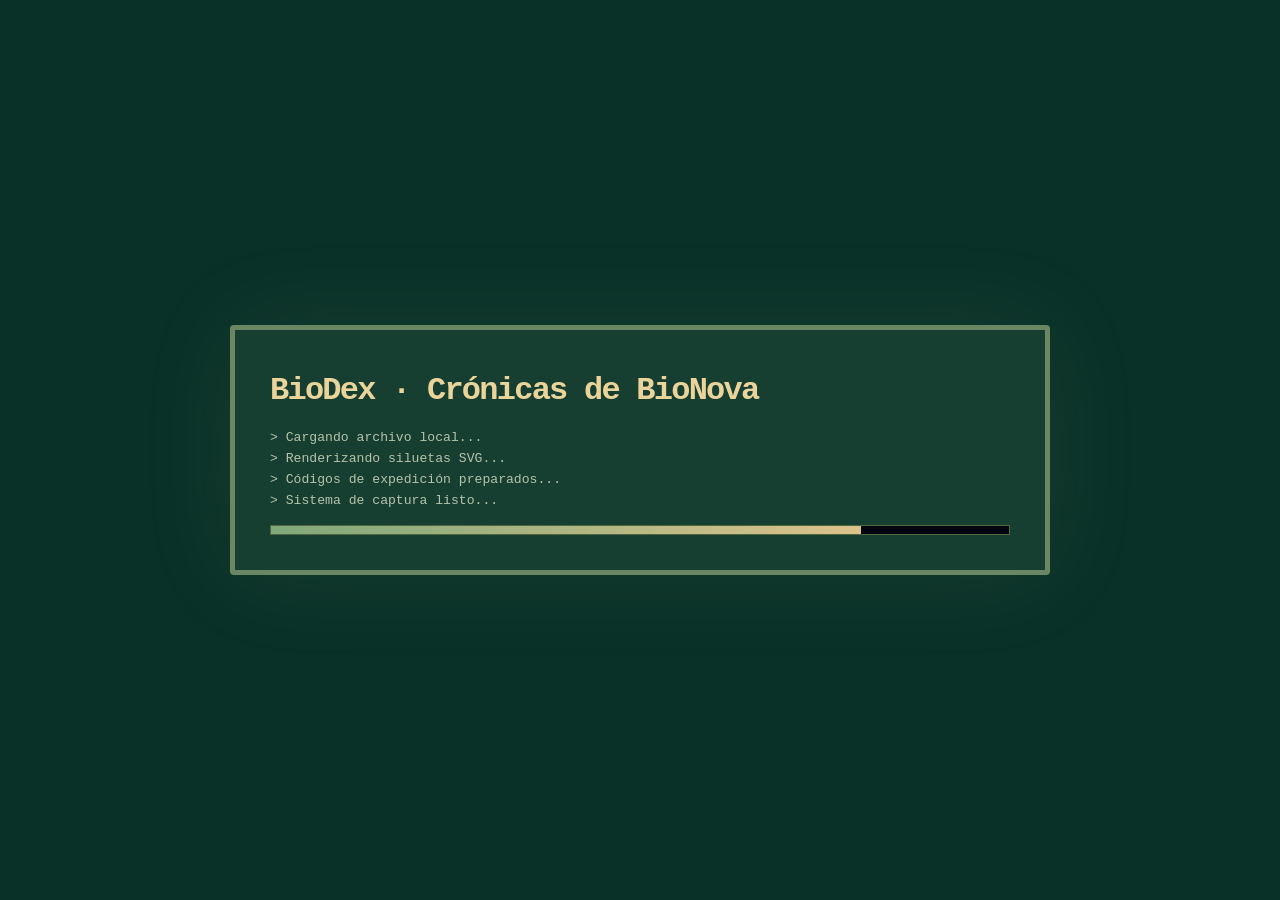
==== index.html @ 53fc34d2 "Add optional audiovisual polish without changing account or game logic Introduce synthesized music a" ====
<!DOCTYPE html>
<html lang="es">
<head>
<meta charset="UTF-8">
<meta name="viewport" content="width=device-width, initial-scale=1.0">
<title>BioDex · Crónicas de BioNova</title>
<style>
:root {
  --bg:#070a16; --panel:#11152e; --panel2:#1b2147; --ink:#ecf7ff; --muted:#a7b4d8;
  --green:#4dff91; --cyan:#48e7ff; --mag:#ff4fd8; --yellow:#ffe66d; --red:#ff5f7a;
  --line:#38427d; --font:"Courier New","Lucida Console",monospace;
}
*{box-sizing:border-box}
html,body{margin:0;min-height:100%;font-family:var(--font);color:var(--ink);background:radial-gradient(circle at top,#263278 0%,#0b1027 42%,#04060d 100%);overflow-x:hidden}
body::before{content:"";position:fixed;inset:0;pointer-events:none;opacity:.18;background:linear-gradient(rgba(255,255,255,.03) 1px,transparent 1px),linear-gradient(90deg,rgba(255,255,255,.03) 1px,transparent 1px);background-size:34px 34px;animation:grid 14s linear infinite}
@keyframes grid{from{transform:translateY(0)}to{transform:translateY(34px)}}
body.crt::after{content:"";position:fixed;inset:0;pointer-events:none;background:linear-gradient(rgba(255,255,255,.02) 50%,rgba(0,0,0,.07) 50%);background-size:100% 4px;mix-blend-mode:screen;z-index:999}
.particles{position:fixed;inset:0;pointer-events:none;opacity:.35;background:radial-gradient(circle at 10% 20%,rgba(72,231,255,.7) 0 1px,transparent 2px),radial-gradient(circle at 80% 30%,rgba(255,79,216,.7) 0 1px,transparent 2px),radial-gradient(circle at 40% 78%,rgba(255,230,109,.7) 0 1px,transparent 2px);animation:drift 18s infinite alternate linear}
@keyframes drift{from{transform:translateY(0)}to{transform:translateY(-28px)}}
.app{position:relative;z-index:1;max-width:1280px;margin:0 auto;padding:18px 14px 120px}
.boot-screen{position:fixed;inset:0;z-index:2000;display:grid;place-items:center;background:radial-gradient(circle at top,#1e2b66,#050712)}
.boot-panel{width:min(820px,92vw);padding:20px;border:4px solid var(--green);background:#03060f;box-shadow:0 0 35px rgba(77,255,145,.22),8px 8px 0 #000}
.boot-title{font-size:1.6rem;color:var(--green);text-shadow:2px 2px 0 #000;margin-bottom:10px;font-weight:900}
.boot-line{min-height:1.45em;color:#c8ffd9}.boot-bar{height:20px;border:3px solid var(--line);background:#03060f;margin-top:14px;overflow:hidden}.boot-bar>div{height:100%;width:0;background:linear-gradient(90deg,var(--green),var(--cyan),var(--mag));transition:width .35s}
.topbar{display:flex;align-items:center;justify-content:space-between;gap:12px;margin-bottom:14px}.brand{display:flex;align-items:center;gap:12px}.logo{width:56px;height:56px;border:4px solid var(--cyan);display:grid;place-items:center;background:#0d1533;color:var(--green);font-weight:900;font-size:24px;text-shadow:2px 2px 0 #000;box-shadow:0 0 18px rgba(72,231,255,.55),inset 0 0 12px rgba(72,231,255,.25)}
h1,h2,h3,p{margin-top:0}h1{font-size:clamp(1.45rem,4vw,2.7rem);letter-spacing:2px;text-shadow:3px 3px 0 #000,0 0 16px rgba(72,231,255,.65);margin:0}.subtitle{color:var(--muted);font-size:.9rem}.tag{border:2px solid var(--line);padding:7px 10px;background:rgba(10,15,36,.82);color:var(--yellow);font-size:.82rem}
.rpg-window{background:linear-gradient(180deg,rgba(27,33,71,.96),rgba(13,17,43,.96));border:4px solid var(--cyan);box-shadow:0 0 0 2px rgba(255,255,255,.08),0 0 24px rgba(72,231,255,.18),7px 7px 0 rgba(0,0,0,.6);padding:16px;position:relative}
.rpg-window::before{content:"";position:absolute;inset:5px;border:1px solid rgba(255,255,255,.12);pointer-events:none}.rpg-title{display:inline-block;background:#050816;border:3px solid var(--yellow);color:var(--yellow);padding:5px 10px;margin-bottom:12px;text-transform:uppercase;letter-spacing:1px;font-weight:900;box-shadow:4px 4px 0 #000}
.nav{display:grid;grid-template-columns:repeat(5,1fr);gap:10px;margin:14px 0}button,.btn{font-family:var(--font);font-weight:900;cursor:pointer;border:3px solid var(--cyan);background:#101a3c;color:var(--ink);padding:10px 12px;box-shadow:4px 4px 0 #000;text-transform:uppercase;transition:.12s}button:hover{transform:translate(-1px,-1px);filter:brightness(1.15);border-color:var(--green)}button:active{transform:translate(2px,2px);box-shadow:1px 1px 0 #000}button.active{border-color:var(--green);color:var(--green)}button.ghost{background:transparent;border-color:var(--line);color:var(--muted);box-shadow:none}button.danger{border-color:var(--red)}button.secondary{border-color:var(--yellow)}.nav button{text-align:left;white-space:nowrap;overflow:hidden;text-overflow:ellipsis}.nav button::before{content:"▶ ";color:var(--green)}
input,select,textarea{width:100%;font-family:var(--font);background:#050816;color:var(--ink);border:3px solid var(--line);padding:12px;outline:none;box-shadow:inset 0 0 12px rgba(0,0,0,.35)}input:focus,select:focus,textarea:focus{border-color:var(--cyan)}label{display:block;color:var(--yellow);margin:10px 0 6px;font-weight:900;text-transform:uppercase;font-size:.85rem}
.grid{display:grid;gap:14px}.grid.two{grid-template-columns:repeat(2,minmax(0,1fr))}.grid.three{grid-template-columns:repeat(3,minmax(0,1fr))}.grid.four{grid-template-columns:repeat(4,minmax(0,1fr))}
.hero{min-height:72vh;display:grid;place-items:center}.register{width:min(900px,100%)}.terminal{color:var(--green);font-size:.95rem;line-height:1.7;background:#050816;border:2px solid var(--green);padding:12px;margin-bottom:14px;box-shadow:inset 0 0 16px rgba(77,255,145,.1)}.blink{animation:blink 1s steps(2,end) infinite}@keyframes blink{50%{opacity:.2}}
.card{border:3px solid var(--line);background:rgba(5,8,22,.64);padding:12px;position:relative;box-shadow:4px 4px 0 rgba(0,0,0,.45);overflow-wrap:break-word}.card:hover{border-color:var(--cyan)}.card-title{font-weight:900;color:var(--cyan);text-transform:uppercase;margin-bottom:8px}.muted{color:var(--muted)}.small{font-size:.84rem;line-height:1.45}.pill{display:inline-block;border:2px solid currentColor;padding:3px 7px;margin:3px 3px 3px 0;font-size:.75rem;font-weight:900;background:rgba(0,0,0,.22)}.stamp{position:absolute;right:10px;top:10px;border:2px solid var(--green);color:var(--green);padding:4px 8px;transform:rotate(-6deg);font-size:.72rem;background:rgba(77,255,145,.08);z-index:2}
.type-aurora{color:#ff8bd1}.type-prisma{color:#ff9d4d}.type-nexo{color:#ff5f7a}.type-nova{color:#4dff91}.type-bruma{color:#9cffd2}.type-lumen{color:#a477ff}.type-vector{color:#ffe66d}.type-umbral{color:#48e7ff}.type-arcana{color:#ff7d4d}.type-terra{color:#c7d2ff}
.rarity-comun{border-color:#8ca3c7}.rarity-poco-comun{border-color:#4dff91;box-shadow:0 0 12px rgba(77,255,145,.12),4px 4px 0 rgba(0,0,0,.45)}.rarity-rara{border-color:#48e7ff;box-shadow:0 0 18px rgba(72,231,255,.23),4px 4px 0 rgba(0,0,0,.45)}.rarity-epica{border-color:#ff4fd8;box-shadow:0 0 20px rgba(255,79,216,.32),4px 4px 0 rgba(0,0,0,.45)}.rarity-legendaria{border-color:#ffe66d;box-shadow:0 0 24px rgba(255,230,109,.4),4px 4px 0 rgba(0,0,0,.45);animation:legend 2.3s infinite alternate}@keyframes legend{from{filter:brightness(1)}to{filter:brightness(1.22)}}
.stats-row{display:grid;grid-template-columns:repeat(4,1fr);gap:10px}.stat{border:3px solid var(--line);background:rgba(5,8,22,.58);padding:12px;min-height:92px}.stat b{display:block;color:var(--yellow);font-size:.78rem;text-transform:uppercase;margin-bottom:8px}.stat span{font-size:1.25rem;color:var(--green);text-shadow:2px 2px 0 #000}.progress{height:20px;background:#050816;border:3px solid var(--line);box-shadow:inset 0 0 10px #000;overflow:hidden;margin-top:8px}.progress>div{height:100%;background:linear-gradient(90deg,var(--green),var(--cyan),var(--mag));width:0%;transition:.4s}
.bioforma-grid{display:grid;grid-template-columns:repeat(auto-fill,minmax(238px,1fr));gap:12px}.bioforma{min-height:345px;display:flex;flex-direction:column;justify-content:space-between;transition:.15s transform}.bioforma:hover{transform:translateY(-2px)}.bio-svg-wrap{height:125px;display:grid;place-items:center;margin:8px 0;background:linear-gradient(135deg,rgba(72,231,255,.08),rgba(255,79,216,.08));border:2px dashed rgba(255,255,255,.12);overflow:hidden}.locked .bio-svg-wrap{filter:grayscale(.85)}.evo-locked .bio-svg-wrap{opacity:.65;filter:grayscale(1)}.capture-reveal{animation:reveal 1.35s ease-in-out}@keyframes reveal{0%{filter:grayscale(1) brightness(.45);transform:scale(.88)}45%{filter:grayscale(.7) brightness(1.3);transform:scale(1.04)}100%{filter:none;transform:scale(1)}}
.status{font-size:.76rem;font-weight:900;text-transform:uppercase;color:var(--yellow)}.bioforma .status{display:block;min-height:22px;padding-right:116px}.bioforma .stamp{top:44px;right:12px;font-size:.68rem;padding:4px 7px;white-space:nowrap;pointer-events:none}.filters{display:grid;grid-template-columns:2fr 1fr 1fr 1fr;gap:10px;margin-bottom:14px}
.modal-back{position:fixed;inset:0;background:rgba(0,0,0,.72);z-index:1000;display:none;align-items:center;justify-content:center;padding:18px}.modal-back.show{display:flex}.modal{width:min(890px,100%);max-height:92vh;overflow:auto}.modal-actions{display:flex;gap:10px;flex-wrap:wrap;margin-top:12px}
.dialogue{position:fixed;left:50%;bottom:15px;transform:translateX(-50%);width:min(1000px,calc(100% - 24px));z-index:1100;display:none}.dialogue.show{display:block}.dialogue .name{display:inline-block;background:#050816;color:var(--yellow);border:3px solid var(--yellow);padding:4px 10px;margin-bottom:-3px;position:relative;z-index:2;font-weight:900}.dialogue .box{border:4px solid var(--ink);background:#090d25;padding:16px;min-height:105px;box-shadow:0 0 24px rgba(72,231,255,.25),7px 7px 0 rgba(0,0,0,.75);line-height:1.55}.dialogue .controls{display:flex;justify-content:flex-end;gap:8px;margin-top:8px}
.map-grid{display:grid;grid-template-columns:repeat(auto-fill,minmax(250px,1fr));gap:16px}.zone-node{min-height:285px}.zone-svg{height:120px;border:2px solid var(--line);background:#050816;margin-bottom:10px;overflow:hidden}.node-top{display:flex;align-items:center;gap:10px}.node-icon{width:42px;height:42px;border:3px solid var(--cyan);display:grid;place-items:center;background:#050816;color:var(--green);box-shadow:0 0 15px rgba(72,231,255,.2)}.inventory{display:grid;grid-template-columns:repeat(auto-fill,minmax(180px,1fr));gap:10px}.slot{min-height:160px;text-align:center;border-style:dashed;padding:14px}
.achievement.unlocked{border-color:var(--green);background:rgba(77,255,145,.08)}.achievement.locked{filter:grayscale(.8);opacity:.65}.toast{position:fixed;top:18px;right:18px;background:#050816;border:3px solid var(--green);color:var(--ink);padding:12px;box-shadow:5px 5px 0 #000;z-index:1200;display:none;max-width:340px}.toast.show{display:block;animation:pop .18s}@keyframes pop{from{transform:scale(.92);opacity:0}to{transform:scale(1);opacity:1}}
.terminal-lines{background:#050816;border:2px solid var(--line);padding:12px;line-height:1.6;min-height:140px}.terminal-lines .ok{color:var(--green)}.terminal-lines .info{color:var(--cyan)}.terminal-lines .warn{color:var(--yellow)}.meter{display:grid;grid-template-columns:115px 1fr 42px;gap:8px;align-items:center;margin:8px 0}.meter b{font-size:.8rem;color:var(--yellow)}.meter-bar{height:14px;border:2px solid var(--line);background:#050816;overflow:hidden}.meter-bar>div{height:100%;background:linear-gradient(90deg,var(--green),var(--cyan));width:0}
.footer-note{margin-top:14px;color:var(--muted);font-size:.8rem;line-height:1.5}.question-note{border-left:3px solid var(--cyan);padding-left:10px;color:var(--muted)}
@media(max-width:900px){.grid.two,.grid.three,.grid.four{grid-template-columns:1fr}.topbar{align-items:flex-start;flex-direction:column}.nav{grid-template-columns:repeat(2,1fr)!important}.stats-row{grid-template-columns:repeat(2,1fr)}.filters{grid-template-columns:1fr}.meter{grid-template-columns:92px 1fr 38px}}

/* === Gimnasios BioNova integrados === */
.gym-command-row{display:grid;grid-template-columns:1fr auto;gap:10px;margin:12px 0 6px}
.gym-grid{display:grid;grid-template-columns:repeat(auto-fill,minmax(310px,1fr));gap:14px;margin-top:14px}
.gym-card{min-height:100%;padding-top:12px}
.gym-status-pill{position:absolute;right:12px;top:12px;border:2px solid var(--yellow);color:var(--yellow);background:#050816;padding:4px 8px;font-size:.68rem;font-weight:900;transform:rotate(-4deg);z-index:5;white-space:nowrap}
.gym-status-open{border-color:var(--cyan);color:var(--cyan)}
.gym-status-progress{border-color:var(--yellow);color:var(--yellow)}
.gym-status-complete{border-color:var(--green);color:var(--green)}
.gym-status-closed{border-color:var(--red);color:var(--red)}
.gym-zone-svg{height:145px;border:2px dashed rgba(255,255,255,.12);background:linear-gradient(135deg,rgba(72,231,255,.07),rgba(255,79,216,.06));display:grid;place-items:center;margin-bottom:12px;overflow:hidden}
.gym-zone-svg svg{width:100%;height:145px;display:block}
.gym-bio-list{display:grid;grid-template-columns:repeat(3,1fr);gap:8px;margin-top:10px}
.gym-bio-token{border:2px solid var(--line);background:rgba(0,0,0,.24);padding:8px;min-height:104px;text-align:center;display:grid;align-content:center;gap:4px}
.gym-bio-token.locked{filter:grayscale(1);opacity:.62}
.gym-bio-token.done{border-color:var(--green);box-shadow:0 0 12px rgba(77,255,145,.18)}
.gym-bio-mini{height:50px;display:grid;place-items:center}
.gym-bio-mini .bioforma-wrap.tiny svg{width:54px}
.gym-card.closed .gym-bio-list{display:none}
.gym-locked-panel{border:2px dashed var(--line);padding:10px;text-align:center;color:var(--muted);background:rgba(0,0,0,.18);margin-top:10px}
.gym-actions{display:flex;gap:8px;flex-wrap:wrap;margin-top:10px}
.gym-code-list{display:grid;grid-template-columns:repeat(auto-fill,minmax(240px,1fr));gap:8px;margin-top:10px}
.gym-code-line{border:2px solid var(--line);padding:8px;background:#050816}
@media(max-width:900px){.gym-command-row{grid-template-columns:1fr}.gym-bio-list{grid-template-columns:1fr}}


/* === Sectores Ciudad BioNova === */
.sector-grid{display:grid;grid-template-columns:repeat(auto-fill,minmax(340px,1fr));gap:16px;margin-top:14px}
.sector-card{position:relative;transition:.15s}
.sector-locked{opacity:.70}
.sector-locked .gym-zone-svg{filter:grayscale(1) brightness(.45)!important}
.sector-locked-panel{border:2px dashed var(--line);padding:14px 10px;text-align:center;background:rgba(0,0,0,.32);margin-top:8px;border-radius:0}
.sector-gyms{display:flex;flex-direction:column;gap:8px}
.gym-mini-card{border:2px solid var(--line);padding:10px;background:rgba(0,0,0,.18);transition:.12s}
.gym-mini-card:hover{border-color:var(--cyan)}
.gym-mini-card.gym-mini-done{border-color:var(--green);background:rgba(77,255,145,.07)}
.gym-mini-card.gym-mini-progress{border-color:var(--yellow);background:rgba(255,230,109,.05)}
.gym-mini-header{display:flex;align-items:center;gap:6px;margin-bottom:4px;flex-wrap:wrap}
.gym-mini-bios{display:flex;flex-wrap:wrap;gap:4px;margin:5px 0 4px}
.gym-bio-pill{font-size:.7rem;padding:2px 7px;border:1.5px solid var(--line);background:rgba(0,0,0,.2);display:inline-block;font-weight:900}
.gym-bio-pill.captured{border-color:var(--green);color:var(--green);background:rgba(77,255,145,.09)}
.gym-bio-pill.pending{color:var(--muted)}
@media(max-width:900px){.sector-grid{grid-template-columns:1fr}}

/* ════════════════════════════════════════════
   EPIC CAPTURE ANIMATION — BioDex v1.8
   ════════════════════════════════════════════ */
#captureOverlay{
  position:fixed;inset:0;z-index:3000;background:#000;
  display:none;flex-direction:column;
  align-items:center;justify-content:center;overflow:hidden;
}
.cap-flash{position:fixed;inset:0;background:#fff;z-index:3500;pointer-events:none;
  animation:capFlashOut .35s ease-out forwards}
@keyframes capFlashOut{from{opacity:1}to{opacity:0}}

.cap-bg{position:absolute;inset:-100%;
  animation:capBgPulse 2.2s ease-out forwards}
@keyframes capBgPulse{
  0%{transform:scale(0);opacity:0}
  35%{transform:scale(.7);opacity:.55}
  100%{transform:scale(1.5);opacity:0}}

.cap-ring{position:absolute;left:50%;top:50%;border-radius:50%;border:3px solid;
  transform:translate(-50%,-50%);width:0;height:0;
  animation:capRingExpand 1.6s ease-out forwards}
@keyframes capRingExpand{
  0%{width:0;height:0;opacity:.9}
  100%{width:700px;height:700px;opacity:0}}

.cap-stage{position:relative;z-index:10;text-align:center;padding:20px}
.cap-svg-wrap{
  width:220px;height:220px;margin:0 auto;position:relative;
  display:grid;place-items:center;
  filter:drop-shadow(0 0 32px var(--cap-glow));
  animation:capBioReveal 2s ease-in-out forwards}
@keyframes capBioReveal{
  0%{filter:brightness(0) saturate(0) drop-shadow(0 0 0px #000);transform:scale(.5)}
  20%{filter:brightness(4) saturate(0) drop-shadow(0 0 60px #fff);transform:scale(1.2)}
  55%{filter:brightness(1.6) saturate(.6) drop-shadow(0 0 40px var(--cap-glow));transform:scale(.97)}
  100%{filter:brightness(1) saturate(1) drop-shadow(0 0 28px var(--cap-glow));transform:scale(1)}}

.cap-scanline{
  position:absolute;left:-20%;right:-20%;height:8px;top:0;pointer-events:none;
  background:linear-gradient(90deg,transparent,var(--cap-col),#fff,var(--cap-col),transparent);
  box-shadow:0 0 40px 14px rgba(255,255,255,.55);
  animation:capScan 1.15s .4s ease-in-out forwards;opacity:0}
@keyframes capScan{
  0%{top:-4px;opacity:1}50%{opacity:1}100%{top:100%;opacity:.2}}

.cap-particle{position:absolute;border-radius:50%;pointer-events:none;
  left:50%;top:50%;
  animation:capParticle var(--cdur) var(--cdel) ease-out forwards;opacity:0}
@keyframes capParticle{
  0%{transform:translate(-50%,-50%) scale(1);opacity:1}
  100%{transform:translate(calc(-50% + var(--cdx)),calc(-50% + var(--cdy))) scale(0);opacity:0}}

.cap-name{
  font-size:clamp(1.8rem,6vw,3.2rem);font-weight:900;letter-spacing:4px;
  text-transform:uppercase;margin-top:18px;line-height:1.1;
  text-shadow:4px 4px 0 #000,0 0 40px var(--cap-col);
  animation:capNameSlam .45s 1.75s cubic-bezier(.15,.85,.25,1.4) both;opacity:0}
@keyframes capNameSlam{
  from{transform:scale(3.5) translateY(-15px);opacity:0;filter:blur(12px)}
  to{transform:scale(1) translateY(0);opacity:1;filter:blur(0)}}

.cap-rarity{
  display:inline-block;border:3px solid var(--cap-col);color:var(--cap-col);
  padding:5px 18px;font-weight:900;letter-spacing:3px;text-transform:uppercase;
  background:rgba(0,0,0,.55);margin-top:10px;
  box-shadow:0 0 20px var(--cap-col),4px 4px 0 #000;
  animation:capBadgePop .35s 2.1s cubic-bezier(.15,.85,.25,1.5) both;opacity:0}
@keyframes capBadgePop{
  from{transform:scale(0) rotate(-8deg);opacity:0}
  to{transform:scale(1) rotate(-2deg);opacity:1}}

.cap-cta{
  margin-top:28px;
  animation:capNameSlam .4s 2.5s cubic-bezier(.15,.85,.25,1.3) both;opacity:0}
.cap-cta button{
  font-family:var(--font);font-weight:900;cursor:pointer;
  border:3px solid var(--cap-col);background:#101a3c;color:#ecf7ff;
  padding:14px 36px;font-size:1.05rem;letter-spacing:3px;text-transform:uppercase;
  box-shadow:0 0 24px var(--cap-col),6px 6px 0 #000;
  transition:.12s}
.cap-cta button:hover{filter:brightness(1.2);transform:translate(-1px,-1px)}
.cap-cta button:active{transform:translate(2px,2px);box-shadow:2px 2px 0 #000}

</style>
<link rel="stylesheet" href="remaster.css?v=2.4.0">
<link rel="stylesheet" href="retro.css?v=2.4.0">
<link rel="stylesheet" href="territorios.css?v=2.4.1">
<link rel="stylesheet" href="narrativa.css?v=2.4.2">
<link rel="stylesheet" href="experiencia.css?v=2.5.0">
</head>
<body>
<div class="particles"></div>
<div id="bootScreen" class="boot-screen"><div class="boot-panel"><div class="boot-title">BioDex · Crónicas de BioNova</div><div id="bootLines"></div><div class="boot-bar"><div id="bootBarInner"></div></div></div></div>
<div id="app" class="app"></div>
<div id="modalBack" class="modal-back" onclick="closeModal(event)"><div id="modalContent" class="modal rpg-window" onclick="event.stopPropagation()"></div></div>
<div id="dialogue" class="dialogue"><div class="name" id="dialogueName">Dra. Lira</div><div class="box"><div id="dialogueText"></div><div class="controls"><button class="ghost" onclick="skipDialogue()">Saltar</button><button onclick="closeDialogue()">Continuar</button></div></div></div>
<div id="toast" class="toast" role="status" aria-live="polite"></div>
<div id="captureOverlay"></div>
<script>

/*
  Bloque SVG Bioformas BioDex v1.8
  30 Bioformas con silueta/captura, sin imágenes externas.
  Uso:
    injectBioformaSVGStyles();
    renderBioformaSVG("B001", false, "card");
    renderBioformaSVG("B001", true, "large", {reveal:true});
*/
const BIOFORMAS_SVG_DATA = [{"id": "B001", "nombre": "Nimbel", "template": "fireflyCell", "tipo": "Aurora", "rareza": "Común", "colors": {"primary": "#ff8bd1", "secondary": "#a477ff", "accent": "#ffe66d", "glow": "#ff4fd8"}}, {"id": "B002", "nombre": "Auralis", "template": "shieldGuardian", "tipo": "Aurora", "rareza": "Poco común", "colors": {"primary": "#a477ff", "secondary": "#48e7ff", "accent": "#ff8bd1", "glow": "#48e7ff"}}, {"id": "B003", "nombre": "Prismara", "template": "orbitTriad", "tipo": "Aurora", "rareza": "Rara", "colors": {"primary": "#ffe66d", "secondary": "#ff4fd8", "accent": "#48e7ff", "glow": "#ffe66d"}}, {"id": "B004", "nombre": "Lunor", "template": "lunarCreature", "tipo": "Prisma", "rareza": "Común", "colors": {"primary": "#263c99", "secondary": "#f4f7ff", "accent": "#ff9d4d", "glow": "#f4f7ff"}}, {"id": "B005", "nombre": "Orbelix", "template": "gameteOrbit", "tipo": "Prisma", "rareza": "Poco común", "colors": {"primary": "#ff9d4d", "secondary": "#48e7ff", "accent": "#a477ff", "glow": "#ffcc80"}}, {"id": "B006", "nombre": "Solvian", "template": "guardianBird", "tipo": "Prisma", "rareza": "Rara", "colors": {"primary": "#48e7ff", "secondary": "#ff9d4d", "accent": "#ffe66d", "glow": "#48e7ff"}}, {"id": "B007", "nombre": "Vireon", "template": "alertSentinel", "tipo": "Nexo", "rareza": "Común", "colors": {"primary": "#ff5f7a", "secondary": "#ffffff", "accent": "#48e7ff", "glow": "#ff5f7a"}}, {"id": "B008", "nombre": "Nexora", "template": "shieldMedic", "tipo": "Nexo", "rareza": "Poco común", "colors": {"primary": "#48e7ff", "secondary": "#4dff91", "accent": "#ff5f7a", "glow": "#4dff91"}}, {"id": "B009", "nombre": "Clyrion", "template": "medicAngel", "tipo": "Nexo", "rareza": "Rara", "colors": {"primary": "#ffffff", "secondary": "#48e7ff", "accent": "#ff5f7a", "glow": "#4dff91"}}, {"id": "B010", "nombre": "Terral", "template": "livingWall", "tipo": "Nova", "rareza": "Común", "colors": {"primary": "#4dff91", "secondary": "#48e7ff", "accent": "#ffffff", "glow": "#4dff91"}}, {"id": "B011", "nombre": "Valtrix", "template": "immuneGuardian", "tipo": "Nova", "rareza": "Poco común", "colors": {"primary": "#4dff91", "secondary": "#2b7bff", "accent": "#ffe66d", "glow": "#4dff91"}}, {"id": "B012", "nombre": "Aegira", "template": "vaccineCrystal", "tipo": "Nova", "rareza": "Rara", "colors": {"primary": "#48e7ff", "secondary": "#4dff91", "accent": "#ffe66d", "glow": "#48e7ff"}}, {"id": "B013", "nombre": "Myrka", "template": "viralParticle", "tipo": "Bruma", "rareza": "Común", "colors": {"primary": "#a477ff", "secondary": "#4dff91", "accent": "#48e7ff", "glow": "#a477ff"}}, {"id": "B014", "nombre": "Zephor", "template": "bacteriumFlagellum", "tipo": "Bruma", "rareza": "Poco común", "colors": {"primary": "#4dff91", "secondary": "#9cff57", "accent": "#ffe66d", "glow": "#4dff91"}}, {"id": "B015", "nombre": "Spirel", "template": "fungusSpores", "tipo": "Bruma", "rareza": "Rara", "colors": {"primary": "#a477ff", "secondary": "#f7e7c6", "accent": "#4dff91", "glow": "#a477ff"}}, {"id": "B016", "nombre": "Embera", "template": "fermentFlask", "tipo": "Lumen", "rareza": "Común", "colors": {"primary": "#ffb347", "secondary": "#4dff91", "accent": "#ffffff", "glow": "#ffb347"}}, {"id": "B017", "nombre": "Cylar", "template": "biotechGear", "tipo": "Lumen", "rareza": "Poco común", "colors": {"primary": "#a477ff", "secondary": "#48e7ff", "accent": "#4dff91", "glow": "#48e7ff"}}, {"id": "B018", "nombre": "Orynx", "template": "medicineCapsule", "tipo": "Lumen", "rareza": "Rara", "colors": {"primary": "#ffffff", "secondary": "#ff5f7a", "accent": "#48e7ff", "glow": "#4dff91"}}, {"id": "B019", "nombre": "Altor", "template": "gravityPlanet", "tipo": "Vector", "rareza": "Común", "colors": {"primary": "#2d5bff", "secondary": "#ffe66d", "accent": "#ff9d4d", "glow": "#ffe66d"}}, {"id": "B020", "nombre": "Dravik", "template": "frictionLizard", "tipo": "Vector", "rareza": "Poco común", "colors": {"primary": "#ff9d4d", "secondary": "#7b8499", "accent": "#ffe66d", "glow": "#ff9d4d"}}, {"id": "B021", "nombre": "Velion", "template": "elasticSpring", "tipo": "Vector", "rareza": "Rara", "colors": {"primary": "#ffe66d", "secondary": "#48e7ff", "accent": "#a477ff", "glow": "#ffe66d"}}, {"id": "B022", "nombre": "Umbrin", "template": "pressureBlock", "tipo": "Umbral", "rareza": "Común", "colors": {"primary": "#48e7ff", "secondary": "#b7c3d7", "accent": "#ffe66d", "glow": "#48e7ff"}}, {"id": "B023", "nombre": "Caelix", "template": "divingDrop", "tipo": "Umbral", "rareza": "Poco común", "colors": {"primary": "#1264ff", "secondary": "#48e7ff", "accent": "#ffffff", "glow": "#48e7ff"}}, {"id": "B024", "nombre": "Nuvora", "template": "gasCloud", "tipo": "Umbral", "rareza": "Rara", "colors": {"primary": "#bdf9ff", "secondary": "#48e7ff", "accent": "#ff8bd1", "glow": "#bdf9ff"}}, {"id": "B025", "nombre": "Lithor", "template": "tectonicRock", "tipo": "Arcana", "rareza": "Común", "colors": {"primary": "#7b8499", "secondary": "#8b5a3c", "accent": "#ff9d4d", "glow": "#ff9d4d"}}, {"id": "B026", "nombre": "Quarza", "template": "seismicBeast", "tipo": "Arcana", "rareza": "Poco común", "colors": {"primary": "#ff5f3d", "secondary": "#7b8499", "accent": "#ffe66d", "glow": "#ff5f3d"}}, {"id": "B027", "nombre": "Pyronix", "template": "volcanoDragon", "tipo": "Arcana", "rareza": "Épica", "colors": {"primary": "#1b1b22", "secondary": "#ff5f3d", "accent": "#ffe66d", "glow": "#ff5f3d"}}, {"id": "B028", "nombre": "Strata", "template": "crystalRocks", "tipo": "Terra", "rareza": "Común", "colors": {"primary": "#9aa7bd", "secondary": "#6e4b35", "accent": "#d8f3ff", "glow": "#d8f3ff"}}, {"id": "B029", "nombre": "Borelia", "template": "climateFlower", "tipo": "Terra", "rareza": "Rara", "colors": {"primary": "#4dff91", "secondary": "#48e7ff", "accent": "#ff9d4d", "glow": "#4dff91"}}, {"id": "B030", "nombre": "Gaian", "template": "biodiversityLegend", "tipo": "Terra", "rareza": "Legendaria", "colors": {"primary": "#4dff91", "secondary": "#ffe66d", "accent": "#48e7ff", "glow": "#ffe66d"}}]
const BIOFORMA_SVG_TEMPLATES = {
  "fireflyCell": "<path class=\"detail\" d=\"M192 96 C160 38,135 42,122 70\" fill=\"none\" stroke=\"{s}\" stroke-width=\"15\" stroke-linecap=\"round\"/><path class=\"detail\" d=\"M308 96 C340 38,365 42,378 70\" fill=\"none\" stroke=\"{s}\" stroke-width=\"15\" stroke-linecap=\"round\"/><circle class=\"color-part\" cx=\"119\" cy=\"67\" r=\"18\" fill=\"{a}\" stroke=\"#091126\" stroke-width=\"8\"/><circle class=\"color-part\" cx=\"381\" cy=\"67\" r=\"18\" fill=\"{a}\" stroke=\"#091126\" stroke-width=\"8\"/><ellipse class=\"color-part\" cx=\"250\" cy=\"215\" rx=\"105\" ry=\"122\" fill=\"url(#grad-{b_id})\" stroke=\"#091126\" stroke-width=\"10\"/><circle class=\"color-part\" cx=\"250\" cy=\"250\" r=\"34\" fill=\"{a}\" opacity=\".9\"/><ellipse class=\"detail\" cx=\"202\" cy=\"330\" rx=\"22\" ry=\"38\" fill=\"{s}\" stroke=\"#091126\" stroke-width=\"7\"/><ellipse class=\"detail\" cx=\"298\" cy=\"330\" rx=\"22\" ry=\"38\" fill=\"{s}\" stroke=\"#091126\" stroke-width=\"7\"/><circle class=\"eye\" cx=\"214\" cy=\"190\" r=\"14\"/><circle class=\"eye\" cx=\"286\" cy=\"190\" r=\"14\"/>",
  "shieldGuardian": "<path class=\"color-part\" d=\"M110 180 C76 230,88 295,140 325 C154 274,160 230,150 176 Z\" fill=\"{s}\" opacity=\".75\" stroke=\"#091126\" stroke-width=\"9\"/><path class=\"color-part\" d=\"M390 180 C424 230,412 295,360 325 C346 274,340 230,350 176 Z\" fill=\"{s}\" opacity=\".75\" stroke=\"#091126\" stroke-width=\"9\"/><path class=\"color-part\" d=\"M250 66 C335 118,360 210,334 302 C310 352,190 352,166 302 C140 210,165 118,250 66 Z\" fill=\"url(#grad-{b_id})\" stroke=\"#091126\" stroke-width=\"10\"/><path class=\"detail\" d=\"M250 126 C290 150,302 194,288 230 C276 264,224 264,212 230 C198 194,210 150,250 126 Z\" fill=\"{a}\" opacity=\".9\" stroke=\"#091126\" stroke-width=\"7\"/><path class=\"detail\" d=\"M220 104 Q250 56 280 104\" fill=\"none\" stroke=\"{a}\" stroke-width=\"10\" stroke-linecap=\"round\"/><circle class=\"eye\" cx=\"218\" cy=\"190\" r=\"12\"/><circle class=\"eye\" cx=\"282\" cy=\"190\" r=\"12\"/>",
  "orbitTriad": "<path class=\"detail\" d=\"M145 214 C185 145,315 145,355 214\" fill=\"none\" stroke=\"{s}\" stroke-width=\"9\" stroke-linecap=\"round\"/><path class=\"detail\" d=\"M145 244 C190 315,310 315,355 244\" fill=\"none\" stroke=\"{a}\" stroke-width=\"9\" stroke-linecap=\"round\"/><circle class=\"color-part\" cx=\"250\" cy=\"220\" r=\"72\" fill=\"{p}\" stroke=\"#091126\" stroke-width=\"10\"/><circle class=\"color-part\" cx=\"128\" cy=\"228\" r=\"46\" fill=\"{s}\" stroke=\"#091126\" stroke-width=\"9\"/><circle class=\"color-part\" cx=\"372\" cy=\"228\" r=\"46\" fill=\"{a}\" stroke=\"#091126\" stroke-width=\"9\"/><path class=\"detail\" d=\"M250 92 L286 148 L214 148 Z\" fill=\"{a}\" stroke=\"#091126\" stroke-width=\"8\"/><circle class=\"eye\" cx=\"225\" cy=\"208\" r=\"10\"/><circle class=\"eye\" cx=\"275\" cy=\"208\" r=\"10\"/>",
  "lunarCreature": "<path class=\"color-part\" d=\"M315 92 C245 108,202 172,216 248 C230 320,298 358,365 334 C318 302,296 252,306 196 C314 150,344 114,388 94 C362 86,338 86,315 92 Z\" fill=\"{s}\" stroke=\"#091126\" stroke-width=\"10\"/><ellipse class=\"color-part\" cx=\"230\" cy=\"230\" rx=\"86\" ry=\"104\" fill=\"{p}\" stroke=\"#091126\" stroke-width=\"10\"/><circle class=\"detail\" cx=\"185\" cy=\"112\" r=\"15\" fill=\"{s}\"/><circle class=\"detail\" cx=\"225\" cy=\"88\" r=\"20\" fill=\"{s}\"/><circle class=\"detail\" cx=\"270\" cy=\"96\" r=\"15\" fill=\"{s}\"/><path class=\"eye\" d=\"M195 218 Q213 232 231 218\" fill=\"none\" stroke=\"#06101d\" stroke-width=\"8\" stroke-linecap=\"round\"/><path class=\"eye\" d=\"M247 218 Q265 232 283 218\" fill=\"none\" stroke=\"#06101d\" stroke-width=\"8\" stroke-linecap=\"round\"/>",
  "gameteOrbit": "<ellipse class=\"detail\" cx=\"250\" cy=\"220\" rx=\"165\" ry=\"84\" fill=\"none\" stroke=\"{s}\" stroke-width=\"9\" transform=\"rotate(-18 250 220)\"/><circle class=\"color-part\" cx=\"224\" cy=\"222\" r=\"76\" fill=\"{p}\" stroke=\"#091126\" stroke-width=\"10\"/><path class=\"color-part\" d=\"M332 168 C388 172,410 215,378 252 C355 278,315 270,303 238 C292 206,302 178,332 168 Z\" fill=\"{s}\" stroke=\"#091126\" stroke-width=\"9\"/><path class=\"detail\" d=\"M373 250 C420 294,398 336,350 352\" fill=\"none\" stroke=\"{s}\" stroke-width=\"12\" stroke-linecap=\"round\"/><circle class=\"detail\" cx=\"224\" cy=\"222\" r=\"34\" fill=\"{a}\" opacity=\".9\"/><circle class=\"eye\" cx=\"196\" cy=\"205\" r=\"10\"/><circle class=\"eye\" cx=\"248\" cy=\"205\" r=\"10\"/>",
  "guardianBird": "<path class=\"color-part\" d=\"M120 210 C72 182,60 126,94 92 C158 122,198 164,218 238 C176 250,144 238,120 210 Z\" fill=\"{s}\" stroke=\"#091126\" stroke-width=\"10\"/><path class=\"color-part\" d=\"M380 210 C428 182,440 126,406 92 C342 122,302 164,282 238 C324 250,356 238,380 210 Z\" fill=\"{s}\" stroke=\"#091126\" stroke-width=\"10\"/><ellipse class=\"color-part\" cx=\"250\" cy=\"222\" rx=\"72\" ry=\"110\" fill=\"{p}\" stroke=\"#091126\" stroke-width=\"10\"/><path class=\"detail\" d=\"M250 100 L304 178 L250 155 L196 178 Z\" fill=\"{a}\" stroke=\"#091126\" stroke-width=\"8\"/><path class=\"detail\" d=\"M210 238 L250 304 L290 238 Z\" fill=\"{a}\" stroke=\"#091126\" stroke-width=\"8\"/><circle class=\"eye\" cx=\"225\" cy=\"194\" r=\"10\"/><circle class=\"eye\" cx=\"275\" cy=\"194\" r=\"10\"/>",
  "alertSentinel": "<path class=\"detail\" d=\"M250 84 L250 42\" stroke=\"{s}\" stroke-width=\"13\" stroke-linecap=\"round\"/><path class=\"color-part\" d=\"M250 32 L284 90 L216 90 Z\" fill=\"{a}\" stroke=\"#091126\" stroke-width=\"8\"/><path class=\"color-part\" d=\"M250 84 C320 142,330 260,250 340 C170 260,180 142,250 84 Z\" fill=\"{p}\" stroke=\"#091126\" stroke-width=\"10\"/><path class=\"detail\" d=\"M166 246 Q128 234 112 196\" stroke=\"{s}\" stroke-width=\"12\" stroke-linecap=\"round\" fill=\"none\"/><path class=\"detail\" d=\"M334 246 Q372 234 388 196\" stroke=\"{s}\" stroke-width=\"12\" stroke-linecap=\"round\" fill=\"none\"/><circle class=\"eye\" cx=\"222\" cy=\"202\" r=\"11\"/><circle class=\"eye\" cx=\"278\" cy=\"202\" r=\"11\"/>",
  "shieldMedic": "<ellipse class=\"color-part\" cx=\"250\" cy=\"224\" rx=\"128\" ry=\"150\" fill=\"{s}\" opacity=\".62\" stroke=\"#091126\" stroke-width=\"10\"/><ellipse class=\"color-part\" cx=\"250\" cy=\"226\" rx=\"80\" ry=\"94\" fill=\"{p}\" stroke=\"#091126\" stroke-width=\"10\"/><path class=\"detail\" d=\"M250 150 L250 286 M202 218 L298 218\" stroke=\"{a}\" stroke-width=\"24\" stroke-linecap=\"round\"/><path class=\"detail\" d=\"M170 238 Q132 210 150 166\" stroke=\"{s}\" stroke-width=\"14\" fill=\"none\" stroke-linecap=\"round\"/><path class=\"detail\" d=\"M330 238 Q368 210 350 166\" stroke=\"{s}\" stroke-width=\"14\" fill=\"none\" stroke-linecap=\"round\"/><circle class=\"eye\" cx=\"224\" cy=\"196\" r=\"10\"/><circle class=\"eye\" cx=\"276\" cy=\"196\" r=\"10\"/>",
  "medicAngel": "<path class=\"color-part\" d=\"M160 198 C102 170,92 118,132 90 C190 125,210 166,206 224 Z\" fill=\"{s}\" stroke=\"#091126\" stroke-width=\"9\"/><path class=\"color-part\" d=\"M340 198 C398 170,408 118,368 90 C310 125,290 166,294 224 Z\" fill=\"{s}\" stroke=\"#091126\" stroke-width=\"9\"/><path class=\"color-part\" d=\"M250 112 C318 160,318 278,250 342 C182 278,182 160,250 112 Z\" fill=\"{p}\" stroke=\"#091126\" stroke-width=\"10\"/><path class=\"detail\" d=\"M250 42 L250 100 M218 72 L282 72\" stroke=\"{a}\" stroke-width=\"22\" stroke-linecap=\"round\"/><circle class=\"eye\" cx=\"224\" cy=\"196\" r=\"10\"/><circle class=\"eye\" cx=\"276\" cy=\"196\" r=\"10\"/>",
  "livingWall": "<path class=\"color-part\" d=\"M132 135 L164 135 L164 100 L204 100 L204 135 L246 135 L246 100 L286 100 L286 135 L328 135 L328 100 L368 100 L368 135 L398 135 L398 330 L132 330 Z\" fill=\"{p}\" stroke=\"#091126\" stroke-width=\"10\"/><path class=\"detail\" d=\"M156 178 H376 M156 224 H376 M156 270 H376 M204 135 V330 M286 135 V330\" stroke=\"{s}\" stroke-width=\"7\" opacity=\".75\"/><path class=\"detail\" d=\"M112 248 L76 218 M388 248 L424 218\" stroke=\"{a}\" stroke-width=\"16\" stroke-linecap=\"round\"/><circle class=\"eye\" cx=\"218\" cy=\"212\" r=\"13\"/><circle class=\"eye\" cx=\"282\" cy=\"212\" r=\"13\"/>",
  "immuneGuardian": "<path class=\"detail\" d=\"M188 122 Q250 48 312 122\" fill=\"{a}\" stroke=\"#091126\" stroke-width=\"9\"/><ellipse class=\"color-part\" cx=\"250\" cy=\"226\" rx=\"92\" ry=\"118\" fill=\"{p}\" stroke=\"#091126\" stroke-width=\"10\"/><ellipse class=\"color-part\" cx=\"148\" cy=\"238\" rx=\"42\" ry=\"62\" fill=\"{s}\" stroke=\"#091126\" stroke-width=\"9\"/><ellipse class=\"color-part\" cx=\"352\" cy=\"238\" rx=\"42\" ry=\"62\" fill=\"{s}\" stroke=\"#091126\" stroke-width=\"9\"/><path class=\"detail\" d=\"M180 164 L320 164\" stroke=\"{a}\" stroke-width=\"12\" stroke-linecap=\"round\"/><circle class=\"eye\" cx=\"218\" cy=\"214\" r=\"12\"/><circle class=\"eye\" cx=\"282\" cy=\"214\" r=\"12\"/>",
  "vaccineCrystal": "<path class=\"color-part\" d=\"M250 78 L334 162 L310 302 L250 360 L190 302 L166 162 Z\" fill=\"url(#grad-{b_id})\" stroke=\"#091126\" stroke-width=\"10\"/><circle class=\"detail\" cx=\"130\" cy=\"198\" r=\"28\" fill=\"{s}\" stroke=\"#091126\" stroke-width=\"8\"/><circle class=\"detail\" cx=\"370\" cy=\"198\" r=\"28\" fill=\"{s}\" stroke=\"#091126\" stroke-width=\"8\"/><circle class=\"detail\" cx=\"250\" cy=\"56\" r=\"24\" fill=\"{a}\" stroke=\"#091126\" stroke-width=\"8\"/><path class=\"detail\" d=\"M250 150 L250 278 M206 214 L294 214\" stroke=\"#fff\" stroke-width=\"18\" stroke-linecap=\"round\" opacity=\".9\"/><circle class=\"eye\" cx=\"224\" cy=\"196\" r=\"9\"/><circle class=\"eye\" cx=\"276\" cy=\"196\" r=\"9\"/>",
  "viralParticle": "<g class=\"detail\" stroke=\"{s}\" stroke-width=\"12\" stroke-linecap=\"round\"><line x1=\"250\" y1=\"118\" x2=\"250\" y2=\"74\"/><line x1=\"250\" y1=\"322\" x2=\"250\" y2=\"366\"/><line x1=\"148\" y1=\"220\" x2=\"104\" y2=\"220\"/><line x1=\"352\" y1=\"220\" x2=\"396\" y2=\"220\"/><line x1=\"178\" y1=\"148\" x2=\"146\" y2=\"116\"/><line x1=\"322\" y1=\"148\" x2=\"354\" y2=\"116\"/><line x1=\"178\" y1=\"292\" x2=\"146\" y2=\"324\"/><line x1=\"322\" y1=\"292\" x2=\"354\" y2=\"324\"/></g><circle class=\"color-part\" cx=\"250\" cy=\"220\" r=\"96\" fill=\"{p}\" stroke=\"#091126\" stroke-width=\"10\"/><path class=\"detail\" d=\"M250 150 L314 198 L290 274 L210 274 L186 198 Z\" fill=\"{s}\" opacity=\".8\" stroke=\"#091126\" stroke-width=\"7\"/><circle class=\"eye\" cx=\"220\" cy=\"210\" r=\"10\"/><circle class=\"eye\" cx=\"280\" cy=\"210\" r=\"10\"/>",
  "bacteriumFlagellum": "<path class=\"detail\" d=\"M356 250 C430 270,410 342,458 352\" fill=\"none\" stroke=\"{s}\" stroke-width=\"14\" stroke-linecap=\"round\"/><path class=\"color-part\" d=\"M125 190 C125 132,180 108,250 122 C328 136,382 184,372 246 C362 306,290 332,210 316 C154 304,125 258,125 190 Z\" fill=\"{p}\" stroke=\"#091126\" stroke-width=\"10\"/><path class=\"detail\" d=\"M132 154 L96 124 M148 292 L108 324 M338 160 L386 128 M330 300 L372 334\" stroke=\"{a}\" stroke-width=\"10\" stroke-linecap=\"round\"/><circle class=\"detail\" cx=\"218\" cy=\"190\" r=\"16\" fill=\"{a}\"/><circle class=\"detail\" cx=\"284\" cy=\"238\" r=\"18\" fill=\"{s}\"/><circle class=\"eye\" cx=\"210\" cy=\"238\" r=\"10\"/><circle class=\"eye\" cx=\"266\" cy=\"250\" r=\"10\"/>",
  "fungusSpores": "<path class=\"color-part\" d=\"M120 192 C130 110,208 70,290 86 C360 98,404 146,392 210 C326 198,198 198,120 192 Z\" fill=\"{p}\" stroke=\"#091126\" stroke-width=\"10\"/><ellipse class=\"color-part\" cx=\"250\" cy=\"258\" rx=\"70\" ry=\"92\" fill=\"{s}\" stroke=\"#091126\" stroke-width=\"10\"/><circle class=\"detail\" cx=\"194\" cy=\"142\" r=\"18\" fill=\"{a}\"/><circle class=\"detail\" cx=\"262\" cy=\"124\" r=\"14\" fill=\"{a}\"/><circle class=\"detail\" cx=\"328\" cy=\"158\" r=\"20\" fill=\"{a}\"/><circle class=\"detail\" cx=\"112\" cy=\"86\" r=\"13\" fill=\"{s}\"/><circle class=\"detail\" cx=\"392\" cy=\"88\" r=\"16\" fill=\"{s}\"/><circle class=\"eye\" cx=\"225\" cy=\"248\" r=\"10\"/><circle class=\"eye\" cx=\"275\" cy=\"248\" r=\"10\"/>",
  "fermentFlask": "<path class=\"color-part\" d=\"M218 82 H282 V150 C336 178,356 246,330 306 C304 366,196 366,170 306 C144 246,164 178,218 150 Z\" fill=\"{p}\" stroke=\"#091126\" stroke-width=\"10\"/><path class=\"detail\" d=\"M184 250 C218 230,282 272,318 246 L318 304 C292 346,208 346,182 304 Z\" fill=\"{s}\" opacity=\".85\"/><circle class=\"detail\" cx=\"215\" cy=\"218\" r=\"16\" fill=\"{a}\"/><circle class=\"detail\" cx=\"282\" cy=\"236\" r=\"12\" fill=\"{a}\"/><circle class=\"detail\" cx=\"260\" cy=\"180\" r=\"10\" fill=\"#fff\"/><circle class=\"detail\" cx=\"226\" cy=\"50\" r=\"15\" fill=\"#fff\"/><circle class=\"eye\" cx=\"222\" cy=\"282\" r=\"10\"/><circle class=\"eye\" cx=\"278\" cy=\"282\" r=\"10\"/>",
  "biotechGear": "<ellipse class=\"color-part\" cx=\"250\" cy=\"220\" rx=\"88\" ry=\"108\" fill=\"{p}\" stroke=\"#091126\" stroke-width=\"10\"/><path class=\"detail\" d=\"M154 166 C92 150,92 244,154 228\" fill=\"none\" stroke=\"{s}\" stroke-width=\"18\" stroke-linecap=\"round\"/><path class=\"detail\" d=\"M346 166 C408 150,408 244,346 228\" fill=\"none\" stroke=\"{s}\" stroke-width=\"18\" stroke-linecap=\"round\"/><circle class=\"detail\" cx=\"250\" cy=\"230\" r=\"46\" fill=\"{a}\" stroke=\"#091126\" stroke-width=\"8\"/><path class=\"detail\" d=\"M250 170 V290 M190 230 H310 M208 188 L292 272 M292 188 L208 272\" stroke=\"#091126\" stroke-width=\"7\"/><path class=\"detail\" d=\"M212 102 L190 62 M288 102 L310 62\" stroke=\"{a}\" stroke-width=\"11\" stroke-linecap=\"round\"/><circle class=\"eye\" cx=\"224\" cy=\"194\" r=\"9\"/><circle class=\"eye\" cx=\"276\" cy=\"194\" r=\"9\"/>",
  "medicineCapsule": "<path class=\"color-part\" d=\"M250 74 C318 74,354 126,354 202 L354 252 C354 328,314 368,250 368 C186 368,146 328,146 252 L146 202 C146 126,182 74,250 74 Z\" fill=\"{p}\" stroke=\"#091126\" stroke-width=\"10\"/><path class=\"color-part\" d=\"M146 222 H354 V252 C354 328,314 368,250 368 C186 368,146 328,146 252 Z\" fill=\"{s}\" stroke=\"#091126\" stroke-width=\"5\"/><path class=\"detail\" d=\"M250 142 V266 M202 204 H298\" stroke=\"{a}\" stroke-width=\"22\" stroke-linecap=\"round\"/><path class=\"detail\" d=\"M142 188 C90 178,80 128,112 100\" fill=\"none\" stroke=\"{s}\" stroke-width=\"13\" stroke-linecap=\"round\" opacity=\".8\"/><path class=\"detail\" d=\"M358 188 C410 178,420 128,388 100\" fill=\"none\" stroke=\"{s}\" stroke-width=\"13\" stroke-linecap=\"round\" opacity=\".8\"/><circle class=\"eye\" cx=\"222\" cy=\"284\" r=\"10\"/><circle class=\"eye\" cx=\"278\" cy=\"284\" r=\"10\"/>",
  "gravityPlanet": "<ellipse class=\"detail\" cx=\"250\" cy=\"210\" rx=\"160\" ry=\"54\" fill=\"none\" stroke=\"{s}\" stroke-width=\"13\" transform=\"rotate(-18 250 210)\"/><circle class=\"color-part\" cx=\"250\" cy=\"210\" r=\"95\" fill=\"{p}\" stroke=\"#091126\" stroke-width=\"10\"/><path class=\"detail\" d=\"M250 142 V260 M220 230 L250 262 L280 230\" stroke=\"{a}\" stroke-width=\"16\" stroke-linecap=\"round\" stroke-linejoin=\"round\" fill=\"none\"/><ellipse class=\"detail\" cx=\"202\" cy=\"328\" rx=\"34\" ry=\"22\" fill=\"{s}\" stroke=\"#091126\" stroke-width=\"8\"/><ellipse class=\"detail\" cx=\"298\" cy=\"328\" rx=\"34\" ry=\"22\" fill=\"{s}\" stroke=\"#091126\" stroke-width=\"8\"/><circle class=\"eye\" cx=\"222\" cy=\"196\" r=\"10\"/><circle class=\"eye\" cx=\"278\" cy=\"196\" r=\"10\"/>",
  "frictionLizard": "<path class=\"color-part\" d=\"M106 242 C142 160,250 122,348 170 C392 192,392 260,342 292 C250 350,134 320,106 242 Z\" fill=\"{p}\" stroke=\"#091126\" stroke-width=\"10\"/><path class=\"detail\" d=\"M172 158 L190 110 L220 156 L246 104 L276 158 L312 116 L318 176\" fill=\"{a}\" stroke=\"#091126\" stroke-width=\"7\"/><path class=\"detail\" d=\"M120 290 H382 M144 316 H332\" stroke=\"{s}\" stroke-width=\"9\" stroke-linecap=\"round\"/><path class=\"detail\" d=\"M328 262 C398 278,420 318,446 352\" fill=\"none\" stroke=\"{s}\" stroke-width=\"13\" stroke-linecap=\"round\"/><circle class=\"eye\" cx=\"190\" cy=\"220\" r=\"10\"/><circle class=\"eye\" cx=\"244\" cy=\"214\" r=\"10\"/>",
  "elasticSpring": "<circle class=\"color-part\" cx=\"250\" cy=\"98\" r=\"54\" fill=\"{p}\" stroke=\"#091126\" stroke-width=\"10\"/><path class=\"color-part\" d=\"M210 158 C310 176,190 206,290 228 C190 250,310 278,210 302 C248 328,286 328,322 302 C222 278,342 250,242 228 C342 206,222 176,322 158\" fill=\"none\" stroke=\"{s}\" stroke-width=\"24\" stroke-linecap=\"round\" stroke-linejoin=\"round\"/><path class=\"detail\" d=\"M150 196 C98 182,102 270,148 250\" fill=\"none\" stroke=\"{a}\" stroke-width=\"15\" stroke-linecap=\"round\"/><path class=\"detail\" d=\"M350 196 C402 182,398 270,352 250\" fill=\"none\" stroke=\"{a}\" stroke-width=\"15\" stroke-linecap=\"round\"/><circle class=\"eye\" cx=\"230\" cy=\"92\" r=\"9\"/><circle class=\"eye\" cx=\"270\" cy=\"92\" r=\"9\"/>",
  "pressureBlock": "<path class=\"detail\" d=\"M172 66 H328 V122 H172 Z\" fill=\"{s}\" stroke=\"#091126\" stroke-width=\"9\"/><path class=\"detail\" d=\"M200 130 V178 M250 130 V178 M300 130 V178\" stroke=\"{a}\" stroke-width=\"13\" stroke-linecap=\"round\"/><path class=\"color-part\" d=\"M126 194 C126 152,374 152,374 194 L354 318 C344 352,156 352,146 318 Z\" fill=\"{p}\" stroke=\"#091126\" stroke-width=\"10\"/><path class=\"detail\" d=\"M150 328 H350\" stroke=\"{s}\" stroke-width=\"16\" stroke-linecap=\"round\"/><circle class=\"eye\" cx=\"220\" cy=\"238\" r=\"10\"/><circle class=\"eye\" cx=\"280\" cy=\"238\" r=\"10\"/>",
  "divingDrop": "<path class=\"color-part\" d=\"M250 68 C326 156,358 224,330 292 C304 354,196 354,170 292 C142 224,174 156,250 68 Z\" fill=\"{p}\" stroke=\"#091126\" stroke-width=\"10\"/><circle class=\"detail\" cx=\"250\" cy=\"218\" r=\"58\" fill=\"{s}\" opacity=\".85\" stroke=\"#091126\" stroke-width=\"8\"/><circle class=\"detail\" cx=\"390\" cy=\"102\" r=\"14\" fill=\"{a}\"/><circle class=\"detail\" cx=\"366\" cy=\"64\" r=\"10\" fill=\"{a}\"/><path class=\"detail\" d=\"M168 252 L112 284 L160 308 Z\" fill=\"{s}\" stroke=\"#091126\" stroke-width=\"7\"/><path class=\"detail\" d=\"M332 252 L388 284 L340 308 Z\" fill=\"{s}\" stroke=\"#091126\" stroke-width=\"7\"/><circle class=\"eye\" cx=\"228\" cy=\"216\" r=\"9\"/><circle class=\"eye\" cx=\"272\" cy=\"216\" r=\"9\"/>",
  "gasCloud": "<path class=\"color-part\" d=\"M158 264 C100 260,86 190,134 164 C140 100,222 84,258 132 C306 94,386 130,376 196 C430 216,402 304,342 292 C302 342,214 336,190 292 C176 292,166 282,158 264 Z\" fill=\"{p}\" stroke=\"#091126\" stroke-width=\"10\"/><circle class=\"detail\" cx=\"252\" cy=\"222\" r=\"48\" fill=\"{s}\" stroke=\"#091126\" stroke-width=\"8\"/><path class=\"detail\" d=\"M252 222 L286 196\" stroke=\"{a}\" stroke-width=\"8\" stroke-linecap=\"round\"/><path class=\"detail\" d=\"M210 110 L210 62 H290 V110\" fill=\"none\" stroke=\"{a}\" stroke-width=\"12\" stroke-linecap=\"round\"/><circle class=\"eye\" cx=\"208\" cy=\"250\" r=\"10\"/><circle class=\"eye\" cx=\"296\" cy=\"250\" r=\"10\"/>",
  "tectonicRock": "<path class=\"color-part\" d=\"M132 148 L212 88 L282 122 L354 98 L396 200 L352 322 L224 348 L116 286 Z\" fill=\"{p}\" stroke=\"#091126\" stroke-width=\"10\"/><path class=\"detail\" d=\"M156 206 L240 150 L234 294 L142 282 Z\" fill=\"{s}\" stroke=\"#091126\" stroke-width=\"8\"/><path class=\"detail\" d=\"M252 146 L352 176 L326 294 L244 294 Z\" fill=\"{a}\" stroke=\"#091126\" stroke-width=\"8\"/><path class=\"detail\" d=\"M238 132 L250 318\" stroke=\"#091126\" stroke-width=\"7\" stroke-dasharray=\"14 10\"/><circle class=\"eye\" cx=\"210\" cy=\"224\" r=\"10\"/><circle class=\"eye\" cx=\"292\" cy=\"224\" r=\"10\"/>",
  "seismicBeast": "<path class=\"detail\" d=\"M96 202 C68 228,68 270,96 296 M404 202 C432 228,432 270,404 296\" fill=\"none\" stroke=\"{a}\" stroke-width=\"10\" stroke-linecap=\"round\"/><path class=\"detail\" d=\"M64 178 C22 220,22 284,64 326 M436 178 C478 220,478 284,436 326\" fill=\"none\" stroke=\"{a}\" stroke-width=\"7\" stroke-linecap=\"round\" opacity=\".75\"/><path class=\"color-part\" d=\"M250 82 L354 162 L330 310 L250 360 L170 310 L146 162 Z\" fill=\"{p}\" stroke=\"#091126\" stroke-width=\"10\"/><path class=\"detail\" d=\"M250 100 L222 190 L270 198 L232 330\" fill=\"none\" stroke=\"{s}\" stroke-width=\"13\" stroke-linecap=\"round\" stroke-linejoin=\"round\"/><circle class=\"eye\" cx=\"218\" cy=\"220\" r=\"10\"/><circle class=\"eye\" cx=\"282\" cy=\"220\" r=\"10\"/>",
  "volcanoDragon": "<path class=\"detail\" d=\"M230 82 C204 40,252 24,250 64 C284 24,326 54,286 92\" fill=\"{a}\" stroke=\"#091126\" stroke-width=\"8\"/><path class=\"color-part\" d=\"M250 70 L392 342 H108 Z\" fill=\"{p}\" stroke=\"#091126\" stroke-width=\"10\"/><path class=\"color-part\" d=\"M250 110 L322 342 H178 Z\" fill=\"{s}\" stroke=\"#091126\" stroke-width=\"6\"/><path class=\"detail\" d=\"M206 342 C238 270,262 270,294 342 Z\" fill=\"{a}\" opacity=\".9\"/><path class=\"detail\" d=\"M340 238 C408 250,424 306,448 348\" fill=\"none\" stroke=\"{s}\" stroke-width=\"18\" stroke-linecap=\"round\"/><circle class=\"eye\" cx=\"226\" cy=\"210\" r=\"11\"/><circle class=\"eye\" cx=\"274\" cy=\"210\" r=\"11\"/>",
  "crystalRocks": "<path class=\"color-part\" d=\"M250 74 L324 166 L300 334 L250 372 L200 334 L176 166 Z\" fill=\"{p}\" stroke=\"#091126\" stroke-width=\"10\"/><path class=\"detail\" d=\"M250 82 V366 M180 168 L300 334 M320 168 L200 334\" stroke=\"#fff\" stroke-width=\"6\" opacity=\".4\"/><path class=\"color-part\" d=\"M104 218 L142 178 L186 206 L168 264 L120 270 Z\" fill=\"{s}\" stroke=\"#091126\" stroke-width=\"8\"/><path class=\"color-part\" d=\"M396 224 L360 180 L316 210 L334 268 L382 270 Z\" fill=\"{s}\" stroke=\"#091126\" stroke-width=\"8\"/><path class=\"color-part\" d=\"M250 34 L286 78 L250 104 L214 78 Z\" fill=\"{a}\" stroke=\"#091126\" stroke-width=\"8\"/><circle class=\"eye\" cx=\"224\" cy=\"220\" r=\"9\"/><circle class=\"eye\" cx=\"276\" cy=\"220\" r=\"9\"/>",
  "climateFlower": "<path class=\"detail\" d=\"M250 210 C228 260,224 314,226 364\" stroke=\"{p}\" stroke-width=\"18\" stroke-linecap=\"round\"/><path class=\"color-part\" d=\"M250 156 C216 84,278 58,304 118 C356 80,394 150,326 190 C390 222,344 294,292 236 C272 310,194 288,218 218 C150 238,134 150,206 158 C178 96,232 80,250 156 Z\" fill=\"url(#grad-{b_id})\" stroke=\"#091126\" stroke-width=\"10\"/><path class=\"detail\" d=\"M318 76 C360 54,410 80,406 126 C430 132,438 168,410 184\" fill=\"{s}\" opacity=\".85\" stroke=\"#091126\" stroke-width=\"8\"/><path class=\"detail\" d=\"M210 304 C170 280,128 302,120 342 C166 350,202 336,226 314\" fill=\"{p}\" stroke=\"#091126\" stroke-width=\"7\"/><circle class=\"eye\" cx=\"230\" cy=\"188\" r=\"10\"/><circle class=\"eye\" cx=\"282\" cy=\"188\" r=\"10\"/>",
  "biodiversityLegend": "<path class=\"detail\" d=\"M250 94 C220 40,164 52,178 116 C118 88,74 136,126 180\" fill=\"none\" stroke=\"{p}\" stroke-width=\"15\" stroke-linecap=\"round\"/><path class=\"detail\" d=\"M250 94 C280 40,336 52,322 116 C382 88,426 136,374 180\" fill=\"none\" stroke=\"{p}\" stroke-width=\"15\" stroke-linecap=\"round\"/><path class=\"color-part\" d=\"M250 84 C318 142,344 238,314 318 C292 372,208 372,186 318 C156 238,182 142,250 84 Z\" fill=\"url(#grad-{b_id})\" stroke=\"#091126\" stroke-width=\"10\"/><path class=\"color-part\" d=\"M168 214 C100 190,78 126,116 90 C176 126,206 172,214 238 Z\" fill=\"{p}\" stroke=\"#091126\" stroke-width=\"9\"/><path class=\"color-part\" d=\"M332 214 C400 190,422 126,384 90 C324 126,294 172,286 238 Z\" fill=\"{p}\" stroke=\"#091126\" stroke-width=\"9\"/><path class=\"detail\" d=\"M214 344 C190 382,158 390,130 374 M286 344 C310 382,342 390,370 374\" stroke=\"{p}\" stroke-width=\"13\" stroke-linecap=\"round\" fill=\"none\"/><circle class=\"detail\" cx=\"250\" cy=\"230\" r=\"42\" fill=\"{s}\" stroke=\"#091126\" stroke-width=\"8\"/><path class=\"detail\" d=\"M250 188 V272 M210 230 H290\" stroke=\"{a}\" stroke-width=\"10\" stroke-linecap=\"round\"/><circle class=\"eye\" cx=\"224\" cy=\"190\" r=\"10\"/><circle class=\"eye\" cx=\"276\" cy=\"190\" r=\"10\"/>"
};

const BIOFORMA_SVG_STYLES = `
.bioforma-wrap{width:100%;display:grid;place-items:center;position:relative;isolation:isolate}
.bioforma-wrap.tiny svg{width:92px;height:auto}
.bioforma-wrap.card svg{width:min(180px,100%);height:auto}
.bioforma-wrap.large svg{width:min(360px,100%);height:auto}
.bioforma-svg{width:100%;max-width:360px;overflow:visible;filter:drop-shadow(0 0 10px rgba(72,231,255,.18))}
.bioforma-svg .color-part,.bioforma-svg .detail,.bioforma-svg .eye,.bioforma-svg .aura{transition:fill .75s ease,stroke .75s ease,opacity .75s ease,filter .75s ease,transform .75s ease;transform-origin:center}
.bioforma-svg .eye{fill:#06101d;stroke:none}
.bioforma-wrap.locked .color-part{fill:#05070d!important;stroke:#1e2740!important;filter:grayscale(1) brightness(.48)}
.bioforma-wrap.locked .detail{fill:#0b1020!important;stroke:#1e2740!important;opacity:.56}
.bioforma-wrap.locked .eye{fill:#0d1220!important;stroke:#1e2740!important;opacity:.7}
.bioforma-wrap.locked .aura{opacity:.08!important}
.bioforma-wrap.locked .question-mark{opacity:1}
.bioforma-wrap.unlocked .question-mark{opacity:0}
.bioforma-wrap.unlocked .aura{animation:pulseBioAura 2.4s infinite ease-in-out}
.bioforma-wrap.reveal .color-part{animation:bioReveal .95s ease both}
.bioforma-wrap.reveal .aura{animation:pulseBioAura 2.4s infinite ease-in-out,auraPop .95s ease both}
.bioforma-wrap.legendaria .bioforma-svg{filter:drop-shadow(0 0 18px rgba(255,230,109,.55))}
.bioforma-wrap.epica .bioforma-svg{filter:drop-shadow(0 0 16px rgba(255,79,216,.45))}
@keyframes pulseBioAura{0%,100%{opacity:.25;transform:scale(1)}50%{opacity:.55;transform:scale(1.04)}}
@keyframes bioReveal{0%{filter:grayscale(1) brightness(.25);opacity:.45;transform:scale(.96)}55%{filter:grayscale(.3) brightness(1.6);opacity:1;transform:scale(1.03)}100%{filter:none;opacity:1;transform:scale(1)}}
@keyframes auraPop{0%{opacity:.05;transform:scale(.75)}60%{opacity:.75;transform:scale(1.08)}100%{opacity:.35;transform:scale(1)}}
`;

function getBioformaSVGData(input){
  if(typeof input === "string") return BIOFORMAS_SVG_DATA.find(b => b.id === input || b.nombre === input) || BIOFORMAS_SVG_DATA[0];
  if(!input) return BIOFORMAS_SVG_DATA[0];
  const ref = BIOFORMAS_SVG_DATA.find(b => b.id === input.id || b.nombre === input.nombre) || {};
  const colors = (input.colors && !Array.isArray(input.colors)) ? input.colors : (ref.colors || {primary:"#48e7ff",secondary:"#4dff91",accent:"#ffe66d",glow:"#48e7ff"});
  return {...ref, ...input, template: input.template || ref.template || 'fireflyCell', colors, rareza: input.rareza || ref.rareza || 'Común'};
}
function svgBaseBioforma(b, inner){
  const c = b.colors || {};
  const p = c.primary || "#48e7ff", s = c.secondary || "#4dff91", a = c.accent || "#ffe66d", g = c.glow || a;
  inner = inner.replaceAll("{p}", p).replaceAll("{s}", s).replaceAll("{a}", a).replaceAll("{g}", g).replaceAll("{b_id}", b.id);
  return `<svg class="bioforma-svg" viewBox="0 0 500 420" role="img" aria-label="${b.nombre}" xmlns="http://www.w3.org/2000/svg">
    <defs>
      <radialGradient id="aura-${b.id}" cx="50%" cy="50%" r="50%"><stop offset="0%" stop-color="${g}" stop-opacity=".55"/><stop offset="72%" stop-color="${g}" stop-opacity=".13"/><stop offset="100%" stop-color="${g}" stop-opacity="0"/></radialGradient>
      <linearGradient id="grad-${b.id}" x1="0%" y1="0%" x2="100%" y2="100%"><stop offset="0%" stop-color="${p}"/><stop offset="55%" stop-color="${s}"/><stop offset="100%" stop-color="${a}"/></linearGradient>
    </defs>
    <ellipse class="aura" cx="250" cy="230" rx="190" ry="150" fill="url(#aura-${b.id})"/>
    ${inner}
    <text class="question-mark" x="250" y="238" text-anchor="middle" font-family="monospace" font-weight="900" font-size="110" fill="#dce7ff" opacity="0">?</text>
  </svg>`;
}
function renderBioformaSVG(input, captured=false, size="card", opts={}){
  const b = getBioformaSVGData(input);
  const state = captured ? "unlocked" : "locked";
  const reveal = opts.reveal ? "reveal" : "";
  const rarityClass = slugCssBioforma(b.rareza);
  const tpl = BIOFORMA_SVG_TEMPLATES[b.template] || BIOFORMA_SVG_TEMPLATES.fireflyCell;
  const sizeClass = (typeof size === 'string') ? size : 'dynamic';
  const inlineStyle = (typeof size === 'number') ? `style="width:${size}px;max-width:100%"` : '';
  return `<div class="bioforma-wrap ${state} ${sizeClass} ${rarityClass} ${reveal}" ${inlineStyle} data-bioforma="${b.id}">${svgBaseBioforma(b, tpl)}</div>`;
}
function injectBioformaSVGStyles(){
  if(typeof document === "undefined" || document.getElementById("bioforma-svg-styles")) return;
  const style = document.createElement("style");
  style.id = "bioforma-svg-styles";
  style.textContent = BIOFORMA_SVG_STYLES;
  document.head.appendChild(style);
}
function slugCssBioforma(s){
  return String(s||"").normalize("NFD").replace(/[\u0300-\u036f]/g,"").toLowerCase().trim().replace(/[^a-z0-9]+/g,"-").replace(/^-|-$/g,"");
}
if(typeof window !== "undefined"){
  window.BIOFORMAS_SVG_DATA = BIOFORMAS_SVG_DATA;
  window.BIOFORMA_SVG_STYLES = BIOFORMA_SVG_STYLES;
  window.renderBioformaSVG = renderBioformaSVG;
  window.injectBioformaSVGStyles = injectBioformaSVGStyles;
}

</script>
<script>
const STORAGE_KEY = "biodex_bionova_alumno_v15";
const RARITY_ORDER = ["Común","Poco común","Rara","Épica","Legendaria"];
const BIOFORMAS = [{"id":"B001","num":"001","nombre":"Nimbel","slug":"NIMBEL","tipo":"Aurora","rareza":"Común","zona":"Sector Aurora","oa":"Ruta 1","linea":"sexualidad-integral","etapa":1,"evolucionaDe":null,"evolucionaA":"B002","nivel":1,"habilidad":"Observación Serena","shape":"orb","colors":["#ff8bd1","#48e7ff","#ffe66d"],"descN":"Bioforma inicial detectada en expediciones científicas de Ciudad BioNova.","descE":"Representa curiosidad, observación y registro de evidencias.","stats":{"vida":42,"analisis":46,"evidencia":40,"comunicacion":62,"energia":55}},{"id":"B002","num":"002","nombre":"Auralis","slug":"AURALIS","tipo":"Aurora","rareza":"Poco común","zona":"Sector Aurora","oa":"Ruta 1","linea":"sexualidad-integral","etapa":2,"evolucionaDe":"B001","evolucionaA":"B003","nivel":6,"habilidad":"Escucha Mutua","shape":"wing","colors":["#ff8bd1","#a477ff","#48e7ff"],"descN":"Bioforma intermedia que aparece cuando el registro y el análisis se vuelven más precisos.","descE":"Representa comparación de datos, uso de modelos y comunicación clara.","stats":{"vida":58,"analisis":48,"evidencia":52,"comunicacion":78,"energia":62}},{"id":"B003","num":"003","nombre":"Prismara","slug":"PRISMARA","tipo":"Aurora","rareza":"Rara","zona":"Sector Aurora","oa":"Ruta 1","linea":"sexualidad-integral","etapa":3,"evolucionaDe":"B002","evolucionaA":null,"nivel":12,"habilidad":"Acuerdo Claro","shape":"crystal","colors":["#ff4fd8","#ffe66d","#48e7ff"],"descN":"Bioforma avanzada que refleja un mayor dominio del proceso de investigación.","descE":"Representa pensamiento crítico, toma de decisiones y aplicación responsable de la ciencia.","stats":{"vida":72,"analisis":66,"evidencia":70,"comunicacion":84,"energia":76}},{"id":"B004","num":"004","nombre":"Lunor","slug":"LUNOR","tipo":"Prisma","rareza":"Común","zona":"Santuario Prisma","oa":"Ruta 2","linea":"formacion-vida","etapa":1,"evolucionaDe":null,"evolucionaA":"B005","nivel":1,"habilidad":"Registro de Ciclos","shape":"orb","colors":["#ff9d4d","#ffe66d","#ff8bd1"],"descN":"Bioforma inicial detectada en expediciones científicas de Ciudad BioNova.","descE":"Representa curiosidad, observación y registro de evidencias.","stats":{"vida":44,"analisis":58,"evidencia":54,"comunicacion":48,"energia":60}},{"id":"B005","num":"005","nombre":"Orbelix","slug":"ORBELIX","tipo":"Prisma","rareza":"Poco común","zona":"Santuario Prisma","oa":"Ruta 2","linea":"formacion-vida","etapa":2,"evolucionaDe":"B004","evolucionaA":"B006","nivel":7,"habilidad":"Modelo Celular","shape":"cell","colors":["#ff9d4d","#48e7ff","#4dff91"],"descN":"Bioforma intermedia que aparece cuando el registro y el análisis se vuelven más precisos.","descE":"Representa comparación de datos, uso de modelos y comunicación clara.","stats":{"vida":56,"analisis":68,"evidencia":62,"comunicacion":56,"energia":68}},{"id":"B006","num":"006","nombre":"Solvian","slug":"SOLVIAN","tipo":"Prisma","rareza":"Rara","zona":"Santuario Prisma","oa":"Ruta 2","linea":"formacion-vida","etapa":3,"evolucionaDe":"B005","evolucionaA":null,"nivel":13,"habilidad":"Decisión Informada","shape":"shield","colors":["#ffe66d","#ff9d4d","#ff4fd8"],"descN":"Bioforma avanzada que refleja un mayor dominio del proceso de investigación.","descE":"Representa pensamiento crítico, toma de decisiones y aplicación responsable de la ciencia.","stats":{"vida":78,"analisis":72,"evidencia":82,"comunicacion":70,"energia":80}},{"id":"B007","num":"007","nombre":"Vireon","slug":"VIREON","tipo":"Nexo","rareza":"Común","zona":"Distrito Nexo","oa":"Ruta 3","linea":"prevencion-its","etapa":1,"evolucionaDe":null,"evolucionaA":"B008","nivel":1,"habilidad":"Pregunta Oportuna","shape":"microbe","colors":["#ff5f7a","#ffe66d","#48e7ff"],"descN":"Bioforma inicial detectada en expediciones científicas de Ciudad BioNova.","descE":"Representa curiosidad, observación y registro de evidencias.","stats":{"vida":40,"analisis":52,"evidencia":46,"comunicacion":58,"energia":54}},{"id":"B008","num":"008","nombre":"Nexora","slug":"NEXORA","tipo":"Nexo","rareza":"Poco común","zona":"Distrito Nexo","oa":"Ruta 3","linea":"prevencion-its","etapa":2,"evolucionaDe":"B007","evolucionaA":"B009","nivel":7,"habilidad":"Fuente Segura","shape":"shield","colors":["#ff5f7a","#4dff91","#48e7ff"],"descN":"Bioforma intermedia que aparece cuando el registro y el análisis se vuelven más precisos.","descE":"Representa comparación de datos, uso de modelos y comunicación clara.","stats":{"vida":60,"analisis":60,"evidencia":70,"comunicacion":72,"energia":66}},{"id":"B009","num":"009","nombre":"Clyrion","slug":"CLYRION","tipo":"Nexo","rareza":"Rara","zona":"Distrito Nexo","oa":"Ruta 3","linea":"prevencion-its","etapa":3,"evolucionaDe":"B008","evolucionaA":null,"nivel":14,"habilidad":"Red de Cuidado","shape":"wing","colors":["#ff5f7a","#ff8bd1","#ffe66d"],"descN":"Bioforma avanzada que refleja un mayor dominio del proceso de investigación.","descE":"Representa pensamiento crítico, toma de decisiones y aplicación responsable de la ciencia.","stats":{"vida":76,"analisis":70,"evidencia":84,"comunicacion":80,"energia":82}},{"id":"B010","num":"010","nombre":"Terral","slug":"TERRAL","tipo":"Nova","rareza":"Común","zona":"Muralla Nova","oa":"Ruta 4","linea":"defensa-cuerpo","etapa":1,"evolucionaDe":null,"evolucionaA":"B011","nivel":1,"habilidad":"Primera Barrera","shape":"shield","colors":["#4dff91","#48e7ff","#ffe66d"],"descN":"Bioforma inicial detectada en expediciones científicas de Ciudad BioNova.","descE":"Representa curiosidad, observación y registro de evidencias.","stats":{"vida":58,"analisis":48,"evidencia":52,"comunicacion":44,"energia":50}},{"id":"B011","num":"011","nombre":"Valtrix","slug":"VALTRIX","tipo":"Nova","rareza":"Poco común","zona":"Muralla Nova","oa":"Ruta 4","linea":"defensa-cuerpo","etapa":2,"evolucionaDe":"B010","evolucionaA":"B012","nivel":8,"habilidad":"Respuesta Basada en Datos","shape":"cell","colors":["#4dff91","#a477ff","#48e7ff"],"descN":"Bioforma intermedia que aparece cuando el registro y el análisis se vuelven más precisos.","descE":"Representa comparación de datos, uso de modelos y comunicación clara.","stats":{"vida":70,"analisis":72,"evidencia":74,"comunicacion":54,"energia":66}},{"id":"B012","num":"012","nombre":"Aegira","slug":"AEGIRA","tipo":"Nova","rareza":"Rara","zona":"Muralla Nova","oa":"Ruta 4","linea":"defensa-cuerpo","etapa":3,"evolucionaDe":"B011","evolucionaA":null,"nivel":15,"habilidad":"Memoria de Evidencia","shape":"crystal","colors":["#4dff91","#ffe66d","#48e7ff"],"descN":"Bioforma avanzada que refleja un mayor dominio del proceso de investigación.","descE":"Representa pensamiento crítico, toma de decisiones y aplicación responsable de la ciencia.","stats":{"vida":86,"analisis":76,"evidencia":90,"comunicacion":68,"energia":84}},{"id":"B013","num":"013","nombre":"Myrka","slug":"MYRKA","tipo":"Bruma","rareza":"Común","zona":"Laboratorio Bruma","oa":"Ruta 5","linea":"microorganismos","etapa":1,"evolucionaDe":null,"evolucionaA":"B014","nivel":1,"habilidad":"Escala Invisible","shape":"microbe","colors":["#9cffd2","#48e7ff","#a477ff"],"descN":"Bioforma inicial detectada en expediciones científicas de Ciudad BioNova.","descE":"Representa curiosidad, observación y registro de evidencias.","stats":{"vida":36,"analisis":58,"evidencia":50,"comunicacion":42,"energia":48}},{"id":"B014","num":"014","nombre":"Zephor","slug":"ZEPHOR","tipo":"Bruma","rareza":"Poco común","zona":"Laboratorio Bruma","oa":"Ruta 5","linea":"microorganismos","etapa":2,"evolucionaDe":"B013","evolucionaA":"B015","nivel":7,"habilidad":"Comparación Microscópica","shape":"microbe","colors":["#9cffd2","#4dff91","#ffe66d"],"descN":"Bioforma intermedia que aparece cuando el registro y el análisis se vuelven más precisos.","descE":"Representa comparación de datos, uso de modelos y comunicación clara.","stats":{"vida":62,"analisis":72,"evidencia":66,"comunicacion":52,"energia":62}},{"id":"B015","num":"015","nombre":"Spirel","slug":"SPIREL","tipo":"Bruma","rareza":"Rara","zona":"Laboratorio Bruma","oa":"Ruta 5","linea":"microorganismos","etapa":3,"evolucionaDe":"B014","evolucionaA":null,"nivel":13,"habilidad":"Patrón de Esporas","shape":"flower","colors":["#9cffd2","#ff8bd1","#ffe66d"],"descN":"Bioforma avanzada que refleja un mayor dominio del proceso de investigación.","descE":"Representa pensamiento crítico, toma de decisiones y aplicación responsable de la ciencia.","stats":{"vida":76,"analisis":78,"evidencia":72,"comunicacion":64,"energia":76}},{"id":"B016","num":"016","nombre":"Embera","slug":"EMBERA","tipo":"Lumen","rareza":"Común","zona":"Fábrica Lumen","oa":"Ruta 6","linea":"biotecnologia","etapa":1,"evolucionaDe":null,"evolucionaA":"B017","nivel":1,"habilidad":"Proceso Controlado","shape":"cell","colors":["#a477ff","#ffe66d","#4dff91"],"descN":"Bioforma inicial detectada en expediciones científicas de Ciudad BioNova.","descE":"Representa curiosidad, observación y registro de evidencias.","stats":{"vida":48,"analisis":60,"evidencia":58,"comunicacion":48,"energia":68}},{"id":"B017","num":"017","nombre":"Cylar","slug":"CYLAR","tipo":"Lumen","rareza":"Poco común","zona":"Fábrica Lumen","oa":"Ruta 6","linea":"biotecnologia","etapa":2,"evolucionaDe":"B016","evolucionaA":"B018","nivel":8,"habilidad":"Solución Diseñada","shape":"crystal","colors":["#a477ff","#48e7ff","#4dff91"],"descN":"Bioforma intermedia que aparece cuando el registro y el análisis se vuelven más precisos.","descE":"Representa comparación de datos, uso de modelos y comunicación clara.","stats":{"vida":64,"analisis":74,"evidencia":76,"comunicacion":62,"energia":80}},{"id":"B018","num":"018","nombre":"Orynx","slug":"ORYNX","tipo":"Lumen","rareza":"Rara","zona":"Fábrica Lumen","oa":"Ruta 6","linea":"biotecnologia","etapa":3,"evolucionaDe":"B017","evolucionaA":null,"nivel":14,"habilidad":"Impacto Social","shape":"shield","colors":["#a477ff","#ff5f7a","#ffe66d"],"descN":"Bioforma avanzada que refleja un mayor dominio del proceso de investigación.","descE":"Representa pensamiento crítico, toma de decisiones y aplicación responsable de la ciencia.","stats":{"vida":78,"analisis":78,"evidencia":84,"comunicacion":72,"energia":88}},{"id":"B019","num":"019","nombre":"Altor","slug":"ALTOR","tipo":"Vector","rareza":"Común","zona":"Campo Vector","oa":"Ruta 7","linea":"fuerzas","etapa":1,"evolucionaDe":null,"evolucionaA":"B020","nivel":1,"habilidad":"Pregunta Medible","shape":"force","colors":["#ffe66d","#48e7ff","#ff9d4d"],"descN":"Bioforma inicial detectada en expediciones científicas de Ciudad BioNova.","descE":"Representa curiosidad, observación y registro de evidencias.","stats":{"vida":50,"analisis":62,"evidencia":54,"comunicacion":44,"energia":56}},{"id":"B020","num":"020","nombre":"Dravik","slug":"DRAVIK","tipo":"Vector","rareza":"Poco común","zona":"Campo Vector","oa":"Ruta 7","linea":"fuerzas","etapa":2,"evolucionaDe":"B019","evolucionaA":"B021","nivel":7,"habilidad":"Variable Controlada","shape":"force","colors":["#ffe66d","#ff5f7a","#48e7ff"],"descN":"Bioforma intermedia que aparece cuando el registro y el análisis se vuelven más precisos.","descE":"Representa comparación de datos, uso de modelos y comunicación clara.","stats":{"vida":60,"analisis":78,"evidencia":68,"comunicacion":52,"energia":62}},{"id":"B021","num":"021","nombre":"Velion","slug":"VELION","tipo":"Vector","rareza":"Rara","zona":"Campo Vector","oa":"Ruta 7","linea":"fuerzas","etapa":3,"evolucionaDe":"B020","evolucionaA":null,"nivel":13,"habilidad":"Ensayo Repetible","shape":"force","colors":["#ffe66d","#4dff91","#a477ff"],"descN":"Bioforma avanzada que refleja un mayor dominio del proceso de investigación.","descE":"Representa pensamiento crítico, toma de decisiones y aplicación responsable de la ciencia.","stats":{"vida":72,"analisis":86,"evidencia":78,"comunicacion":60,"energia":74}},{"id":"B022","num":"022","nombre":"Umbrin","slug":"UMBRIN","tipo":"Umbral","rareza":"Común","zona":"Cámara Umbral","oa":"Ruta 8","linea":"presion","etapa":1,"evolucionaDe":null,"evolucionaA":"B023","nivel":1,"habilidad":"Medición Clara","shape":"orb","colors":["#48e7ff","#ffe66d","#c7d2ff"],"descN":"Bioforma inicial detectada en expediciones científicas de Ciudad BioNova.","descE":"Representa curiosidad, observación y registro de evidencias.","stats":{"vida":48,"analisis":62,"evidencia":58,"comunicacion":46,"energia":54}},{"id":"B023","num":"023","nombre":"Caelix","slug":"CAELIX","tipo":"Umbral","rareza":"Poco común","zona":"Cámara Umbral","oa":"Ruta 8","linea":"presion","etapa":2,"evolucionaDe":"B022","evolucionaA":"B024","nivel":8,"habilidad":"Modelo de Profundidad","shape":"cell","colors":["#48e7ff","#4dff91","#ffe66d"],"descN":"Bioforma intermedia que aparece cuando el registro y el análisis se vuelven más precisos.","descE":"Representa comparación de datos, uso de modelos y comunicación clara.","stats":{"vida":64,"analisis":74,"evidencia":70,"comunicacion":56,"energia":66}},{"id":"B024","num":"024","nombre":"Nuvora","slug":"NUVORA","tipo":"Umbral","rareza":"Rara","zona":"Cámara Umbral","oa":"Ruta 8","linea":"presion","etapa":3,"evolucionaDe":"B023","evolucionaA":null,"nivel":14,"habilidad":"Partículas en Modelo","shape":"orb","colors":["#48e7ff","#ff4fd8","#ffe66d"],"descN":"Bioforma avanzada que refleja un mayor dominio del proceso de investigación.","descE":"Representa pensamiento crítico, toma de decisiones y aplicación responsable de la ciencia.","stats":{"vida":74,"analisis":82,"evidencia":74,"comunicacion":68,"energia":80}},{"id":"B025","num":"025","nombre":"Lithor","slug":"LITHOR","tipo":"Arcana","rareza":"Común","zona":"Cordillera Arcana","oa":"Ruta 9","linea":"geologia-dinamica","etapa":1,"evolucionaDe":null,"evolucionaA":"B026","nivel":1,"habilidad":"Tiempo Profundo","shape":"mountain","colors":["#ff9d4d","#c7d2ff","#ffe66d"],"descN":"Bioforma inicial detectada en expediciones científicas de Ciudad BioNova.","descE":"Representa curiosidad, observación y registro de evidencias.","stats":{"vida":62,"analisis":66,"evidencia":60,"comunicacion":44,"energia":58}},{"id":"B026","num":"026","nombre":"Quarza","slug":"QUARZA","tipo":"Arcana","rareza":"Poco común","zona":"Cordillera Arcana","oa":"Ruta 9","linea":"geologia-dinamica","etapa":2,"evolucionaDe":"B025","evolucionaA":"B027","nivel":8,"habilidad":"Registro de Ondas","shape":"force","colors":["#ff9d4d","#48e7ff","#ff5f7a"],"descN":"Bioforma intermedia que aparece cuando el registro y el análisis se vuelven más precisos.","descE":"Representa comparación de datos, uso de modelos y comunicación clara.","stats":{"vida":72,"analisis":78,"evidencia":82,"comunicacion":58,"energia":76}},{"id":"B027","num":"027","nombre":"Pyronix","slug":"PYRONIX","tipo":"Arcana","rareza":"Épica","zona":"Cordillera Arcana","oa":"Ruta 9","linea":"geologia-dinamica","etapa":3,"evolucionaDe":"B026","evolucionaA":null,"nivel":18,"habilidad":"Riesgo Comunicado","shape":"mountain","colors":["#ff5f7a","#ff9d4d","#ffe66d"],"descN":"Bioforma avanzada que refleja un mayor dominio del proceso de investigación.","descE":"Representa pensamiento crítico, toma de decisiones y aplicación responsable de la ciencia.","stats":{"vida":94,"analisis":84,"evidencia":88,"comunicacion":76,"energia":96}},{"id":"B028","num":"028","nombre":"Strata","slug":"STRATA","tipo":"Terra","rareza":"Común","zona":"Archivo Terra","oa":"Ruta 10","linea":"rocas-clima","etapa":1,"evolucionaDe":null,"evolucionaA":"B029","nivel":1,"habilidad":"Evidencia en Capas","shape":"crystal","colors":["#c7d2ff","#ffe66d","#48e7ff"],"descN":"Bioforma inicial detectada en expediciones científicas de Ciudad BioNova.","descE":"Representa curiosidad, observación y registro de evidencias.","stats":{"vida":60,"analisis":70,"evidencia":72,"comunicacion":48,"energia":54}},{"id":"B029","num":"029","nombre":"Borelia","slug":"BORELIA","tipo":"Terra","rareza":"Rara","zona":"Archivo Terra","oa":"Ruta 10","linea":"rocas-clima","etapa":2,"evolucionaDe":"B028","evolucionaA":"B030","nivel":14,"habilidad":"Dato Ambiental","shape":"flower","colors":["#69e36f","#48e7ff","#ff8bd1"],"descN":"Bioforma intermedia que aparece cuando el registro y el análisis se vuelven más precisos.","descE":"Representa comparación de datos, uso de modelos y comunicación clara.","stats":{"vida":78,"analisis":82,"evidencia":86,"comunicacion":72,"energia":88}},{"id":"B030","num":"030","nombre":"Gaian","slug":"GAIAN","tipo":"Terra","rareza":"Legendaria","zona":"Archivo Terra","oa":"Ruta 10","linea":"rocas-clima","etapa":3,"evolucionaDe":"B029","evolucionaA":null,"nivel":25,"habilidad":"Decisión Planetaria","shape":"wing","colors":["#4dff91","#ffe66d","#48e7ff"],"descN":"Bioforma avanzada que refleja un mayor dominio del proceso de investigación.","descE":"Representa pensamiento crítico, toma de decisiones y aplicación responsable de la ciencia.","stats":{"vida":126,"analisis":96,"evidencia":100,"comunicacion":94,"energia":130}}];
const ZONAS = [{"id": "Z01", "nombre": "Sector Aurora", "icon": "AU", "theme": "aurora", "desc": "Zona inicial de exploración y descubrimiento.", "bioformas": ["B001", "B002", "B003"]}, {"id": "Z02", "nombre": "Santuario Prisma", "icon": "PR", "theme": "prisma", "desc": "Sector de observación, ciclos y patrones.", "bioformas": ["B004", "B005", "B006"]}, {"id": "Z03", "nombre": "Distrito Nexo", "icon": "NX", "theme": "nexo", "desc": "Zona de conexión, análisis y decisiones.", "bioformas": ["B007", "B008", "B009"]}, {"id": "Z04", "nombre": "Muralla Nova", "icon": "NV", "theme": "nova", "desc": "Sector de defensa, estrategia y memoria.", "bioformas": ["B010", "B011", "B012"]}, {"id": "Z05", "nombre": "Laboratorio Bruma", "icon": "BR", "theme": "bruma", "desc": "Espacio para fenómenos pequeños y hallazgos inesperados.", "bioformas": ["B013", "B014", "B015"]}, {"id": "Z06", "nombre": "Fábrica Lumen", "icon": "LM", "theme": "lumen", "desc": "Zona de creación, transformación y energía.", "bioformas": ["B016", "B017", "B018"]}, {"id": "Z07", "nombre": "Campo Vector", "icon": "VC", "theme": "vector", "desc": "Terreno para fuerzas, movimiento y pruebas.", "bioformas": ["B019", "B020", "B021"]}, {"id": "Z08", "nombre": "Cámara Umbral", "icon": "UM", "theme": "umbral", "desc": "Sector de cambios, presión y equilibrio.", "bioformas": ["B022", "B023", "B024"]}, {"id": "Z09", "nombre": "Cordillera Arcana", "icon": "AR", "theme": "arcana", "desc": "Zona de relieve, riesgo y gran escala.", "bioformas": ["B025", "B026", "B027"]}, {"id": "Z10", "nombre": "Archivo Terra", "icon": "TR", "theme": "terra", "desc": "Espacio de memoria, ambiente y visión global.", "bioformas": ["B028", "B029", "B030"]}]
const INVENTARIO = [
  {nombre:"Orbe de captura",icon:"◉",desc:"Representa los códigos liberados al completar misiones."},
  {nombre:"Núcleo evolutivo",icon:"◆",desc:"Recuerda que algunas Bioformas requieren tener capturada la etapa anterior."},
  {nombre:"Mapa BioNova",icon:"⌖",desc:"Muestra sectores SVG y progreso general."},
  {nombre:"Registro local",icon:"▣",desc:"Tu colección y activaciones se recuperan al iniciar sesión."},
  {nombre:"Respaldo",icon:"↯",desc:"Permite exportar e importar tu progreso."},
  {nombre:"Medalla de misión",icon:"★",desc:"Marca simbólica de desafíos superados."}
];
const LOGROS = [
  {id:"L01",nombre:"Primera Bioforma",desc:"Captura tu primera Bioforma."},
  {id:"L02",nombre:"Explorador inicial",desc:"Captura 5 Bioformas."},
  {id:"L03",nombre:"Investigador BioNova",desc:"Captura 10 Bioformas."},
  {id:"L04",nombre:"Rastreador avanzado",desc:"Captura 15 Bioformas."},
  {id:"L05",nombre:"Maestro BioDex",desc:"Captura 20 Bioformas."},
  {id:"L06",nombre:"Archivo casi completo",desc:"Captura 25 Bioformas."},
  {id:"L07",nombre:"BioDex completa",desc:"Captura las 30 Bioformas."},
  {id:"L08",nombre:"Primera evolución",desc:"Captura una Bioforma de etapa 2."},
  {id:"L09",nombre:"Línea completa",desc:"Completa una línea evolutiva de 3 etapas."},
  {id:"L10",nombre:"Hallazgo épico",desc:"Captura una Bioforma épica."},
  {id:"L11",nombre:"Registro legendario",desc:"Captura una Bioforma legendaria."},
  {id:"L12",nombre:"Explorador interdisciplinar",desc:"Captura Bioformas de vida y física/tierra."}
];
let progreso=null, view="panel", filterStatus="todos", filterTipo="todos", filterOA="todos", searchTerm="", preguntaActual=null;
let typing={timer:null,full:"",done:true};
function defaultProgress(){return{jugador:"",fechaRegistro:"",capturadas:[],codigosUsados:[],preguntasUsadas:{},intentos:[],logros:[],configuracion:{crt:false},ultimaBioforma:null,bienvenidaVista:false,
    gimnasios:{abiertos:{}},sectores:{abiertos:{}}};}
function bootSequence(){const lines=["> Cargando archivo local...","> Renderizando siluetas SVG...","> Códigos de expedición preparados...","> Sistema de captura listo...","> Esperando explorador/a..."];const target=document.getElementById("bootLines"),bar=document.getElementById("bootBarInner");let i=0;function step(){if(i<lines.length){target.innerHTML+=`<div class="boot-line">${lines[i]}</div>`;bar.style.width=`${(i+1)*20}%`;i++;setTimeout(step,330);}else setTimeout(()=>{document.getElementById("bootScreen").style.display="none";init();},450);}step();}
function render(){const app=document.getElementById("app");if(!progreso||!progreso.jugador){app.innerHTML=renderRegistro();return;}app.innerHTML=renderShell();renderView();actualizarLogros(false);}
function navButton(id,label){return `<button class="${view===id?'active':''}" onclick="go('${id}')">${label}</button>`;}
function go(v){view=v;render();}
function renderView(){const map={panel:renderPanel,biodex:renderBiodex,codigo:renderCodigo,mapa:renderMapa,lineas:renderLineas,inventario:renderInventario,logros:renderLogros,ayuda:renderAyuda};document.getElementById("view").innerHTML=(map[view]||renderPanel)();}
function renderPanel(){const cap=progreso.capturadas.length,pct=Math.round((cap/BIOFORMAS.length)*100),rareza=getRarezaAlta(),ultima=progreso.ultimaBioforma?getBioforma(progreso.ultimaBioforma):null;return `<section class="rpg-window"><span class="rpg-title">Panel principal</span><h2>Terminal de ${escapeHtml(progreso.jugador)}</h2><p class="muted">Completa misiones, recibe códigos del profesor y captura Bioformas. Cada código reconoce una actividad realizada con tu docente.</p><div class="stats-row">${stat("Rango",getRango(cap))}${stat("Capturadas",`${cap} / ${BIOFORMAS.length}`)}${stat("Sectores activos",Object.keys(progreso.sectores?.abiertos||{}).length)}${stat("Rareza alta",rareza)}</div><div class="progress"><div style="width:${pct}%"></div></div><p class="small muted">BioDex completada: <b>${pct}%</b></p></section><div class="grid three" style="margin-top:14px"><div class="card">${ultima?'<div class="stamp">ÚLTIMA</div>':''}<div class="card-title">Última Bioforma</div>${ultima?`<div class="bio-svg-wrap capture-reveal">${renderBioformaSVG(ultima,true,130)}</div><p><b>${ultima.nombre}</b><br><span class="pill type-${slugCss(ultima.tipo)}">${ultima.tipo}</span></p>`:"<p>Aún no hay capturas.</p>"}</div><div class="card"><div class="card-title">Captura rápida</div><p>Ingresa un código obtenido tras una misión.</p><button onclick="go('codigo')">Ingresar código</button></div><div class="card"><div class="card-title">Líneas evolutivas</div><p>Las Bioformas evolucionan por rutas de aprendizaje.</p><button onclick="go('lineas')">Ver líneas</button></div></div>`;}
function stat(label,value){return `<div class="stat"><b>${label}</b><span>${value}</span></div>`;}
function getRango(c){if(c>=30)return"Archivista legendario";if(c>=25)return"Maestro BioDex";if(c>=20)return"Guardián BioNova";if(c>=15)return"Rastreador avanzado";if(c>=10)return"Investigador BioNova";if(c>=5)return"Explorador inicial";return"Aspirante";}
function getRarezaAlta(){const caps=BIOFORMAS.filter(b=>progreso.capturadas.includes(b.id));if(!caps.length)return"Ninguna";return caps.sort((a,b)=>RARITY_ORDER.indexOf(b.rareza)-RARITY_ORDER.indexOf(a.rareza))[0].rareza;}
function renderBiodex(){const tipos=[...new Set(BIOFORMAS.map(b=>b.tipo))],oas=[...new Set(BIOFORMAS.map(b=>b.oa))];return `<section class="rpg-window"><span class="rpg-title">Archivo BioDex</span><div class="filters"><input placeholder="Buscar por nombre, tipo, ruta o zona..." value="${escapeHtml(searchTerm)}" oninput="searchTerm=this.value; document.getElementById('bioformaGrid').innerHTML=renderBioformaCards()"><select onchange="filterStatus=this.value; document.getElementById('bioformaGrid').innerHTML=renderBioformaCards()">${opt("todos","Todos",filterStatus)}${opt("capturada","Capturadas",filterStatus)}${opt("disponible","Disponibles",filterStatus)}${opt("evo","Evolución bloqueada",filterStatus)}</select><select onchange="filterTipo=this.value; document.getElementById('bioformaGrid').innerHTML=renderBioformaCards()">${opt("todos","Todos los tipos",filterTipo)}${tipos.map(t=>opt(t,t,filterTipo)).join("")}</select><select onchange="filterOA=this.value; document.getElementById('bioformaGrid').innerHTML=renderBioformaCards()">${opt("todos","Todas las rutas",filterOA)}${oas.map(o=>opt(o,o,filterOA)).join("")}</select></div><div id="bioformaGrid" class="bioforma-grid">${renderBioformaCards()}</div></section>`;}
function opt(v,t,sel){return `<option value="${v}" ${v===sel?'selected':''}>${t}</option>`;}
function estadoBioforma(b){if(progreso.capturadas.includes(b.id))return"capturada";if(!canCaptureEvolution(b))return"evo";return"disponible";}
function renderBioformaCards(){const term=searchTerm.trim().toLowerCase();return BIOFORMAS.filter(b=>{const st=estadoBioforma(b);if(filterStatus==="capturada"&&st!=="capturada")return false;if(filterStatus==="disponible"&&st!=="disponible")return false;if(filterStatus==="evo"&&st!=="evo")return false;if(filterTipo!=="todos"&&b.tipo!==filterTipo)return false;if(filterOA!=="todos"&&b.oa!==filterOA)return false;if(term&&!(b.nombre.toLowerCase().includes(term)||b.tipo.toLowerCase().includes(term)||b.oa.toLowerCase().includes(term)||b.zona.toLowerCase().includes(term)))return false;return true;}).map(bioformaCard).join("")||`<p class="muted">No hay resultados con esos filtros.</p>`;}
function bioformaCard(b){const st=estadoBioforma(b),captured=st==="capturada",cls=captured?`rarity-${slugCss(b.rareza)}`:(st==="evo"?"evo-locked locked":"locked");return `<article class="card bioforma ${cls}" onclick="renderFicha('${b.id}')"><div>${captured?'<div class="stamp">CAPTURADA</div>':st==="disponible"?'<div class="stamp" style="border-color:var(--cyan);color:var(--cyan)">SILUETA</div>':'<div class="stamp" style="border-color:var(--yellow);color:var(--yellow)">EVOLUCIÓN</div>'}<div class="status">B${b.num} · Etapa ${b.etapa} · ${labelEstado(st)}</div><div class="bio-svg-wrap">${renderBioformaSVG(b,captured,130)}</div><div class="card-title">${b.nombre}</div><span class="pill type-${slugCss(b.tipo)}">${b.tipo}</span><span class="pill">${b.oa}</span><span class="pill">${b.rareza}</span><p class="small muted">${captured?b.descE:(st==="disponible"?'Silueta detectada. Usa el código de misión para intentar captura.':'Requiere capturar la etapa anterior de la línea evolutiva.')}</p></div><button class="ghost">Ver ficha</button></article>`;}
function labelEstado(st){return st==="capturada"?"Capturada":st==="evo"?"Evolución bloqueada":"Disponible";}
function renderFicha(id){const b=getBioforma(id),st=estadoBioforma(b),captured=st==="capturada",evo=lineaBioformas(b.linea).map(x=>`${progreso.capturadas.includes(x.id)?x.icon||'●':'?'} ${x.nombre}`).join(" → ");openModal(`<span class="rpg-title">Ficha de Bioforma</span><h2>${b.nombre}</h2><div class="bio-svg-wrap" style="height:180px">${renderBioformaSVG(b,captured,190)}</div><p class="status">B${b.num} · ${b.oa} · Etapa ${b.etapa} · ${labelEstado(st)}</p><p><span class="pill type-${slugCss(b.tipo)}">${b.tipo}</span><span class="pill">${b.rareza}</span><span class="pill">Zona: ${b.zona}</span></p><p><b>Descripción narrativa:</b> ${b.descN}</p>${captured?`<p><b>Esencia de la bioforma:</b> ${b.descE}</p><p><b>Habilidad:</b> ${b.habilidad}</p>${renderStats(b.stats)}`:`<p class="muted">${st==="disponible"?'Completa la misión asociada y usa el código de captura. La Bioforma se revelará a color al validar el código.':'Esta Bioforma evolutiva está bloqueada hasta capturar la etapa anterior.'}</p>`}<p><b>Línea evolutiva:</b> ${evo}</p><p class="question-note">El docente entrega los códigos según las actividades de su asignatura. No hay preguntas dentro de BioDex.</p><div class="modal-actions"><button onclick="closeModal()">Cerrar</button></div>`);}
function renderStats(stats){return `<div>${Object.entries(stats).map(([k,v])=>`<div class="meter"><b>${capitalize(k)}</b><div class="meter-bar"><div style="width:${Math.min(100,v)}%"></div></div><span>${v}</span></div>`).join("")}</div>`;}
function normalizarCodigo(c){return String(c||"").normalize("NFD").replace(/[̀-ͯ]/g,"").toUpperCase().replace(/[^A-Z0-9]/g,"");}
function secuenciaCaptura(b){
  const RARITY_COLORS = {
    'Común':'#8ca3c7','Poco común':'#4dff91','Rara':'#48e7ff',
    'Épica':'#ff4fd8','Legendaria':'#ffe66d','Mega legendaria':'#f2cf7c'
  };
  const col = RARITY_COLORS[b.rareza] || '#48e7ff';
  // Buscar el glow del SVG data
  const svgData = (typeof BIOFORMAS_SVG_DATA !== 'undefined')
    ? BIOFORMAS_SVG_DATA.find(x=>x.id===b.id) : null;
  const glow = svgData?.colors?.glow || col;

  // ── Flash blanco ──────────────────────────────────────────────────────────
  const flash = document.createElement('div');
  flash.className = 'cap-flash';
  document.body.appendChild(flash);
  setTimeout(()=>flash.remove(), 400);

  // ── Construir overlay ─────────────────────────────────────────────────────
  const ov = document.getElementById('captureOverlay');
  ov.style.cssText = `--cap-col:${col};--cap-glow:${glow}`;
  ov.style.display = 'flex';

  // Fondo radial animado
  const bg = document.createElement('div');
  bg.className = 'cap-bg';
  bg.style.background = `radial-gradient(circle,${glow}55 0%,${col}22 35%,transparent 65%)`;
  ov.appendChild(bg);

  // Anillos expansivos
  [col, '#ffffff', glow].forEach((c,i)=>{
    const r = document.createElement('div');
    r.className = 'cap-ring';
    r.style.cssText = `border-color:${c};animation-delay:${i*0.22}s`;
    ov.appendChild(r);
  });

  // Partículas
  for(let p=0; p<32; p++){
    const angle = (p/32)*Math.PI*2 + Math.random()*0.2;
    const dist = 100 + Math.random()*240;
    const size = 5 + Math.random()*11;
    const el = document.createElement('div');
    el.className = 'cap-particle';
    el.style.cssText = `
      width:${size}px;height:${size}px;
      background:${[col,'#fff',glow,'#48e7ff','#ff4fd8'][p%5]};
      --cdx:${Math.cos(angle)*dist}px;--cdy:${Math.sin(angle)*dist}px;
      --cdur:${.7+Math.random()*.9}s;--cdel:${.25+Math.random()*.5}s;
      box-shadow:0 0 ${Math.round(size*1.5)}px ${[col,glow,'#fff'][p%3]};
    `;
    ov.appendChild(el);
  }

  // Stage central
  const stage = document.createElement('div');
  stage.className = 'cap-stage';
  stage.innerHTML = `
    <div class="cap-svg-wrap" style="--cap-glow:${glow}">
      ${renderBioformaSVG(b, true, 210)}
      <div class="cap-scanline" style="--cap-col:${col}"></div>
    </div>
    <div class="cap-name" style="color:${col}">${b.nombre}</div>
    <div><span class="cap-rarity" style="--cap-col:${col}">${b.rareza}</span></div>
    <div class="cap-cta">
      <button onclick="cerrarCapturaOverlay('${b.id}')">▶ Ver en BioDex</button>
    </div>`;
  ov.appendChild(stage);
}

function cerrarCapturaOverlay(bioId){
  const ov = document.getElementById('captureOverlay');
  ov.style.transition = 'opacity .35s';
  ov.style.opacity = '0';
  setTimeout(()=>{
    ov.style.display = 'none';
    ov.style.opacity = '';
    ov.style.transition = '';
    ov.innerHTML = '';
    const b = getBioforma(bioId);
    if(!b) return;
    openModal(`
      <span class="rpg-title">¡Bioforma registrada!</span>
      <h2>${b.nombre}</h2>
      <div class="bio-svg-wrap capture-reveal" style="height:180px">${renderBioformaSVG(b,true,190)}</div>
      <p><span class="pill type-${slugCss(b.tipo)}">${b.tipo}</span>
         <span class="pill">${b.rareza}</span>
         <span class="pill">Zona: ${b.zona}</span></p>
      <p class="muted">${b.descE}</p>
      ${renderStats(b.stats)}
      <div class="modal-actions">
        <button onclick="closeModal(); go('biodex')">▦ Ver BioDex</button>
        <button class="ghost" onclick="closeModal(); go('panel')">⌂ Panel</button>
      </div>`);
  }, 380);
}

function mensajeCaptura(b){
  const msgs = {
    'Mega legendaria':`¡Distinción única! ${b.nombre} reconoce tu trayectoria en el curso.`,
    Legendaria:`¡Registro legendario! ${b.nombre} marca un hito en tu trayectoria.`,
    Épica:`¡Hallazgo épico! ${b.nombre} es una captura extraordinaria.`,
  };
  const msg = msgs[b.rareza] || (b.etapa===3&&lineaBioformas(b.linea).every(x=>progreso.capturadas.includes(x.id))
    ? `¡Línea completa! ${b.nombre} cierra una ruta entera de misiones.`
    : `${b.nombre} ya forma parte de tu BioDex. ¡Sigue explorando!`);
  setTimeout(()=>showNPC("Dra. Lira", msg), 200);
}
function renderMapa(){
  ensureSectorProgress();
  return `<section class="rpg-window">
    <span class="rpg-title">Ciudad BioNova</span>
    <h2>Mapa de la Ciudad</h2>
    <p class="muted">El profesor activa cada sector con un código de zona. Una vez activo, verás sus 3 gimnasios de misión y las Bioformas disponibles para capturar.</p>
    <div class="gym-command-row">
      <input id="sectorCodeInput" placeholder="Código de activación de sector (entregado por el profesor)" onkeydown="if(event.key==='Enter') validarCodigoSector()">
      <button onclick="validarCodigoSector()">Activar sector</button>
    </div>
    <div class="gym-actions" style="margin-bottom:16px">
      <button class="ghost" onclick="go('codigo')">⌘ Ir a captura</button>
      <button class="ghost" onclick="mostrarCodigosInicio()">? Cómo funciona</button>
    </div>
    <div class="sector-grid">${SECTORES_CIUDAD.map(renderSectorCard).join("")}</div>
  </section>`;
}
function zoneCard(z){const cap=z.bioformas.filter(id=>progreso.capturadas.includes(id)).length,pct=Math.round((cap/z.bioformas.length)*100),estado=pct===100?"Sector completado":pct>0?"Exploración en curso":"Sin registros";return `<article class="card zone-node"><div class="zone-svg">${renderZonaSVG(z.theme, pct===100?"completado":pct>0?"progreso":"cerrado")}</div><div class="node-top"><div class="node-icon">${z.icon}</div><div><div class="card-title">${z.nombre}</div><span class="pill">${estado}</span></div></div><p class="small muted" style="margin-top:10px">${z.desc}</p><div class="progress"><div style="width:${pct}%"></div></div></article>`;}
function renderLineas(){const lineas=[...new Set(BIOFORMAS.map(b=>b.linea))];return `<section class="rpg-window"><span class="rpg-title">Líneas evolutivas</span><h2>Trayectorias de aprendizaje</h2><p class="muted">Cada línea tiene 3 etapas. La silueta se revela a color cuando capturas la Bioforma.</p><div class="grid two">${lineas.map(lineaCard).join("")}</div></section>`;}
function lineaCard(linea){const arr=lineaBioformas(linea),pct=Math.round(arr.filter(b=>progreso.capturadas.includes(b.id)).length/arr.length*100);return `<article class="card"><div class="card-title">${arr[0].zona}</div><div class="grid three">${arr.map(b=>`<div><div class="bio-svg-wrap" style="height:100px">${renderBioformaSVG(b,progreso.capturadas.includes(b.id),105)}</div><p class="small"><b>${b.nombre}</b><br>Etapa ${b.etapa}</p></div>`).join("")}</div><div class="progress"><div style="width:${pct}%"></div></div><p class="small muted">${arr[0].oa} / ruta de 3 actividades</p></article>`;}
function lineaBioformas(linea){return BIOFORMAS.filter(b=>b.linea===linea).sort((a,b)=>a.etapa-b.etapa);}
function renderInventario(){return `<section class="rpg-window"><span class="rpg-title">Inventario</span><h2>Objetos de expedición</h2><div class="inventory">${INVENTARIO.map(it=>`<div class="card slot"><div style="font-size:2rem">${it.icon}</div><b>${it.nombre}</b><p class="small muted">${it.desc}</p></div>`).join("")}</div></section>`;}
function renderLogros(){actualizarLogros(false);return `<section class="rpg-window"><span class="rpg-title">Logros</span><h2>Medallas de BioNova</h2><div class="grid three">${LOGROS.map(l=>`<div class="card achievement ${progreso.logros.includes(l.id)?'unlocked':'locked'}"><div class="card-title">${progreso.logros.includes(l.id)?'✓':'?'} ${l.nombre}</div><p class="small muted">${l.desc}</p></div>`).join("")}</div></section>`;}
function actualizarLogros(notify){const before=progreso.logros.length,add=id=>{if(!progreso.logros.includes(id))progreso.logros.push(id);},c=BIOFORMAS.filter(b=>progreso.capturadas.includes(b.id)).length,caps=BIOFORMAS.filter(b=>progreso.capturadas.includes(b.id));if(c>=1)add("L01");if(c>=5)add("L02");if(c>=10)add("L03");if(c>=15)add("L04");if(c>=20)add("L05");if(c>=25)add("L06");if(c>=30)add("L07");if(caps.some(b=>b.etapa===2))add("L08");const lineas=[...new Set(BIOFORMAS.map(b=>b.linea))];if(lineas.some(l=>lineaBioformas(l).every(b=>progreso.capturadas.includes(b.id))))add("L09");if(caps.some(b=>b.rareza==="Épica"))add("L10");if(caps.some(b=>b.rareza==="Legendaria"))add("L11");if(caps.some(b=>["Aurora","Prisma","Nexo","Nova","Bruma","Lumen"].includes(b.tipo))&&caps.some(b=>["Vector","Umbral","Arcana","Terra"].includes(b.tipo)))add("L12");if(progreso.logros.length!==before){guardarProgreso();if(notify)toast("Nuevo logro desbloqueado.");}}
function getBioforma(id){return BIOFORMAS.find(b=>b.id===id);}
function openModal(html){document.getElementById("modalContent").innerHTML=html;document.getElementById("modalBack").classList.add("show");}
function closeModal(e){if(e&&e.target.id!=="modalBack")return;document.getElementById("modalBack").classList.remove("show");preguntaActual=null;}
function showNPC(name,text){const d=document.getElementById("dialogue"),n=document.getElementById("dialogueName"),t=document.getElementById("dialogueText");n.textContent=name;t.textContent="";d.classList.add("show");typing.full=text;typing.done=false;let i=0;clearInterval(typing.timer);typing.timer=setInterval(()=>{t.textContent=text.slice(0,i++);if(i>text.length){clearInterval(typing.timer);typing.done=true;}},18);}
function skipDialogue(){const t=document.getElementById("dialogueText");if(!typing.done){clearInterval(typing.timer);t.textContent=typing.full;typing.done=true;}else closeDialogue();}
function closeDialogue(){clearInterval(typing.timer);document.getElementById("dialogue").classList.remove("show");}
function toast(msg,type){const el=document.getElementById("toast");el.textContent=msg;el.style.borderColor=type==="warn"?"var(--yellow)":"var(--green)";el.classList.add("show");setTimeout(()=>el.classList.remove("show"),2600);}
function escapeHtml(s){return String(s||"").replace(/[&<>'"]/g,c=>({"&":"&amp;","<":"&lt;",">":"&gt;","'":"&#39;",'"':"&quot;"}[c]));}
function slugCss(s){return String(s||"").normalize("NFD").replace(/[̀-ͯ]/g,"").toLowerCase().trim().replace(/[^a-z0-9]+/g,"-").replace(/^-|-$/g,"");}
function capitalize(s){return String(s).charAt(0).toUpperCase()+String(s).slice(1);}

/* === Gimnasios BioNova integrados === */
const GIMNASIOS_BIONOVA = [{"id": "GYM01", "nombre": "Gimnasio Aurora", "zona": "Sector Aurora", "codigoInicio": "", "bioformas": ["B001", "B002", "B003"], "dificultad": "Inicial", "theme": "aurora", "narrativa": "Las primeras señales de Ciudad BioNova despiertan en el horizonte. Este gimnasio abre una ruta de exploración inicial.", "objetivo": "Completar una actividad de observación, registro y explicación simple."}, {"id": "GYM02", "nombre": "Gimnasio Prisma", "zona": "Santuario Prisma", "codigoInicio": "", "bioformas": ["B004", "B005", "B006"], "dificultad": "Inicial", "theme": "prisma", "narrativa": "Una estructura cristalina divide la luz en rutas de análisis. Cada decisión abre una nueva posibilidad.", "objetivo": "Analizar patrones, comparar información y construir una explicación ordenada."}, {"id": "GYM03", "nombre": "Gimnasio Nexo", "zona": "Distrito Nexo", "codigoInicio": "", "bioformas": ["B007", "B008", "B009"], "dificultad": "Intermedia", "theme": "nexo", "narrativa": "En este distrito todo se conecta: datos, decisiones, evidencias y consecuencias.", "objetivo": "Relacionar evidencias con decisiones responsables y comunicar una conclusión clara."}, {"id": "GYM04", "nombre": "Gimnasio Nova", "zona": "Muralla Nova", "codigoInicio": "", "bioformas": ["B010", "B011", "B012"], "dificultad": "Intermedia", "theme": "nova", "narrativa": "La muralla central protege los archivos de BioNova. Solo se abre con argumentos bien defendidos.", "objetivo": "Usar modelos, evidencias y explicaciones para defender una idea científica."}, {"id": "GYM05", "nombre": "Gimnasio Bruma", "zona": "Laboratorio Bruma", "codigoInicio": "", "bioformas": ["B013", "B014", "B015"], "dificultad": "Intermedia", "theme": "bruma", "narrativa": "Entre niebla y microscopios aparecen señales difíciles de interpretar. No todo se ve a simple vista.", "objetivo": "Distinguir observación, inferencia y evidencia al investigar fenómenos pequeños o invisibles."}, {"id": "GYM06", "nombre": "Gimnasio Lumen", "zona": "Fábrica Lumen", "codigoInicio": "", "bioformas": ["B016", "B017", "B018"], "dificultad": "Intermedia", "theme": "lumen", "narrativa": "La fábrica transforma ideas en soluciones. Cada mecanismo exige creatividad y pensamiento crítico.", "objetivo": "Proponer soluciones usando ciencia, tecnología, evidencia y evaluación de impacto."}, {"id": "GYM07", "nombre": "Gimnasio Vector", "zona": "Campo Vector", "codigoInicio": "", "bioformas": ["B019", "B020", "B021"], "dificultad": "Avanzada", "theme": "vector", "narrativa": "Flechas de energía cruzan el campo. Para avanzar hay que identificar interacciones y variables.", "objetivo": "Reconocer variables, controlar condiciones y explicar cambios a partir de relaciones observables."}, {"id": "GYM08", "nombre": "Gimnasio Umbral", "zona": "Cámara Umbral", "codigoInicio": "", "bioformas": ["B022", "B023", "B024"], "dificultad": "Avanzada", "theme": "umbral", "narrativa": "La cámara cambia con cada decisión. Entrar al umbral implica medir, comparar y justificar.", "objetivo": "Interpretar resultados, reconocer límites de un modelo y justificar conclusiones con datos."}, {"id": "GYM09", "nombre": "Gimnasio Arcana", "zona": "Cordillera Arcana", "codigoInicio": "", "bioformas": ["B025", "B026", "B027"], "dificultad": "Avanzada", "theme": "arcana", "narrativa": "La cordillera guarda procesos lentos y poderosos. Sus señales requieren mirar más allá de lo inmediato.", "objetivo": "Usar escalas, modelos y evidencias para explicar fenómenos complejos."}, {"id": "GYM10", "nombre": "Gimnasio Terra", "zona": "Archivo Terra", "codigoInicio": "", "bioformas": ["B028", "B029", "B030"], "dificultad": "Final", "theme": "terra", "narrativa": "El archivo final reúne memoria, ambiente y futuro. Aquí la ciencia se conecta con la sociedad.", "objetivo": "Argumentar cómo la ciencia ayuda a tomar decisiones informadas para cuidar la vida y el entorno."}];
/* === SECTORES CIUDAD BIONOVA: 7 sectores × 3 gimnasios de misión === */
const SECTORES_CIUDAD = [
  {
    id:"S01", nombre:"Sector Aurora", icono:"AU", theme:"aurora",
    codigoActivacion:"",
    desc:"Zona inicial de exploración. Aquí despiertan las primeras señales de BioNova.",
    gimnasios:[
      {id:"GYM-S01-A", nombre:"Laboratorio Nimbel", dificultad:"Inicial",
       bioformas:["B001","B002"],
       objetivo:"Observación inicial: registra señales del entorno y formula una hipótesis simple."},
      {id:"GYM-S01-B", nombre:"Estación Prismara", dificultad:"Inicial",
       bioformas:["B003"],
       objetivo:"Analiza patrones y construye una explicación ordenada a partir de datos."},
      {id:"GYM-S01-C", nombre:"Campo Lunor", dificultad:"Inicial",
       bioformas:["B004","B005"],
       objetivo:"Identifica ciclos biológicos y compara dos situaciones usando evidencia."}
    ]
  },
  {
    id:"S02", nombre:"Santuario Prisma", icono:"PR", theme:"prisma",
    codigoActivacion:"",
    desc:"Sector de observación, ciclos y análisis de patrones del mundo vivo.",
    gimnasios:[
      {id:"GYM-S02-A", nombre:"Cámara Solvian", dificultad:"Inicial",
       bioformas:["B006"],
       objetivo:"Diseña una observación sistemática y registra variables de forma ordenada."},
      {id:"GYM-S02-B", nombre:"Guarida Vireon", dificultad:"Inicial",
       bioformas:["B007","B008"],
       objetivo:"Distingue observación directa e inferencia al investigar un fenómeno."},
      {id:"GYM-S02-C", nombre:"Torre Nexora", dificultad:"Inicial",
       bioformas:["B009"],
       objetivo:"Conecta evidencias con una conclusión y comunícala claramente."}
    ]
  },
  {
    id:"S03", nombre:"Distrito Nexo", icono:"NX", theme:"nexo",
    codigoActivacion:"",
    desc:"Zona de conexión, análisis de evidencias y toma de decisiones responsables.",
    gimnasios:[
      {id:"GYM-S03-A", nombre:"Fuerte Clyrion", dificultad:"Intermedia",
       bioformas:["B010","B011"],
       objetivo:"Relaciona evidencias con decisiones responsables en contextos de salud."},
      {id:"GYM-S03-B", nombre:"Cueva Aegira", dificultad:"Intermedia",
       bioformas:["B012"],
       objetivo:"Usa modelos para defender una idea científica ante preguntas críticas."},
      {id:"GYM-S03-C", nombre:"Bunker Myrka", dificultad:"Intermedia",
       bioformas:["B013"],
       objetivo:"Evalúa distintas fuentes de información y justifica cuál es más confiable."}
    ]
  },
  {
    id:"S04", nombre:"Muralla Nova", icono:"NV", theme:"nova",
    codigoActivacion:"",
    desc:"Sector de defensa, estrategia y argumentación científica rigurosa.",
    gimnasios:[
      {id:"GYM-S04-A", nombre:"Mazmorra Zephor", dificultad:"Intermedia",
       bioformas:["B014","B015"],
       objetivo:"Investiga fenómenos microscópicos y distingue lo observable de lo inferido."},
      {id:"GYM-S04-B", nombre:"Taller Embera", dificultad:"Intermedia",
       bioformas:["B016"],
       objetivo:"Propone soluciones biotecnológicas evaluando su impacto y viabilidad."},
      {id:"GYM-S04-C", nombre:"Horno Cylar", dificultad:"Intermedia",
       bioformas:["B017","B018"],
       objetivo:"Aplica creatividad y pensamiento crítico para diseñar una solución innovadora."}
    ]
  },
  {
    id:"S05", nombre:"Laboratorio Bruma", icono:"BR", theme:"bruma",
    codigoActivacion:"",
    desc:"Espacio de fenómenos pequeños, hallazgos inesperados y análisis de variables.",
    gimnasios:[
      {id:"GYM-S05-A", nombre:"Nebulosa Altor", dificultad:"Avanzada",
       bioformas:["B019","B020"],
       objetivo:"Reconoce variables dependientes e independientes y explica los cambios observados."},
      {id:"GYM-S05-B", nombre:"Pantano Dravik", dificultad:"Avanzada",
       bioformas:["B021"],
       objetivo:"Controla condiciones de un experimento y redacta un protocolo claro."},
      {id:"GYM-S05-C", nombre:"Fosa Velion", dificultad:"Avanzada",
       bioformas:["B022"],
       objetivo:"Interpreta resultados con justificación numérica y reconoce incertidumbre."}
    ]
  },
  {
    id:"S06", nombre:"Campo Vector", icono:"VC", theme:"vector",
    codigoActivacion:"",
    desc:"Terreno de fuerzas, movimiento, presión y pruebas experimentales.",
    gimnasios:[
      {id:"GYM-S06-A", nombre:"Abismo Caelix", dificultad:"Avanzada",
       bioformas:["B023","B024"],
       objetivo:"Mide, compara magnitudes y justifica conclusiones usando datos cuantitativos."},
      {id:"GYM-S06-B", nombre:"Grieta Lithor", dificultad:"Avanzada",
       bioformas:["B025"],
       objetivo:"Reconoce los límites de un modelo y propone mejoras argumentadas."},
      {id:"GYM-S06-C", nombre:"Montaña Quarza", dificultad:"Avanzada",
       bioformas:["B026"],
       objetivo:"Usa escalas y modelos para explicar fenómenos de gran magnitud."}
    ]
  },
  {
    id:"S07", nombre:"Archivo Terra", icono:"TR", theme:"terra",
    codigoActivacion:"",
    desc:"El archivo final: memoria, ambiente, riesgo geológico y visión global.",
    gimnasios:[
      {id:"GYM-S07-A", nombre:"Cráter Pyronix", dificultad:"Final",
       bioformas:["B027","B028"],
       objetivo:"Evalúa riesgos geológicos y ambientales a partir de evidencias históricas."},
      {id:"GYM-S07-B", nombre:"Bosque Borelia", dificultad:"Final",
       bioformas:["B029"],
       objetivo:"Analiza cambios en ecosistemas y argumenta medidas de conservación."},
      {id:"GYM-S07-C", nombre:"Santuario Gaian", dificultad:"Final",
       bioformas:["B030"],
       objetivo:"Argumenta cómo la ciencia ayuda a tomar decisiones globales informadas."}
    ]
  }
];

const BIOFORMAS_GYM = BIOFORMAS;

/* === Funciones Sector Ciudad BioNova === */

function ensureSectorProgress(){
  if(!progreso.sectores) progreso.sectores = {abiertos:{}};
  if(!progreso.sectores.abiertos) progreso.sectores.abiertos = {};
}


function getSectorEstado(sector){
  ensureSectorProgress();
  if(!progreso.sectores.abiertos[sector.id]) return "bloqueado";
  const allBios = sector.gimnasios.flatMap(g => g.bioformas);
  const captured = allBios.filter(id => progreso.capturadas.includes(id)).length;
  if(captured === allBios.length) return "completado";
  if(captured > 0) return "progreso";
  return "activo";
}

function renderSectorCard(sector){
  ensureSectorProgress();
  const estado = getSectorEstado(sector);
  const bloqueado = estado === "bloqueado";
  const allBios = sector.gimnasios.flatMap(g => g.bioformas);
  const capturedCount = allBios.filter(id => progreso.capturadas.includes(id)).length;
  const pct = allBios.length > 0 ? Math.round(capturedCount/allBios.length*100) : 0;
  const estadoLabels = {bloqueado:"BLOQUEADO", activo:"ACTIVO", progreso:"EN PROGRESO", completado:"COMPLETADO"};
  const estadoClasses = {bloqueado:"gym-status-closed", activo:"gym-status-open", progreso:"gym-status-progress", completado:"gym-status-complete"};
  return `<article class="card sector-card${bloqueado?' sector-locked':''}" data-sector="${sector.id}">
    <div class="gym-status-pill ${estadoClasses[estado]}">${estadoLabels[estado]}</div>
    <div class="gym-zone-svg">${renderZonaSVG(sector.theme, estado)}</div>
    <div style="display:flex;align-items:center;gap:10px;margin-bottom:8px">
      <div class="node-icon">${sector.icono}</div>
      <div class="card-title" style="margin-bottom:0">${sector.nombre}</div>
    </div>
    <p class="small muted" style="margin-bottom:10px">${sector.desc}</p>
    ${bloqueado
      ? `<div class="sector-locked-panel">
           <div style="font-size:1.8rem;margin-bottom:6px;opacity:.6">🔒</div>
           <p class="small muted" style="margin:0">Sector bloqueado.<br>El profesor entregará el código de activación.</p>
         </div>`
      : `<div class="progress" style="margin-bottom:6px"><div style="width:${pct}%"></div></div>
         <p class="small muted" style="margin-bottom:10px">${capturedCount} / ${allBios.length} Bioformas capturadas · ${pct}%</p>
         <div class="sector-gyms">${sector.gimnasios.map(g => renderGymMiniCard(g)).join("")}</div>`
    }
  </article>`;
}

function renderGymMiniCard(gym){
  const captured = gym.bioformas.filter(id => progreso.capturadas.includes(id)).length;
  const total = gym.bioformas.length;
  const done = captured === total;
  const inProg = captured > 0 && !done;
  const stateClass = done ? "gym-mini-done" : inProg ? "gym-mini-progress" : "";
  const stateIcon = done ? "✓" : inProg ? "◉" : "○";
  const iconColor = done ? "var(--green)" : inProg ? "var(--yellow)" : "var(--muted)";
  return `<div class="gym-mini-card ${stateClass}">
    <div class="gym-mini-header">
      <span style="color:${iconColor};font-size:.95rem">${stateIcon}</span>
      <b style="font-size:.82rem">${gym.nombre}</b>
      <span class="pill" style="margin-left:auto;font-size:.66rem;padding:2px 5px">${gym.dificultad}</span>
    </div>
    <p class="small muted" style="margin:4px 0 6px;font-size:.74rem">${gym.objetivo}</p>
    <div class="gym-mini-bios">
      ${gym.bioformas.map(id => {
        const b = getBioforma(id);
        const cap = progreso.capturadas.includes(id);
        return `<span class="gym-bio-pill${cap?' captured':' pending'}">${b ? b.nombre : id}</span>`;
      }).join("")}
    </div>
    <div style="text-align:right;margin-top:6px">
      <button class="ghost" style="font-size:.72rem;padding:5px 8px;box-shadow:none" onclick="go('codigo')">⌘ Capturar</button>
    </div>
  </div>`;
}

function ensureGymProgress(){
  if(!progreso.gimnasios) progreso.gimnasios = {abiertos:{}};
  if(!progreso.gimnasios.abiertos) progreso.gimnasios.abiertos = {};
}

function normalizarCodigoGimnasio(c){
  return String(c || "").normalize("NFD").replace(/[\u0300-\u036f]/g,"").toUpperCase().replace(/[^A-Z0-9]/g,"");
}


function getGymProgress(gym){
  const captured = progreso.capturadas || [];
  const count = gym.bioformas.filter(id => captured.includes(id)).length;
  return {count, total:gym.bioformas.length, pct:Math.round(count/gym.bioformas.length*100)};
}

function getGymEstado(gym){
  ensureGymProgress();
  if(!progreso.gimnasios.abiertos[gym.id]) return "cerrado";
  const p = getGymProgress(gym);
  if(p.count === 0) return "abierto";
  if(p.count < p.total) return "progreso";
  return "completado";
}

function gymEstadoLabel(estado){ return {cerrado:"CERRADO",abierto:"ABIERTO",progreso:"EN PROGRESO",completado:"COMPLETADO"}[estado] || estado; }
function gymEstadoClass(estado){ return {cerrado:"gym-status-closed",abierto:"gym-status-open",progreso:"gym-status-progress",completado:"gym-status-complete"}[estado] || ""; }

function renderGimnasiosBioNova(){
  ensureGymProgress();
  return `<div class="card" style="margin-top:4px">
    <span class="rpg-title">Gimnasios BioNova</span>
    <h2>Ciudad BioNova: rutas de exploración</h2>
    <p class="muted">Cada gimnasio representa una actividad liberada por tu profesor. El código de inicio lo entrega el profesor y permite abrir el gimnasio. Luego, cuando la actividad esté completada, el profesor entregará los códigos de captura correspondientes.</p>
    <div class="gym-command-row">
      <input id="gymCodeInput" placeholder="Ingresa el código de inicio entregado por tu profesor" onkeydown="if(event.key==='Enter') validarCodigoGimnasio()">
      <button onclick="validarCodigoGimnasio()">Abrir gimnasio</button>
    </div>
    <div class="gym-actions">
      <button class="ghost" onclick="go('codigo')">Ir a terminal de captura</button>
    </div>
    <div class="gym-grid">${GIMNASIOS_BIONOVA.map(renderGymCard).join("")}</div>
  </div>`;
}

function renderGymCard(gym){
  const estado = getGymEstado(gym);
  const abierto = estado !== "cerrado";
  const p = getGymProgress(gym);
  return `<article class="card gym-card ${estado}" data-gym="${gym.id}">
    <div class="gym-status-pill ${gymEstadoClass(estado)}">${gymEstadoLabel(estado)}</div>
    <div class="gym-zone-svg">${renderZonaSVG(gym.theme, estado)}</div>
    <div class="card-title">${gym.nombre}</div>
    <p class="small muted"><b>${gym.zona}</b> · ${gym.dificultad}</p>
    <p class="small">${gym.narrativa}</p>
    <p class="small muted"><b>Objetivo:</b> ${gym.objetivo}</p>
    <div class="progress"><div style="width:${abierto ? p.pct : 0}%"></div></div>
    <p class="small muted">${abierto ? `${p.count} / ${p.total} Bioformas registradas` : "Ingresa el código de inicio para revelar sus Bioformas."}</p>
    ${abierto ? renderBioformasGym(gym) : `<div class="gym-locked-panel">Gimnasio bloqueado<br>Requiere código de inicio de actividad.</div>`}
    <div class="gym-actions">${abierto ? `<button onclick="verDetalleGym('${gym.id}')">Ver gimnasio</button><button class="ghost" onclick="go('codigo')">Ir a captura</button>` : `<button class="ghost" onclick="enfocarCodigoGimnasio()">Ingresar código</button>`}</div>
  </article>`;
}

function renderBioformasGym(gym){
  const captured = progreso.capturadas || [];
  return `<div class="gym-bio-list">${gym.bioformas.map(id => {
    const b = BIOFORMAS_GYM.find(x => x.id === id) || getBioforma(id);
    const done = captured.includes(id);
    return `<div class="gym-bio-token ${done ? "done" : "locked"}">
      <div class="gym-bio-mini">${typeof renderBioformaSVG === "function" ? renderBioformaSVG(getBioforma(id)||b, done, 54) : renderMiniBioformaGym(done)}</div>
      <b>${b.nombre}</b><span class="pill">${done ? "capturada" : "pendiente"}</span>
    </div>`;
  }).join("")}</div>`;
}

function renderMiniBioformaGym(done){
  if(done) return `<svg viewBox="0 0 100 90" aria-hidden="true"><ellipse cx="50" cy="45" rx="34" ry="31" fill="#4dff91" opacity=".25"/><path d="M50 12 C76 28,80 62,50 80 C20 62,24 28,50 12Z" fill="#48e7ff" stroke="#071023" stroke-width="5"/></svg>`;
  return `<svg viewBox="0 0 100 90" aria-hidden="true"><ellipse cx="50" cy="45" rx="34" ry="31" fill="#000" opacity=".5"/><path d="M50 12 C76 28,80 62,50 80 C20 62,24 28,50 12Z" fill="#070912" stroke="#1e2740" stroke-width="5"/><text x="50" y="57" text-anchor="middle" fill="#e8f0ff" font-size="34" font-family="monospace" font-weight="900">?</text></svg>`;
}

function enfocarCodigoGimnasio(){ const input=document.getElementById("gymCodeInput"); if(input){ input.focus(); input.scrollIntoView({behavior:"smooth",block:"center"}); } }

function mostrarCodigosInicio(){
  openModal(`<span class="rpg-title">Códigos de inicio</span><h2>Información</h2><p class="muted">Los códigos de inicio y captura son entregados directamente por el profesor durante las actividades.</p><div class="gym-actions"><button onclick="closeModal()">Cerrar</button></div>`);
}

function verDetalleGym(id){
  const gym = GIMNASIOS_BIONOVA.find(g => g.id === id);
  const p = getGymProgress(gym);
  const bios = gym.bioformas.map(id => BIOFORMAS_GYM.find(b => b.id === id) || getBioforma(id));
  openModal(`<span class="rpg-title">${gym.nombre}</span><h2>${gym.zona}</h2><p class="muted">${gym.narrativa}</p><p><b>Objetivo:</b> ${gym.objetivo}</p><p><b>Progreso:</b> ${p.count} / ${p.total} Bioformas capturadas</p><div class="progress"><div style="width:${p.pct}%"></div></div><h3 style="margin-top:14px">Bioformas de este gimnasio</h3><div class="gym-code-list">${bios.map(b => `<div class="gym-code-line"><b>${b.id} · ${b.nombre}</b><br><span class="muted">Código CAP entregado por el profesor al completar la actividad.</span></div>`).join("")}</div><div class="gym-actions"><button onclick="closeModal()">Cerrar</button><button class="ghost" onclick="closeModal(); go('codigo')">Ir a captura</button></div>`);
}

function renderZonaSVG(theme, estado){
  const locked = estado === "cerrado" || estado === "bloqueado";
  const opacity = locked ? ".42" : "1";
  const stroke = locked ? "#2d355c" : "#48e7ff";
  const glow = locked ? "#111827" : "#4dff91";
  const map = {
    aurora: `<svg viewBox="0 0 500 180"><rect width="500" height="180" fill="#071026"/><path d="M0 144 C90 84,150 120,230 62 C330 0,410 70,500 24 V180 H0Z" fill="${glow}" opacity=".18"/><circle cx="380" cy="54" r="28" fill="#ffe66d" opacity="${opacity}"/><path d="M70 132 H430" stroke="${stroke}" stroke-width="5"/><path d="M125 132 V82 H190 V132 M240 132 V54 H315 V132 M350 132 V96 H405 V132" fill="none" stroke="${stroke}" stroke-width="6"/></svg>`,
    prisma: `<svg viewBox="0 0 500 180"><rect width="500" height="180" fill="#070b22"/><path d="M250 28 L356 138 H144Z" fill="#a477ff" opacity=".24" stroke="${stroke}" stroke-width="6"/><path d="M250 28 L250 138 M144 138 L356 138 M205 92 H295" stroke="#ffe66d" stroke-width="4" opacity="${opacity}"/><circle cx="250" cy="90" r="24" fill="${glow}" opacity=".3"/></svg>`,
    nexo: `<svg viewBox="0 0 500 180"><rect width="500" height="180" fill="#071026"/><circle cx="135" cy="90" r="34" fill="#ff5f7a" opacity=".3" stroke="${stroke}" stroke-width="5"/><circle cx="250" cy="56" r="34" fill="#48e7ff" opacity=".3" stroke="${stroke}" stroke-width="5"/><circle cx="365" cy="112" r="34" fill="#ffe66d" opacity=".3" stroke="${stroke}" stroke-width="5"/><path d="M166 82 L220 62 M280 70 L334 102 M164 100 L334 116" stroke="${stroke}" stroke-width="5"/></svg>`,
    nova: `<svg viewBox="0 0 500 180"><rect width="500" height="180" fill="#06111f"/><path d="M70 138 H430 V76 H390 V48 H340 V76 H300 V48 H250 V76 H200 V48 H150 V76 H110 V138Z" fill="#4dff91" opacity=".22" stroke="${stroke}" stroke-width="6"/><path d="M95 106 H405 M150 76 V138 M250 76 V138 M350 76 V138" stroke="#e8f0ff" stroke-width="3" opacity=".5"/></svg>`,
    bruma: `<svg viewBox="0 0 500 180"><rect width="500" height="180" fill="#06091b"/><path d="M75 116 C130 76,190 134,250 92 C318 44,380 124,430 82" fill="none" stroke="${stroke}" stroke-width="10" opacity=".5"/><circle cx="178" cy="92" r="24" fill="#a477ff" opacity=".35"/><circle cx="292" cy="98" r="18" fill="#4dff91" opacity=".35"/><path d="M150 140 H350 M190 140 V92 H310 V140" stroke="${stroke}" stroke-width="5"/></svg>`,
    lumen: `<svg viewBox="0 0 500 180"><rect width="500" height="180" fill="#071026"/><path d="M98 138 V78 H166 V138 M196 138 V46 H268 V138 M304 138 V92 H402 V138" fill="#a477ff" opacity=".22" stroke="${stroke}" stroke-width="6"/><path d="M306 92 C340 54,366 62,402 36" stroke="#4dff91" stroke-width="6" opacity="${opacity}"/><circle cx="402" cy="36" r="14" fill="#ffe66d"/></svg>`,
    vector: `<svg viewBox="0 0 500 180"><rect width="500" height="180" fill="#071026"/><path d="M70 138 H430" stroke="${stroke}" stroke-width="5"/><path d="M110 120 L210 50 M210 50 L202 82 M210 50 L180 58" stroke="#ffe66d" stroke-width="8" stroke-linecap="round"/><path d="M260 120 L385 82 M385 82 L362 108 M385 82 L350 70" stroke="#ff9d4d" stroke-width="8" stroke-linecap="round"/><circle cx="180" cy="132" r="18" fill="#48e7ff" opacity=".35"/></svg>`,
    umbral: `<svg viewBox="0 0 500 180"><rect width="500" height="180" fill="#06111f"/><path d="M142 140 C132 78,178 36,250 36 C322 36,368 78,358 140Z" fill="#48e7ff" opacity=".18" stroke="${stroke}" stroke-width="6"/><circle cx="250" cy="92" r="40" fill="#bdf9ff" opacity=".23" stroke="#ffe66d" stroke-width="4"/><path d="M250 92 L280 70" stroke="#ff8bd1" stroke-width="5"/><path d="M126 140 H374" stroke="${stroke}" stroke-width="6"/></svg>`,
    arcana: `<svg viewBox="0 0 500 180"><rect width="500" height="180" fill="#071026"/><path d="M38 142 L145 58 L210 142Z" fill="#7b8499" opacity=".35" stroke="${stroke}" stroke-width="5"/><path d="M180 142 L285 36 L400 142Z" fill="#ff9d4d" opacity=".23" stroke="${stroke}" stroke-width="5"/><path d="M310 142 L390 78 L470 142Z" fill="#7b8499" opacity=".3" stroke="${stroke}" stroke-width="5"/><path d="M284 36 C262 20,298 10,290 0" stroke="#ff5f3d" stroke-width="7" fill="none"/></svg>`,
    terra: `<svg viewBox="0 0 500 180"><rect width="500" height="180" fill="#06111f"/><circle cx="250" cy="88" r="54" fill="#4dff91" opacity=".22" stroke="${stroke}" stroke-width="6"/><path d="M250 42 C224 78,228 112,250 140 C272 112,276 78,250 42Z" fill="#ffe66d" opacity=".38"/><path d="M250 142 V72 M210 118 C240 104,260 104,290 118 M208 92 C238 78,262 78,292 92" stroke="#4dff91" stroke-width="6" fill="none"/><path d="M140 146 H360" stroke="${stroke}" stroke-width="6"/></svg>`
  };
  return map[theme] || map.aurora;
}

window.addEventListener("load",bootSequence);
</script>
<script src="config.js?v=2.4.0"></script>
<script src="remaster.js?v=2.4.0&amp;rev=2.4.2"></script>
<script src="retro.js?v=2.4.0&amp;rev=2.4.2"></script>
<script src="megas.js?v=2.4.0&amp;rev=2.4.2"></script>
<script src="territorios.js?v=2.4.1&amp;rev=2.4.2"></script>
<script src="narrativa.js?v=2.4.2"></script>
<script src="experiencia.js?v=2.5.0"></script>
</body>
</html>
---- remaster.css ----
/* Crónicas de BioNova: pergamino, bosque profundo y luz de hallazgos. */
:root{--bg:#0a1916;--panel:#122b24;--panel2:#1c392e;--ink:#f4eddc;--muted:#b6c5b6;--green:#a5cf9b;--cyan:#c9b376;--yellow:#e8c782;--mag:#c399ac;--red:#f3a99c;--line:#3b5143;--font:"Trebuchet MS",Arial,sans-serif}
html,body{background:#0a1916;color:var(--ink);line-height:1.6}
body{background-image:radial-gradient(ellipse at 80% 0%,#263d29 0,transparent 50%),radial-gradient(ellipse at 0 65%,#16382d 0,transparent 55%)}
body::before{opacity:.12;background-image:url("data:image/svg+xml,%3Csvg viewBox='0 0 180 180' xmlns='http://www.w3.org/2000/svg'%3E%3Cfilter id='n'%3E%3CfeTurbulence type='fractalNoise' baseFrequency='.9' numOctaves='3' stitchTiles='stitch'/%3E%3C/filter%3E%3Crect width='100%25' height='100%25' opacity='.32' filter='url(%23n)'/%3E%3C/svg%3E");background-size:180px;animation:none}
.particles{opacity:.15}.app{max-width:1320px;padding:28px 28px 70px}
h1,h2,h3,.card-title,.boot-title{font-family:Georgia,"Times New Roman",serif;font-weight:400;text-shadow:none;letter-spacing:-.03em}
h2{font-size:clamp(1.7rem,3vw,2.4rem);line-height:1.16}h3{font-size:1.35rem}p{line-height:1.65}em{font-weight:400;color:var(--yellow)}
.topbar{padding:0 0 24px;margin-bottom:0;border-bottom:1px solid #ffffff12;flex-wrap:wrap}.brand{gap:14px}.brand h1{font-size:2.6rem;line-height:1;letter-spacing:-.07em}.brand-dot{color:var(--yellow)}.subtitle{font-size:.6rem;letter-spacing:.29em;margin-top:8px;color:var(--yellow)}.logo{font-family:Georgia,serif;font-size:32px;width:50px;height:58px;position:relative;border:1px solid #b9a064;background:linear-gradient(145deg,#516640,#19362b);border-radius:22px 22px 8px 8px;color:#ead79e;box-shadow:0 0 24px #d3bf6420;text-shadow:none}.logo span{position:absolute;font-size:18px;right:1px;top:-11px}
.account{display:flex;align-items:center;gap:8px 12px;flex-wrap:wrap;max-width:650px}.account>span{font-size:.9rem;overflow-wrap:anywhere}.account small{font-size:.7rem;color:var(--green)}.account button{font-size:.67rem;padding:5px 10px;min-height:36px}
.rpg-window{border:1px solid #7f8050;border-radius:16px;padding:28px;background:linear-gradient(125deg,#1c352bec,#10251feb);box-shadow:0 20px 50px #0002}.rpg-window::before{inset:6px;border:1px solid #dfc68b12;border-radius:11px}
.rpg-title{border:0;background:none;box-shadow:none;padding:0;color:var(--yellow);font:600 .64rem/1.5 var(--font);letter-spacing:.2em;margin-bottom:15px}
.nav{display:flex;gap:5px;overflow-x:auto;padding:17px 0;margin:0 0 15px;scrollbar-width:thin}.nav button{flex:0 0 auto;padding:11px 14px;min-height:43px;border:1px solid transparent;background:none;font-size:.72rem;color:var(--muted);border-radius:8px;text-transform:none;letter-spacing:.01em}.nav button::before{content:none}.nav button.active{background:#c5ae6d18;color:var(--yellow);border-color:#c5ae6d44}.nav button:hover{background:#ffffff08}
button,.btn{border:1px solid #809576;border-radius:7px;box-shadow:none;background:#244637;color:var(--ink);font:600 .76rem/1.4 var(--font);padding:12px 17px;letter-spacing:.04em;text-transform:none;min-height:44px;transition:background .16s,transform .16s}button:hover{transform:translateY(-1px);border-color:var(--yellow);filter:none;background:#355640}button:active{transform:translateY(1px);box-shadow:none}button.primary{color:#18281e;background:linear-gradient(130deg,#ecd59a,#bf9b59);border-color:#e2c284;box-shadow:0 5px 20px #cda85a18}button.primary:hover{background:#eddaa8}button.ghost{border-color:#4e6551;color:#c5d1bd;background:transparent}button.active{color:var(--yellow);border-color:var(--yellow)}button:disabled{opacity:.45;cursor:not-allowed;transform:none}button:focus-visible,a:focus-visible{outline:3px solid #e8c782;outline-offset:4px}
input,select,textarea{background:#0b1d17;border:1px solid #526749;border-radius:7px;box-shadow:none;font-size:1rem;min-height:48px;color:var(--ink);font-family:var(--font)}input:focus,select:focus,textarea:focus{border-color:var(--yellow);box-shadow:0 0 0 3px #d8c07b22}label{font-size:.68rem;letter-spacing:.12em;color:var(--yellow);margin-top:18px}textarea{margin-top:12px}
.card{background:linear-gradient(145deg,#1a3027,#11251e);border:1px solid #456047;border-radius:12px;box-shadow:none;padding:20px}.card:hover{border-color:#a69c61}.card-title{font-size:1.3rem;text-transform:none;color:#ebd9a6;margin-bottom:10px}.small{font-size:.82rem}.pill{font-size:.63rem;letter-spacing:.04em;border:1px solid #63744c;border-radius:5px;background:#ead49d08;padding:3px 8px;font-weight:400}.stamp{font-size:.55rem!important;letter-spacing:.1em;transform:none;border-radius:4px;border-width:1px!important;background:#102c20dd!important;padding:4px 7px!important;color:#b1db98!important;border-color:#73985d!important}
.stats-row{gap:12px}.stat{background:#091b155c;border:1px solid #62774d55;border-radius:8px;min-height:88px;padding:15px}.stat b{font-size:.6rem;font-weight:400;letter-spacing:.14em;color:var(--muted)}.stat span{font:400 clamp(1rem,2vw,1.35rem)/1.25 Georgia,serif;color:var(--yellow);text-shadow:none}.progress{height:8px;border:0;border-radius:8px;background:#03120e;box-shadow:none;margin-top:20px}.progress>div{background:linear-gradient(90deg,#5c916b,#d4c58b);border-radius:8px}
.expedition-hero{display:grid;grid-template-columns:1.25fr 1fr;align-items:center;min-height:365px;padding:36px 45px;position:relative;overflow:hidden;margin-bottom:22px;border:1px solid #a2945266;border-radius:16px;background:radial-gradient(ellipse at 80% 50%,#57744255 0,transparent 55%),linear-gradient(115deg,#19392c,#10271e)}
.expedition-hero::before{content:"";position:absolute;right:-80px;top:-180px;width:650px;height:650px;border:1px solid #d6bc6630;border-radius:50%;box-shadow:0 0 0 38px #d6bc6606,0 0 0 80px #d6bc6604;pointer-events:none}.eyebrow{font-size:.62rem;letter-spacing:.24em;color:#ddcc94;display:block;margin-bottom:20px}.hero-copy{position:relative;z-index:1}.hero-copy h2{font-size:clamp(2rem,3.5vw,3.25rem);line-height:1.12;margin-bottom:18px}.hero-copy p{font-size:.88rem;color:#bccab6;max-width:460px}.hero-copy button{margin-top:10px;min-width:210px}.hero-copy button span{float:right;margin-left:25px}.hero-specimen{text-align:center;position:relative;z-index:1}.specimen-label,.art-caption{display:block;font-size:.56rem;letter-spacing:.2em;color:#c6b67e;margin-top:0}
.portrait{width:min(var(--portrait-size),100%);height:var(--portrait-size);max-height:100%;position:relative;display:inline-grid;place-items:center;isolation:isolate;vertical-align:middle}.portrait img{position:absolute;width:100%;height:100%;object-fit:contain;inset:0;opacity:0;border-radius:18px;transition:opacity .3s,filter .5s;mix-blend-mode:lighten}.portrait.image-ready img{opacity:1}.portrait.image-ready>.portrait-fallback{visibility:hidden}.portrait-fallback{display:grid;place-items:center;width:100%;height:100%}.portrait.silhouette img{filter:grayscale(1) brightness(.12);opacity:.6}.portrait.image-ready.silhouette img{opacity:.65}.portrait.revealed img{filter:drop-shadow(0 8px 14px #0005)}
.bioforma-grid{grid-template-columns:repeat(auto-fill,minmax(220px,1fr));gap:16px}.bioforma{min-height:370px;padding:18px;cursor:pointer}.bioforma .bio-svg-wrap{height:185px;margin:18px 0 14px}.bioforma .bio-svg-wrap .portrait{--portrait-size:185px!important}.bioforma .status{font-size:.55rem;letter-spacing:.05em;padding-right:0;min-height:28px;max-width:80%;line-height:1.4}.bioforma .stamp{top:16px;right:12px}.bioforma .card-title{margin-bottom:5px;font-size:1.5rem}.bioforma .small{font-size:.76rem;line-height:1.6;margin-top:9px}.bio-svg-wrap{background:radial-gradient(ellipse,#76935a15,transparent 75%);border:0;border-radius:10px;height:150px;overflow:hidden}.locked .bio-svg-wrap,.evo-locked .bio-svg-wrap{filter:none}.bioforma.locked{background:linear-gradient(145deg,#14271f,#0e1e18);border-color:#334936}.bioforma button{border:0;border-top:1px solid #ffffff12;border-radius:0;margin-top:4px;color:#e0cf9b!important;text-align:left;padding:10px 0 0}.rarity-rara,.rarity-epica,.rarity-legendaria,.rarity-poco-comun{box-shadow:none}.rarity-legendaria{border-color:#cab265;animation:legend 3s infinite alternate}
.filters{margin-bottom:25px}.status{color:#c6bd8b}.meter b{font-weight:400;font-size:.75rem}.meter-bar{border:0;border-radius:8px;height:5px;background:#071710}.meter-bar>div{background:linear-gradient(90deg,#79a47a,#dcc68e)}.meter{grid-template-columns:100px 1fr 35px}.meter span{font-size:.8rem}
.access-layout{display:grid;grid-template-columns:1.2fr 1fr;align-items:center;gap:70px;min-height:85vh;max-width:1160px;margin:auto}.access-art{position:relative;padding:25px 10px}.access-art h1{font-size:clamp(2.8rem,4.7vw,4.7rem);line-height:1.04;letter-spacing:-.045em}.access-art p{font-size:.85rem;color:var(--muted);margin-top:25px}.access-creature{text-align:center;margin-top:12px}.art-caption{text-align:center}.register h2{font-size:2rem}.register{padding:34px}.access-tabs{display:flex;gap:8px;margin:22px 0 10px}.access-tabs button{flex:1}.access-submit{width:100%;margin-top:25px}.form-error{color:#f3b0a0;font-size:.84rem;min-height:22px;margin-top:12px}.connection-note,.preview-banner{font-size:.75rem;line-height:1.6;padding:12px 15px;background:#b8994d18;border:1px solid #b8994d66;border-radius:6px;color:#e8d29a;margin:12px 0}.register>.ghost{width:100%}.footer-note{font-size:.71rem;color:#a7baa7}.access-layout .rpg-window::before{pointer-events:none}
.capture-terminal{max-width:780px;margin:10px auto;padding:36px}.capture-terminal h2{font-size:2.6rem}.terminal-orb{text-align:center}.terminal-lines{background:#07181099;border:1px solid #58713e66;border-radius:8px;margin-top:24px;min-height:auto;font-size:.8rem;padding:18px;line-height:2}.capture-terminal .modal-actions button:first-child{flex:1}
.sector-grid,.gym-grid{grid-template-columns:repeat(auto-fit,minmax(min(100%,330px),1fr))}.gym-zone-svg,.zone-svg{border:1px solid #5e75445c;border-radius:8px;background:#0c221a;overflow:hidden}.sector-locked .gym-zone-svg{filter:sepia(.6) brightness(.55)!important}.gym-mini-card{border:1px solid #4e6544;border-radius:7px;padding:12px;background:#0a1c1666}.gym-mini-header b{font-size:.82rem}.gym-bio-pill{border:1px solid #597444;border-radius:5px;font-size:.64rem}.gym-bio-pill.captured{color:#c9dca8;border-color:#8ca360}.sector-locked-panel,.gym-locked-panel{border:1px dashed #6e794a;border-radius:8px}.gym-status-pill{border-width:1px;border-radius:4px;transform:none}.gym-code-line,.gym-bio-token{border:1px solid #547147;border-radius:6px;background:#0b2117}.gym-bio-list{grid-template-columns:repeat(3,1fr)}
.modal-back{backdrop-filter:blur(9px);background:#030d09b5}.modal{max-height:90dvh}.modal-back .bio-svg-wrap{height:240px!important}.modal-back .bio-svg-wrap .portrait{--portrait-size:230px!important}.dialogue .name{border:1px solid #ae9c5b;border-radius:6px 6px 0 0;background:#1a3425;color:#dfce9c;font-size:.8rem}.dialogue .box{border:1px solid #ae9c5b;border-radius:0 8px 8px 8px;background:#0d241af5;box-shadow:0 8px 40px #0007;font-size:.9rem}.toast{background:#163222;border:1px solid var(--green);border-radius:8px;box-shadow:0 10px 30px #0005;font-size:.86rem;max-width:min(370px,calc(100vw - 32px))}.expedition-footer{display:flex;justify-content:space-between;gap:16px;flex-wrap:wrap;border-top:1px solid #ffffff10;margin-top:40px;padding-top:20px;color:#9cb09b;font-size:.62rem;letter-spacing:.08em}
.boot-screen{background:radial-gradient(circle,#294530,#0a1916)}.boot-panel{border:1px solid #cfb773;border-radius:14px;background:#10291f;box-shadow:0 0 100px #b6c27d15;padding:35px}.boot-title{font-size:2rem;color:#e4d6a8}.boot-line{font-size:.82rem;color:#b6c4ac}.boot-bar{border:1px solid #51673d;border-radius:10px;height:10px}.boot-bar>div{background:linear-gradient(90deg,#7fa87a,#dcc38b)}
#captureOverlay{background:radial-gradient(ellipse at center,#243b27,#030c07 75%)}.cap-stage .portrait{--portrait-size:250px!important}.cap-svg-wrap{width:250px;height:250px}.cap-name{font-family:Georgia,serif;letter-spacing:.01em;text-shadow:0 0 30px var(--cap-col);font-weight:400}.cap-rarity{font-size:.72rem;letter-spacing:.18em;border-width:1px;border-radius:6px;box-shadow:0 0 20px #ffffff12}.cap-cta button{border:1px solid #b6a163;border-radius:8px;background:#31492c;padding:14px 30px;font:600 .8rem var(--font);letter-spacing:.06em;box-shadow:0 0 25px #cbb35422}
@media(max-width:900px){.app{padding:18px 18px 50px}.topbar{flex-direction:row;align-items:center}.account{max-width:100%;justify-content:flex-end}.account small{flex-basis:auto}.access-layout{gap:30px;grid-template-columns:1fr 1fr;min-height:85vh}.access-art h1{font-size:3rem}.access-art p br{display:none}.access-creature .portrait{--portrait-size:220px!important}.register{padding:25px}.expedition-hero{padding:28px;grid-template-columns:1.15fr 1fr}.hero-specimen .portrait{--portrait-size:240px!important}.hero-copy h2{font-size:2.3rem}.hero-copy p br{display:none}.grid.two{grid-template-columns:repeat(2,minmax(0,1fr))}.grid.three{grid-template-columns:repeat(3,minmax(0,1fr))}.grid.four{grid-template-columns:repeat(2,minmax(0,1fr))}.stats-row{grid-template-columns:repeat(4,minmax(0,1fr))}.stat{padding:12px}.rpg-window{padding:23px}.filters{grid-template-columns:1fr 1fr}}
@media(max-width:620px){.app{padding:16px 14px 40px}.brand h1{font-size:2.15rem}.logo{width:42px;height:49px}.subtitle{font-size:.5rem}.topbar{gap:18px;padding-bottom:15px}.account{width:100%;justify-content:flex-start;font-size:.75rem;gap:7px 12px}.account small{flex:1;min-width:80px}.account button{padding:5px 9px}.nav{margin-bottom:5px;padding:13px 0;gap:2px}.nav button{padding:9px 11px}.access-layout{display:flex;flex-direction:column;gap:16px;padding-top:10px}.access-art{width:100%;padding:0;text-align:center}.access-art h1{font-size:2.65rem}.access-art h1 br:nth-child(2){display:none}.access-art .eyebrow{font-size:.55rem;margin-bottom:15px}.access-art p{margin:15px 0;font-size:.8rem}.access-creature{margin:0}.access-creature .portrait{--portrait-size:175px!important}.art-caption{font-size:.48rem;margin-top:-4px}.register{width:100%;padding:25px}.expedition-hero{grid-template-columns:1fr;padding:25px 24px 17px;min-height:0}.hero-copy h2{font-size:2.25rem}.hero-copy p{font-size:.82rem}.hero-copy button{width:100%;margin-top:5px}.hero-specimen .portrait{--portrait-size:220px!important}.hero-specimen{margin-top:10px}.specimen-label{font-size:.5rem}.eyebrow{font-size:.55rem;margin-bottom:12px}.grid.two,.grid.three,.grid.four{grid-template-columns:1fr}.rpg-window{padding:22px 18px}.stats-row{grid-template-columns:repeat(2,minmax(0,1fr))}.filters{grid-template-columns:1fr}.bioforma-grid{grid-template-columns:repeat(2,minmax(0,1fr));gap:10px}.bioforma{padding:12px;min-height:350px}.bioforma .bio-svg-wrap{height:145px;margin-top:20px;margin-bottom:9px}.bioforma .bio-svg-wrap .portrait{--portrait-size:145px!important}.bioforma .status{font-size:.48rem;max-width:100%;margin-top:21px;min-height:27px}.bioforma .stamp{top:10px;left:12px;right:auto;font-size:.46rem!important}.bioforma .card-title{font-size:1.3rem}.bioforma .small{font-size:.69rem;line-height:1.5}.bioforma .pill{font-size:.52rem;padding:2px 5px;margin:1px}.bioforma button{font-size:.68rem}.capture-terminal h2{font-size:2rem}.capture-terminal{padding:26px 21px}.modal-back{padding:12px}.modal-back .bio-svg-wrap{height:205px!important}.modal-back .bio-svg-wrap .portrait{--portrait-size:200px!important}.dialogue .box{min-height:70px;padding:12px}.gym-bio-list{grid-template-columns:repeat(3,1fr)}.cap-stage .portrait{--portrait-size:230px!important}.cap-svg-wrap{width:230px;height:230px}.expedition-footer{font-size:.55rem}.sector-grid{gap:15px}.gym-command-row{gap:12px}.modal-actions{gap:8px}.modal-actions button{flex:1;min-width:120px}}
@media(prefers-reduced-motion:reduce){*,*::before,*::after{scroll-behavior:auto!important;animation-duration:.01ms!important;animation-delay:0s!important;animation-iteration-count:1!important;transition-duration:.01ms!important}.particles{display:none}.cap-flash{display:none}}
---- retro.css ----
/* FIELD-02: carcasa física, pantallas de campo y paisajes pixel art. */
:root{--bg:#092d2c;--panel:#112e2c;--panel2:#193d38;--ink:#f5efdb;--muted:#b4c6b8;--yellow:#f3c678;--green:#a9d2ab;--cyan:#e8b16d;--line:#4d7060;--font:"Courier New",monospace;--case:#dadbc4;--case-ink:#244640;--landscape:url("assets/landscapes/bosque.webp")}
html,body{background-color:var(--bg);font-family:var(--font)}body{background-image:linear-gradient(#082c29de,#082420ee),var(--landscape);background-size:cover;background-position:center;background-attachment:fixed}body::before{opacity:.035}.particles{display:none}.app{max-width:1480px;padding:30px 26px 45px}h1,h2,h3,.card-title,.boot-title{font-family:var(--font);font-weight:700;letter-spacing:-.055em}h2{font-size:clamp(1.6rem,2.4vw,2.4rem)}h3{font-size:1.25rem}p{font-family:"Trebuchet MS",Arial,sans-serif;font-size:.9rem;line-height:1.65}button,input,select,textarea{font-family:var(--font)}button{font-size:.73rem;border-radius:3px;border-width:1px;box-shadow:0 3px 0 #071b19;min-height:44px;font-weight:700}button.primary{background:#efc57c;border:1px solid #ffe5a6;color:#1b3b32;box-shadow:0 3px 0 #846736}button.ghost{border-color:#668675;background:#153e36;color:#e6e9d3}button:hover{transform:translateY(-1px)}button:focus-visible,a:focus-visible,input:focus-visible{outline:3px solid #ffdc91;outline-offset:3px}input,select,textarea{border-radius:2px;background:#092620;border-color:#647b66;font-size:.88rem}.rpg-window,.card{border-radius:3px;background:#13372f;border:1px solid #65836b;box-shadow:inset 0 0 0 3px #092a234d}.rpg-window::before{display:none}.rpg-title{font-family:var(--font);font-size:.58rem;letter-spacing:.15em;color:#e9c98e}.card-title{color:#f4dcaa}.pill,.stamp,.gym-status-pill{border-radius:2px}.progress,.progress>div{border-radius:0}.progress{height:7px}.progress>div{background:#c9cf84}.sr-only{position:absolute;width:1px;height:1px;padding:0;margin:-1px;overflow:hidden;clip:rect(0,0,0,0);white-space:nowrap;border:0}
.field-device,.welcome-device{background:var(--case);border:2px solid #526f58;border-radius:22px 22px 54px 22px;box-shadow:inset 0 2px 0 #ffffff9c,inset 0 -8px 0 #96a68c,0 20px 0 #06221f,0 40px 80px #0004;padding:0 20px 8px;overflow:hidden;position:relative}.device-header{display:flex;align-items:center;justify-content:space-between;gap:20px;padding:23px 10px 20px;color:var(--case-ink);border-bottom:2px solid #aebaa1}.brand{display:flex;gap:16px;align-items:center}.brand h1{font-size:2rem;line-height:1;margin:0;letter-spacing:-.08em}.brand h1>span{font-size:.6rem;letter-spacing:.08em;display:inline-block;border:1px solid #8da28b;padding:5px 7px;margin-left:12px;vertical-align:middle}.subtitle{font-family:var(--font);font-size:.47rem;color:#5e7767;letter-spacing:.13em;margin-top:7px}.device-lens{height:53px;width:53px;flex:0 0 53px;border-radius:50%;background:#2b5147;border:5px solid #b6c5a8;box-shadow:0 0 0 2px #6d8a70,0 3px 0 #7b8e72;display:grid;place-items:center}.device-lens i{width:28px;height:28px;border-radius:50%;background:radial-gradient(circle at 35% 30%,#d0f7cd,#4c9d86 43%,#235f54 65%);border:1px solid #183f36;box-shadow:inset -2px -3px 4px #12362c80}.header-signals{display:flex;align-items:center;gap:22px}.header-signals>span{font-size:.54rem;letter-spacing:.06em;white-space:nowrap}.power-led{display:inline-block;width:8px;height:8px;margin-right:7px;border-radius:50%;background:#669d61;box-shadow:0 0 0 2px #25483424,0 0 9px #74b77677}.header-signals .ghost{color:#36564a;background:#c7ceb4;border-color:#9bab90;min-height:36px;padding:8px 12px;box-shadow:0 2px 0 #a0ae94;font-size:.64rem}.device-layout{display:grid;grid-template-columns:200px minmax(0,1fr);gap:18px;padding-top:20px}.explorer-sidebar{min-width:0;align-self:start;position:sticky;top:18px;padding:0 0 14px}.explorer-card{width:100%;display:flex;align-items:center;flex-direction:column;background:#c4cdb0;color:#284b3c;border:1px solid #9caa8d;box-shadow:inset 0 0 0 3px #d1d7bc;padding:11px 11px 14px;line-height:1.3;text-align:center}.explorer-card:hover{background:#cbd2b6;color:#244633}.explorer-card strong{font-size:.75rem;line-height:1.4;overflow-wrap:anywhere;max-width:100%;margin:10px 0 5px}.explorer-card small{font-size:.55rem;color:#506b55}.avatar-monitor{width:100%;height:147px;border:3px solid #526e56;background:linear-gradient(#071e1a25,#09281b44),var(--landscape) center/cover;position:relative;overflow:hidden;box-shadow:inset 0 0 0 2px #96b18a}.avatar-sprite{width:100%;height:100%;object-fit:contain;image-rendering:pixelated}.avatar-monitor>.avatar-sprite{height:133px;filter:drop-shadow(0 4px 4px #0005);padding:5px}.avatar-coordinates{position:absolute;left:5px;bottom:4px;font-size:.43rem;background:#16382fe0;color:#cedcb7;padding:3px 5px}.edit-profile{font-size:.48rem;letter-spacing:.09em;margin-top:13px;color:#355a46}.explorer-sidebar .nav{display:grid;grid-template-columns:1fr;gap:5px;padding:13px 0;margin:0;overflow:visible}.explorer-sidebar .nav button{width:100%;text-align:left;color:#46644f;background:#cdd4b8;border:1px solid transparent;padding:8px 12px;border-radius:2px;min-height:38px;font-size:.68rem;box-shadow:none;letter-spacing:0}.explorer-sidebar .nav button.active{background:#335f4d;color:#f7e3ac;border:1px solid #244c3c;box-shadow:inset 3px 0 0 #ebc57f}.explorer-sidebar .nav button:hover{background:#b5c3a0}.explorer-sidebar .nav button.active:hover{background:#355e4b}.sidebar-counter{display:flex;flex-wrap:wrap;align-items:center;gap:10px;color:#2e5843;border-top:1px solid #9fb18e;padding:13px 10px 0}.sidebar-counter>b{font-size:2rem;line-height:1}.sidebar-counter>span{font-size:.49rem;line-height:1.6;letter-spacing:.1em}.sidebar-counter>.progress{width:100%;background:#a1b18f;margin:0}.sidebar-counter>.progress>div{background:#45724f}.device-screen{min-width:0;border:7px solid #476752;border-radius:8px 8px 22px 8px;background:#092a24;padding:0 22px 24px;box-shadow:0 0 0 1px #789170,inset 0 0 20px #00190d66}.screen-status{display:flex;align-items:center;gap:12px;flex-wrap:wrap;padding:12px 0;border-bottom:1px solid #3e6551;color:#a6bfa0;font-size:.5rem;letter-spacing:.05em}.screen-status>span:first-child{color:#e3c98b;margin-right:auto}.screen-status .ghost{padding:2px 7px;min-height:27px;box-shadow:none;font-size:.9rem;border:0;background:none}.preview-banner{font-family:var(--font);font-size:.59rem;border:1px dashed #8d8960;background:#cfac4d0b;color:#c8c49b;border-radius:0;padding:9px 12px;margin:13px 0 19px}.preview-banner b{color:#edd08c}.device-bottom{color:#57705b;padding:19px 10px 17px;display:flex;justify-content:space-between;align-items:center;gap:20px;font-size:.52rem;letter-spacing:.12em}.device-controls{display:flex;gap:18px;align-items:center}.device-controls>span:last-child{line-height:1.6}.device-controls small{font-size:.4rem;color:#75896e}.dpad{font:bold 48px/1 monospace;color:#5e7d63;text-shadow:0 3px #3f624b;filter:drop-shadow(0 2px 0 #8c9e7d)}.physical-buttons{display:flex;gap:11px;margin-left:auto}.physical-buttons button{width:39px;height:39px;min-height:39px;padding:0;border-radius:50%;border:2px solid #bb9b63;background:#d9ac68;box-shadow:0 3px 0 #8c8054;color:#6a572f;font-size:.75rem}.physical-buttons button:last-child{background:#719474;border-color:#9cb08a;color:#ecedd3;box-shadow:0 3px 0 #47674d;transform:translateY(-7px)}.speaker-grille{font-size:22px;letter-spacing:3px;transform:skewY(-12deg);color:#98a58d}
.field-hero{position:relative;min-height:355px;overflow:hidden;border:1px solid #7b9a72;background:linear-gradient(90deg,#092a22db 5%,#092a2290 42%,#092a2210),var(--landscape) center/cover;margin-bottom:18px;padding:55px 28px 28px}.scene-topline,.scene-bottomline{position:absolute;display:flex;justify-content:space-between;gap:12px;left:17px;right:17px;color:#dbe4bc;font-size:.46rem;letter-spacing:.12em;z-index:3}.scene-topline{top:15px}.scene-bottomline{bottom:13px}.field-hero-copy{position:relative;z-index:2;width:65%}.field-hero-copy h2{font-size:clamp(1.65rem,2.5vw,2.7rem);line-height:1.16;color:#f8f0cf;text-shadow:2px 3px #062c25;margin:0 0 18px}.eyebrow{font-family:var(--font);font-size:.54rem;letter-spacing:.16em;margin-bottom:16px;color:#f2cc84}.field-hero-copy p{font-size:.8rem;color:#e0e4c9}.field-hero-copy .primary{margin-top:10px;font-size:.67rem}.field-hero-sprites{position:absolute;right:8px;bottom:20px;display:flex;align-items:flex-end;width:50%;height:280px;pointer-events:none}.field-hero-sprites>.avatar-sprite{width:115px;height:190px;margin-right:-48px;z-index:1;filter:drop-shadow(0 7px 6px #021e1b88)}.field-hero-sprites>.portrait{width:100%;max-width:280px;--portrait-size:260px}.field-specimen{position:absolute;right:18px;bottom:10px;font-size:.43rem;color:#f4d99c;background:#092a21ca;padding:4px 7px;z-index:3}.field-summary{display:grid;grid-template-columns:repeat(4,minmax(0,1fr));gap:9px;margin:15px 0 20px}.field-summary .stat{background:#c5d0ab;border:2px solid #6a8b62;border-radius:2px;padding:14px 12px;min-height:82px;box-shadow:inset 0 0 0 2px #d6dfba}.field-summary .stat b{color:#516849;font-size:.47rem;letter-spacing:.11em}.field-summary .stat span{font:bold 1.5rem/1.4 var(--font);color:#2c513d}.field-actions .card{padding:22px}.field-actions h3{color:#efdfb5;margin:0}.field-actions p{font-size:.8rem}.field-actions .ghost{font-size:.63rem}.portrait img{mix-blend-mode:normal;border-radius:0}.portrait.cutout img{filter:drop-shadow(0 7px 12px #0004)}.portrait.image-ready.silhouette img{filter:brightness(0) drop-shadow(0 0 1px #d6eac3);opacity:.7}.portrait.full-art img{border:1px solid #9bb37780;object-fit:cover}.bioforma .bio-svg-wrap{background:repeating-linear-gradient(0deg,#91ab7606 0 1px,transparent 1px 5px),radial-gradient(ellipse,#91ab7617,transparent 75%);border:1px solid #5c7e5833;border-radius:0}.bioforma .card-title{font-size:1.25rem}.bioforma-grid{grid-template-columns:repeat(auto-fill,minmax(190px,1fr));gap:12px}.bioforma{min-height:360px}.bioforma .status{font-size:.48rem}.bioforma .stamp{font-family:var(--font);font-size:.44rem!important}.bioforma .small{font-size:.71rem}.bioforma button{font-family:var(--font);font-size:.61rem;box-shadow:none}.modal-back .bio-svg-wrap{overflow:visible;background:none}.modal-back .full-art{--portrait-size:300px!important}.modal-back .bio-svg-wrap:has(.full-art){height:310px!important}.modal{border-radius:4px;background:#103b2e}.cap-name{font-family:var(--font);font-size:clamp(2rem,7vw,3.5rem);font-weight:700}.cap-stage .portrait{--portrait-size:300px!important}.cap-svg-wrap{width:300px;height:300px}.cap-stage .portrait img{border:0;filter:drop-shadow(0 0 35px var(--cap-glow))}.cap-cta button{font-family:var(--font);border-radius:2px}.capture-terminal{max-width:none;margin:0}.capture-terminal h2{font-size:clamp(1.7rem,2.7vw,2.4rem)}.capture-terminal .terminal-lines{font-size:.7rem;border-radius:0}.demo-lab{margin-top:15px;border:1px dashed #8b9a66;padding:14px 18px;font-size:.72rem;color:#d5d3a4}.demo-lab summary{cursor:pointer;min-height:28px}.demo-lab code{background:#021b14;padding:3px 5px;white-space:normal;overflow-wrap:anywhere;color:#f8d993}.demo-lab p{font-size:.78rem}.sector-grid,.gym-grid{grid-template-columns:repeat(auto-fit,minmax(min(100%,290px),1fr))}
.device-badge{color:#41614e;padding:19px 11px 15px;font-size:.6rem;font-weight:700;letter-spacing:.12em;border-bottom:2px solid #aebaa1;display:flex;align-items:center;gap:5px}.device-badge>span:last-child{margin-left:auto;font-size:.46rem;color:#798b6f}.welcome-device{max-width:1300px;margin:auto}.welcome-device .access-layout{min-height:0;gap:27px;grid-template-columns:1.06fr 1fr;padding:24px 5px 9px;align-items:stretch;max-width:none}.welcome-device .access-art{padding:0;display:flex;flex-direction:column;min-width:0}.welcome-landscape{flex:1;position:relative;min-height:490px;overflow:hidden;background:linear-gradient(#082b2245,#092c2205 50%,#082b2288),var(--landscape) center/cover;border:7px solid #567558;box-shadow:0 0 0 1px #8a9e7b;border-radius:3px}.welcome-title{position:absolute;left:30px;right:15px;top:90px;z-index:2}.welcome-title h1{font-size:clamp(1.9rem,3vw,2.8rem);line-height:1.12;text-shadow:2px 3px #072a21;color:#f6edd3;letter-spacing:-.06em}.welcome-title .eyebrow{font-size:.5rem;color:#ffe1a0}.welcome-specimens{display:flex;align-items:flex-end;justify-content:center;position:absolute;left:10px;right:5px;bottom:46px;height:245px}.welcome-specimens>#welcomeAvatar{height:230px;width:160px;margin-right:-30px;filter:drop-shadow(0 7px 5px #092315a0)}.welcome-specimens .welcome-creature{width:220px;z-index:1;display:flex;align-items:center}.welcome-specimens .portrait{--portrait-size:240px!important}.welcome-caption{color:#46694e;padding:23px 9px 9px}.welcome-caption>span{font-size:.56rem;letter-spacing:.13em;font-weight:bold}.welcome-caption p{font-size:.76rem;margin-top:6px;color:#6a7f62}.welcome-device .register{padding:26px 26px 20px;background:#13382e;border:4px solid #668162;border-radius:3px;min-width:0}.register h2{font-size:1.7rem;margin:0 0 12px}.access-tabs{margin:17px 0 8px}.access-tabs button{min-height:35px;padding:8px;font-size:.62rem}.register label{font-family:var(--font);font-size:.54rem;margin-top:13px;letter-spacing:.07em}.register input{min-height:43px}.register .access-submit{margin-top:16px;font-size:.67rem;min-height:40px}.form-error{min-height:0;margin:0;font-size:.75rem}.form-error:not(:empty){margin-top:10px}.connection-note{font-family:var(--font);font-size:.58rem;line-height:1.6;border:0;border-left:2px solid #bfa463;border-radius:0;padding:8px 12px;margin:14px 0}.profile-choices{margin-top:15px}.profile-choices fieldset{padding:0;border:0;margin:0 0 16px;min-width:0}.profile-choices legend{font-size:.54rem;letter-spacing:.07em;color:#d9c896;margin-bottom:9px;font-family:var(--font);font-weight:700}.avatar-options,.landscape-options{display:grid;grid-template-columns:repeat(4,minmax(0,1fr));gap:7px}.avatar-option{padding:4px 3px 7px;background:#1e4738;border:1px solid #59734f;box-shadow:none;border-radius:2px;min-width:0;display:flex;align-items:center;flex-direction:column;gap:1px;color:#cbd6b3;position:relative}.avatar-option>.avatar-sprite{height:83px;width:100%;filter:drop-shadow(0 3px 2px #0004)}.avatar-option>span:not(.sr-only){font-size:.51rem;line-height:1.6}.avatar-option.selected,.landscape-option.selected{outline:2px solid #e6c889;outline-offset:1px;background:#466245;border-color:#ffe7a9}.avatar-option.selected::after,.landscape-option.selected::after{content:'✓';position:absolute;right:3px;top:2px;background:#ead08b;color:#234a35;width:14px;height:14px;font-size:.57rem;line-height:14px;text-align:center}.landscape-option{padding:0;background:#173c31;box-shadow:none;border:1px solid #587650;border-radius:2px;overflow:hidden;position:relative;min-width:0}.landscape-option>img{display:block;width:100%;height:44px;object-fit:cover;image-rendering:pixelated}.landscape-option>span{display:block;padding:7px 2px;font-size:.42rem;letter-spacing:-.02em;line-height:1.4;color:#e5dfba}.preview-start{width:100%;font-size:.69rem}.footer-note{font-family:var(--font);font-size:.54rem;line-height:1.6;margin-bottom:0}.profile-preview{display:flex;align-items:center;gap:20px;max-width:500px;background:linear-gradient(90deg,#102b2155,#102b21ee),var(--landscape) center/cover;border:2px solid #7a9869;padding:20px;margin:20px 0}.profile-preview>.avatar-sprite{width:120px;height:180px;flex-shrink:0}.profile-preview h3{margin:0;color:#f2e4be;overflow-wrap:anywhere}.profile-preview p{font-size:.75rem}.profile-page .avatar-option>.avatar-sprite{height:150px}.profile-page .landscape-option>img{height:100px}.profile-page .landscape-option>span{font-size:.6rem}.profile-page .profile-choices legend{font-size:.63rem}.profile-page .avatar-option>span{font-size:.65rem}.boot-screen{background:#0a3128}.boot-panel{border-radius:4px;border:5px solid #698762;background:#163f31}.boot-title{color:#ead49a}.boot-bar,.boot-bar>div{border-radius:0}
@media(max-width:1100px){.app{padding:20px 15px 40px}.field-device{padding-left:14px;padding-right:14px}.device-layout{grid-template-columns:165px minmax(0,1fr);gap:14px}.device-screen{padding:0 16px 20px}.explorer-sidebar .nav button{font-size:.6rem;padding:8px}.field-hero{padding-left:22px;padding-top:52px;min-height:330px}.field-hero-copy{width:75%}.field-hero-copy h2{font-size:2rem}.field-hero-sprites{right:-25px;width:48%;opacity:.9}.field-hero-sprites>.avatar-sprite{width:90px;height:165px;margin-right:-50px}.field-hero-sprites>.portrait{--portrait-size:220px!important}.welcome-device .access-layout{gap:19px}.welcome-device .register{padding:22px 18px}.welcome-title{left:20px}.welcome-title h1{font-size:2.1rem}.welcome-specimens>#welcomeAvatar{width:130px}.welcome-specimens .portrait{--portrait-size:215px!important}.welcome-specimens .welcome-creature{width:200px}.avatar-option>.avatar-sprite{height:72px}}
@media(max-width:800px){.device-layout{grid-template-columns:1fr;padding-top:13px}.explorer-sidebar{position:static;display:grid;grid-template-columns:155px minmax(0,1fr);gap:10px;padding-bottom:0}.explorer-card{padding:6px;min-height:0}.avatar-monitor{height:86px}.avatar-monitor>.avatar-sprite{height:80px;padding:2px}.explorer-card strong{font-size:.6rem;margin:6px 0 2px}.explorer-card small{font-size:.45rem}.edit-profile{font-size:.42rem;margin-top:5px}.explorer-sidebar .nav{display:grid;grid-template-columns:repeat(3,minmax(0,1fr));gap:5px;align-content:center;padding:0}.explorer-sidebar .nav button{min-height:36px;font-size:.54rem;text-align:center;padding:6px 3px;border:1px solid #a4b295;white-space:normal}.sidebar-counter{display:none}.device-screen{border-width:5px}.field-hero-copy{width:70%}.field-hero-sprites{width:45%;right:0;opacity:1}.welcome-device .access-layout{grid-template-columns:1fr;gap:8px}.welcome-landscape{min-height:370px}.welcome-title{top:55px}.welcome-title h1{font-size:2.25rem;max-width:80%}.welcome-specimens{bottom:30px;right:5px;left:auto;width:280px;height:190px}.welcome-specimens>#welcomeAvatar{height:180px;width:120px}.welcome-specimens .portrait{--portrait-size:190px!important}.welcome-specimens .welcome-creature{width:175px}.welcome-caption{padding:17px 5px 12px}.welcome-device .register{padding:25px}.avatar-option>.avatar-sprite{height:95px}.landscape-option>img{height:65px}.landscape-option>span{font-size:.51rem}.welcome-device .device-bottom{padding:18px 5px}.device-badge>span:last-child{display:none}}
@media(max-width:520px){.app{padding:10px 7px 28px}.field-device,.welcome-device{padding:0 9px 4px;border-radius:14px 14px 35px 14px;border-width:1px;box-shadow:inset 0 -5px #99a98d,0 10px 0 #06221f,0 15px 30px #0004}.device-header{padding:16px 4px 13px;gap:7px}.device-lens{width:36px;height:36px;flex-basis:36px;border-width:4px}.device-lens i{width:20px;height:20px}.brand{gap:9px}.brand h1{font-size:1.6rem}.brand h1>span{font-size:.4rem;padding:3px 4px;margin-left:6px}.subtitle{font-size:.32rem;margin-top:6px;letter-spacing:.07em}.header-signals{gap:5px;flex-direction:column}.header-signals>span{font-size:.36rem}.header-signals .ghost{font-size:.47rem;padding:4px 7px;min-height:28px}.power-led{width:5px;height:5px;margin-right:4px}.device-layout{gap:10px;padding-top:10px}.explorer-sidebar{grid-template-columns:105px minmax(0,1fr);gap:8px}.explorer-sidebar .nav{grid-template-columns:repeat(2,minmax(0,1fr));gap:3px}.explorer-sidebar .nav button{min-height:30px;padding:3px 1px;font-size:.44rem;letter-spacing:-.04em}.avatar-monitor{height:88px;border-width:2px}.avatar-monitor>.avatar-sprite{height:80px}.explorer-card strong{font-size:.51rem}.explorer-card small{font-size:.39rem}.avatar-coordinates{font-size:.32rem;left:3px;bottom:2px}.edit-profile{font-size:.34rem;letter-spacing:0}.device-screen{padding:0 9px 15px;border-width:4px;border-radius:4px 4px 16px 4px}.screen-status{gap:6px;font-size:.39rem;padding:8px 0}.screen-status>span:first-child{width:100%;margin:0}.screen-status #cloudStatus{flex:1;overflow-wrap:anywhere}.screen-status .ghost{min-height:25px;padding:0 4px}.preview-banner{font-size:.47rem;line-height:1.65;padding:8px;margin:9px 0 12px}.field-hero{min-height:385px;padding:42px 17px 155px;background-image:linear-gradient(#092a2288,#092a2220 55%,#092a2280),var(--landscape);margin-bottom:10px}.field-hero-copy{width:100%}.field-hero-copy h2{font-size:1.65rem;line-height:1.13;margin-bottom:11px}.field-hero-copy p{font-size:.73rem;margin:10px 0}.field-hero-copy .primary{font-size:.56rem;padding:10px 13px;min-height:39px;margin-top:3px}.field-hero-copy .eyebrow{font-size:.43rem;margin-bottom:10px}.field-hero-sprites{width:210px;height:155px;right:12px;bottom:19px;justify-content:flex-end}.field-hero-sprites>.portrait{--portrait-size:160px!important;max-width:160px}.field-hero-sprites>.avatar-sprite{height:135px;width:80px;margin-right:-25px}.field-specimen{font-size:.34rem;right:7px;bottom:6px}.scene-topline,.scene-bottomline{font-size:.32rem;letter-spacing:.05em;left:11px;right:11px}.scene-topline{top:11px}.field-summary{grid-template-columns:repeat(2,minmax(0,1fr));gap:7px;margin:11px 0 13px}.field-summary .stat{min-height:68px;padding:10px}.field-summary .stat b{font-size:.42rem}.field-summary .stat span{font-size:1.25rem}.field-actions .card{padding:18px}.field-actions h3{font-size:1.1rem}.field-actions p{font-size:.75rem}.rpg-window{padding:22px 14px}h2{font-size:1.55rem}.rpg-title{font-size:.48rem}.bioforma-grid{grid-template-columns:repeat(2,minmax(0,1fr));gap:7px}.bioforma{padding:9px;min-height:310px}.bioforma .bio-svg-wrap{height:119px;margin-top:12px;margin-bottom:7px}.bioforma .bio-svg-wrap .portrait{--portrait-size:118px!important}.bioforma .card-title{font-size:1rem;letter-spacing:-.06em;overflow-wrap:anywhere}.bioforma .status{font-size:.38rem;line-height:1.5;margin-top:19px;min-height:25px}.bioforma .stamp{left:9px;top:7px;font-size:.36rem!important;padding:3px 4px!important}.bioforma .small{font-size:.62rem;line-height:1.5}.bioforma .pill{font-size:.4rem;padding:2px 3px}.bioforma button{font-size:.49rem;min-height:34px}.device-bottom{padding:14px 4px 16px;gap:9px;letter-spacing:.05em}.device-controls{gap:9px}.dpad{font-size:36px}.device-controls>span:last-child{font-size:.35rem}.device-controls small{font-size:.28rem}.physical-buttons{gap:7px}.physical-buttons button{height:30px;width:30px;min-height:30px;font-size:.6rem}.speaker-grille{font-size:17px;letter-spacing:1px}.device-badge{font-size:.48rem;padding:16px 3px 13px}.welcome-device .access-layout{padding-top:13px;padding-left:1px;padding-right:1px;display:grid}.welcome-landscape{min-height:365px;border-width:5px}.welcome-title{left:17px;top:50px;right:13px}.welcome-title h1{font-size:1.9rem;max-width:100%}.welcome-title .eyebrow{font-size:.41rem}.welcome-specimens{width:250px;bottom:30px;height:180px}.welcome-specimens>#welcomeAvatar{height:180px;width:110px}.welcome-specimens .portrait{--portrait-size:185px!important}.welcome-specimens .welcome-creature{width:165px}.welcome-caption{padding:15px 4px 9px}.welcome-caption>span{font-size:.42rem;letter-spacing:.09em}.welcome-caption p{font-size:.69rem}.welcome-device .register{padding:23px 17px 18px;border-width:3px}.register h2{font-size:1.4rem}.register .rpg-title{margin-bottom:10px}.avatar-options,.landscape-options{gap:5px}.avatar-option>.avatar-sprite{height:74px}.avatar-option>span:not(.sr-only){font-size:.43rem}.landscape-option>img{height:40px}.landscape-option>span{font-size:.36rem}.profile-choices legend{font-size:.48rem}.profile-page .avatar-option>.avatar-sprite{height:83px}.profile-page .avatar-option>span:not(.sr-only){font-size:.44rem}.profile-page .landscape-option>img{height:47px}.profile-page .landscape-option>span{font-size:.38rem}.profile-page .profile-choices legend{font-size:.5rem}.profile-preview{padding:13px;gap:9px}.profile-preview>.avatar-sprite{height:135px;width:85px}.profile-preview h3{font-size:1.1rem}.profile-preview p{font-size:.65rem}.profile-preview .pill{font-size:.46rem}.capture-terminal h2{font-size:1.6rem}.capture-terminal .terminal-lines{font-size:.57rem;padding:11px}.capture-terminal p{font-size:.78rem}.demo-lab{padding:12px;font-size:.6rem}.demo-lab p{font-size:.7rem}.modal-back .full-art{--portrait-size:250px!important}.modal-back .bio-svg-wrap:has(.full-art){height:255px!important}.cap-stage .portrait{--portrait-size:260px!important}.cap-svg-wrap{width:260px;height:260px}.cap-name{font-size:2.4rem}.modal-actions button{min-width:90px}}
@media(max-width:350px){.brand h1>span{display:none}.device-screen{padding:0 7px 12px}.welcome-device .register{padding:19px 12px}.welcome-title h1{font-size:1.65rem}.field-hero-copy h2{font-size:1.4rem}.field-hero{padding-left:13px;padding-right:13px}.field-hero-copy .primary{font-size:.5rem}.bioforma .card-title{font-size:.86rem}.bioforma .bio-svg-wrap{height:104px}.bioforma .bio-svg-wrap .portrait{--portrait-size:104px!important}.speaker-grille{display:none}.screen-status{font-size:.36rem}.profile-choices legend{font-size:.44rem}.avatar-option>.avatar-sprite{height:64px}.landscape-option>span{font-size:.32rem}}
@media(prefers-reduced-motion:reduce){.cap-stage .portrait img{filter:none}.power-led{box-shadow:none}}
/* El original imponía dos columnas con !important a menos de 900 px. */
@media(min-width:801px) and (max-width:900px){.explorer-sidebar .nav{grid-template-columns:1fr!important}}
@media(min-width:521px) and (max-width:800px){.explorer-sidebar .nav{grid-template-columns:repeat(3,minmax(0,1fr))!important}}
@media(max-width:520px){.explorer-sidebar .nav{grid-template-columns:repeat(2,minmax(0,1fr))!important}}

/* La identidad del entrenador protagoniza la bienvenida y el refugio. */
.welcome-trainer{position:absolute;inset:auto 16px 38px;height:350px;display:flex;justify-content:center;pointer-events:none}
.welcome-trainer>#welcomeAvatar{height:100%;width:100%;max-width:390px;filter:drop-shadow(0 12px 8px #06251f99)}
.welcome-trainer .avatar-sprite{height:100%;width:100%;object-fit:contain}
.field-hero{min-height:410px;padding-top:68px;padding-bottom:45px}
.field-hero-copy{width:60%}
.field-hero-copy h2{overflow-wrap:anywhere;font-size:clamp(2rem,3.2vw,3.1rem);line-height:1.12}
.field-trainer{position:absolute;right:15px;bottom:32px;width:40%;height:335px;pointer-events:none;filter:drop-shadow(0 12px 9px #05251e88)}
.field-trainer>.avatar-sprite{height:100%;width:100%;object-fit:contain}
.field-trainer-label{position:absolute;bottom:11px;right:18px;font-size:.55rem;letter-spacing:.1em;color:#f5e3b7;background:#0b3026cf;padding:5px 9px}
@media(max-width:1100px) and (min-width:801px){.field-hero{min-height:390px;padding-left:22px}.field-hero-copy{width:58%}.field-trainer{width:42%;right:0;height:310px}.field-hero-copy h2{font-size:2.1rem}}
@media(max-width:800px){.welcome-landscape{min-height:520px}.welcome-trainer{height:320px;bottom:32px}.field-hero-copy{width:60%}.field-trainer{height:330px}}
@media(max-width:520px){.welcome-landscape{min-height:530px}.welcome-title h1{font-size:1.85rem}.welcome-trainer{inset:auto 8px 30px;height:310px}.field-hero{display:grid;grid-template-columns:minmax(0,1fr);gap:14px;padding:43px 16px 40px;min-height:0}.field-hero-copy{width:100%}.field-hero-copy h2{font-size:1.8rem;margin-bottom:12px}.field-trainer{position:static;width:100%;height:280px;max-width:330px;justify-self:center}.field-trainer-label{right:10px;bottom:9px;font-size:.48rem}.field-hero-copy .primary{width:100%}}
@media(max-width:350px){.welcome-title h1{font-size:1.65rem}.welcome-landscape{min-height:520px}.welcome-trainer{height:300px}.field-hero-copy h2{font-size:1.6rem}.field-trainer{height:260px}}
/* Enlace con el archivo: diálogo nativo, foco contenido y espera sin porcentaje ficticio. */
.cloud-loading{box-sizing:border-box;width:min(440px,calc(100vw - 32px));max-height:calc(100dvh - 40px);overflow:auto;padding:28px;border:3px solid #82b9a2;border-radius:14px;background:#102a27;color:#f4efd9;box-shadow:0 0 0 7px #15201e,0 28px 100px #0009;text-align:center;font-family:var(--font-body,monospace)}
.cloud-loading::backdrop{background:#040e13d9;backdrop-filter:blur(5px)}
.cloud-loading h2{font-size:clamp(21px,5vw,27px);line-height:1.25;color:#f4efd9;margin:12px 0}
.cloud-loading p{font-size:14px;line-height:1.65;color:#c2d4c8}
.cloud-loading .eyebrow{font-size:10px;color:#d5bd7c;letter-spacing:1.4px}
.loading-topline{display:flex;align-items:center;justify-content:space-between;gap:8px;font:9px monospace;letter-spacing:1px;color:#9ec1ac;border-bottom:1px solid #44665a;padding-bottom:14px}
.loading-radar{position:relative;width:88px;height:88px;margin:26px auto;border:1px solid #638d77;border-radius:50%;display:grid;place-items:center;background:repeating-radial-gradient(circle,transparent 0 13px,#638d7740 14px 15px)}
.loading-radar i{position:absolute;inset:0;border-radius:50%;background:conic-gradient(transparent 0deg 220deg,#9ae4b540 320deg,#9ae4b5 360deg);animation:cloud-radar 2s linear infinite}
.loading-radar b{position:relative;color:#d5bd7c;font-size:28px}
.loading-track{height:7px;background:#071b19;border:1px solid #44665a;overflow:hidden;margin:24px 0 14px;border-radius:5px}
.loading-track span{display:block;width:38%;height:100%;background:#accc98;animation:cloud-link 1.8s ease-in-out infinite alternate}
.cloud-loading .loading-footnote{font:9px monospace;letter-spacing:1px;color:#9ec1ac;margin-bottom:0}
.access-hint{font-size:14px;line-height:1.6;color:var(--muted)}
.preview-access{margin-top:18px;border-top:1px solid #65817355;padding-top:14px}
.preview-access summary{cursor:pointer;font-size:13px;color:var(--muted);padding:8px 0}
@keyframes cloud-radar{to{transform:rotate(360deg)}}
@keyframes cloud-link{from{transform:translateX(-100%)}to{transform:translateX(265%)}}
@media(prefers-reduced-motion:reduce){.loading-radar i,.loading-track span{animation:none}.loading-track span{width:100%;opacity:.6}}
/* FIELD-02 / edición definitiva: escáner, liga y gabinete de medallas. */
.capture-signal{position:relative;width:210px;height:210px;display:grid;place-items:center;margin:30px auto 42px;color:#b6c6b4}
.signal-ring{position:absolute;inset:5px;border:1px solid #8bb89955;border-radius:50%;box-shadow:0 0 0 17px #8bb89909,0 0 0 36px #8bb89906}
.signal-ring:before,.signal-ring:after{content:"";position:absolute;background:#b7d3b0;opacity:.5;left:calc(50% - 1px);top:-9px;width:2px;height:18px}.signal-ring:after{top:auto;bottom:-9px}
.signal-orb{position:relative;display:grid;place-items:center;width:148px;height:148px;border-radius:50%;background:radial-gradient(circle,#8eb9a222,transparent 68%)}
.signal-orb svg{position:absolute;inset:0;width:100%;height:100%;fill:#1d403c;stroke:#84a796;stroke-width:1;opacity:.65}
.signal-orb>span{position:relative;font-size:50px;font-weight:700;color:#c1d0b8;text-shadow:0 0 20px #b7d3b040}
.signal-coordinate{position:absolute;bottom:-24px;font:9px/1.5 var(--font);letter-spacing:.16em;text-align:center}
.capture-rules{display:flex;gap:12px;justify-content:space-between;flex-wrap:wrap;padding:20px 0;margin-top:14px;border-top:1px solid #66877266;color:var(--yellow);font-size:10px;line-height:1.6}
.guild-page,.honors-page,.kit-page{padding-top:6px}.guild-hero,.honors-hero{position:relative;overflow:hidden;border:1px solid #789477;border-radius:12px;min-height:285px;padding:34px;display:flex;align-items:center;background:#102d26;color:var(--ink)}
.guild-hero{background-image:linear-gradient(90deg,#092d25f2,#092d2599 52%,#092d2510),url('assets/landscapes/gremio.webp');background-size:cover;background-position:center 58%}
.guild-hero h2,.honors-hero h2{font-size:clamp(28px,3.2vw,42px);line-height:1.12;letter-spacing:-.04em;margin:13px 0 16px;color:var(--ink)}
.guild-hero p,.honors-hero p{font-size:14px;line-height:1.7;color:#dfdfc5;margin:0;max-width:390px}.guild-hero .eyebrow,.honors-hero .eyebrow{color:#e2c480;font-size:10px;letter-spacing:.14em}
.guild-coordinate{position:absolute;right:15px;bottom:13px;font-size:8px;letter-spacing:.13em;color:#f3ecd0;padding:5px 8px;background:#102d2688}
.guild-stats{display:grid;grid-template-columns:repeat(3,minmax(0,1fr));border-bottom:1px solid var(--line);padding:20px 0;gap:12px;margin-bottom:20px}.guild-stats span{font-size:11px;color:var(--muted);display:flex;align-items:baseline;gap:9px}.guild-stats b{font-size:28px;color:var(--yellow);letter-spacing:-.08em}
.guild-unlock{display:flex;align-items:center;gap:20px;padding:22px;background:#1d3e33;border:1px solid #667c59;border-radius:10px}.guild-unlock>div:first-child{flex:1}.guild-unlock .eyebrow{font-size:8px;letter-spacing:.12em;color:#ccb47c}.guild-unlock label{display:block;margin:9px 0 0;font-size:16px;color:var(--ink);letter-spacing:-.03em;font-weight:700}.guild-code-entry{display:flex;flex:1.7;min-width:0;gap:8px;align-items:center}.guild-code-entry input{margin:0;width:100%;min-width:0;font-size:12px}.guild-code-entry button{white-space:nowrap;flex-shrink:0;font-size:11px;padding:14px 18px;min-height:46px}
.guild-filter{display:flex;flex-wrap:wrap;gap:7px;margin:23px 0 18px}.guild-filter button{font-size:10px;min-height:35px;padding:9px 12px;border-radius:20px;border-color:#617763;background:transparent;color:#b6c4ac;box-shadow:none}.guild-filter button.selected{background:#e3cb90;border-color:#e3cb90;color:#193c2d}
.guild-grid{display:grid;grid-template-columns:repeat(2,minmax(0,1fr));gap:18px}.guild-card{min-width:0;overflow:hidden;border:1px solid #5b7965;border-radius:12px;background:#12362d;transition:transform .2s,border-color .2s}.guild-card:hover{transform:translateY(-3px);border-color:#c9bd83}.guild-card.completado{border-color:#cbb57a;background:#1b3d30}
.guild-card-scene{position:relative;height:165px;background-image:linear-gradient(0deg,#0c2a23cc,transparent 70%),var(--gym-scene);background-size:cover;background-position:center;isolation:isolate}.guild-card.cerrado .guild-card-scene:after{content:"";position:absolute;inset:0;background:#15392b22;z-index:-1}.guild-route,.guild-state{position:absolute;top:12px;font-size:8px;letter-spacing:.1em;padding:7px 8px;color:#f3e9c8;background:#092b23db;border:1px solid #91a28166;border-radius:3px}.guild-route{left:12px}.guild-state{right:12px}.completado .guild-state{background:#e3cb90;color:#173b2b;border-color:#e3cb90}
.guild-insignia{position:absolute;bottom:-22px;left:22px;width:56px;height:56px;border:2px solid #b9b27e;background:#173c2e;color:#e3cb90;transform:rotate(45deg);border-radius:12px;box-shadow:0 4px 12px #0004}.guild-insignia svg{width:100%;height:100%;transform:rotate(-45deg)}
.guild-card-body{padding:38px 22px 22px}.guild-card-body>.eyebrow{font-size:8px;letter-spacing:.13em;color:#a9bdaa}.guild-card h3{font-size:21px;line-height:1.25;color:#efdbaa;letter-spacing:-.03em;margin:9px 0 12px;overflow-wrap:anywhere}.guild-story{font:13px/1.65 var(--font);color:#bdcdbc;min-height:65px;margin-bottom:20px}.guild-progress-label{display:flex;justify-content:space-between;gap:8px;font-size:10px;color:#b7c6ad;margin:0 0 8px}.guild-progress-label b{color:#efdbaa;white-space:nowrap}.guild-card .progress{height:5px;border-radius:4px;background:#061f1b;border:0;margin:0}.guild-card .progress>div{background:#d5bd7c;box-shadow:none}.guild-specimens{display:grid;grid-template-columns:repeat(3,minmax(0,1fr));min-height:94px;align-items:center;gap:7px;margin:16px 0}.guild-secret{height:62px;display:grid;place-items:center;border:1px dashed #56745f;border-radius:9px;color:#82a48c;font-size:25px;background:#0b2b22}.guild-specimen{display:flex;align-items:center;flex-direction:column;min-width:0}.guild-specimen .portrait{--portrait-size:66px!important}.guild-specimen i{font-style:normal;font-size:30px;line-height:66px;color:#8fae93}.guild-specimen small{font-size:8px;color:#b3c9b7;text-align:center;overflow-wrap:anywhere}.guild-card-body>button{width:100%;display:flex;justify-content:space-between;align-items:center;font-size:11px;padding:12px 15px;min-height:43px}.guild-empty{text-align:center;padding:50px 24px;border:1px dashed #617763;border-radius:12px;color:var(--muted)}.guild-empty>span{display:block;width:80px;margin:auto;color:#c8bd83}.guild-empty p{font-size:13px;line-height:1.7}
.honors-hero{background:radial-gradient(ellipse at 82% 48%,#b89b4b22,transparent 50%),linear-gradient(120deg,#173d32,#102820);justify-content:space-between;gap:20px}.honors-total{display:flex;align-items:center;gap:12px;margin-top:24px}.honors-total>b{font-size:52px;color:#e9cf8e;line-height:1;letter-spacing:-.1em}.honors-total>span{font-size:9px;letter-spacing:.12em;line-height:1.9;color:#bfcbb3}.honors-crest{min-width:150px;display:flex;align-items:center;flex-direction:column}.honors-crest>.field-medal{transform:scale(1.7);margin:30px 0 44px;--medal-accent:#e3bf73}.honors-crest>span{font-size:8px;letter-spacing:.14em;color:#baa578;text-align:center}.honors-grid{display:grid;grid-template-columns:repeat(3,minmax(0,1fr));gap:14px;margin-top:20px}
.honor-card{position:relative;min-width:0;text-align:center;display:flex;flex-direction:column;align-items:center;padding:23px 17px 18px;border:1px solid #536b53;border-radius:12px;background:linear-gradient(160deg,#1b3b30,#112e25)}.honor-card.earned{border-color:#baa66c;background:radial-gradient(ellipse at top,#b59a3626,transparent 70%),#18392c}.honor-card.pending{--medal-accent:#7a9580!important}.honor-card h3{font-size:15px;line-height:1.35;letter-spacing:-.02em;margin:11px 0 8px;color:#e5d4a9;overflow-wrap:anywhere}.honor-card p{font-size:11px;line-height:1.65;color:#b9c9b4;flex:1;margin:0 0 20px}.honor-status{font-size:7px;letter-spacing:.12em;color:#aac0a9;margin-top:16px}.earned .honor-status{color:#e6c477}.honor-progress{display:flex;align-items:center;gap:8px;width:100%}.honor-progress .progress{flex:1;height:4px;border:0;border-radius:4px;background:#071f18;margin:0}.honor-progress .progress>div{background:var(--medal-accent);box-shadow:none}.honor-progress>span{font-size:8px;color:#aabfa6;white-space:nowrap}
.field-medal{position:relative;width:98px;height:111px;color:var(--medal-accent,#d7ba7b);flex-shrink:0}.medal-ribbon{position:absolute;bottom:0;left:25px;width:48px;height:55px;background:linear-gradient(90deg,#466657 0 43%,#a18c5b 44% 56%,#466657 57%);clip-path:polygon(0 0,100% 0,100% 100%,50% 80%,0 100%)}.medal-face{position:relative;width:92px;height:92px;margin:0 3px;display:grid;place-items:center;border-radius:50%;border:3px solid currentColor;box-shadow:inset 0 0 0 3px #102b22,inset 0 0 0 4px currentColor,0 6px 12px #0003;background:radial-gradient(circle at 35% 25%,#b8b98a26,transparent 70%),#1e3e2c}.medal-face>span{display:block;width:71px;height:71px;border:1px dashed currentColor;border-radius:50%;padding:5px}.medal-face svg{width:100%;height:100%}.pending .medal-face{background:#16372d;box-shadow:inset 0 0 0 3px #102b22,inset 0 0 0 4px currentColor}.pending .medal-ribbon{opacity:.6}
.gym-detail-cover{min-height:160px;background-size:cover;background-position:center;border-radius:9px;padding:70px 20px 16px;margin-bottom:20px}.gym-detail-cover h2{font-size:27px;margin:10px 0 0}.gym-detail p{font-size:13px;line-height:1.7}.gym-detail-bios{display:grid;grid-template-columns:repeat(3,minmax(0,1fr));gap:10px;margin:24px 0}.gym-detail-bios article{min-width:0;text-align:center;padding:12px 6px;border:1px solid #658364;border-radius:9px;background:#12342b}.gym-detail-bios h3{font-size:12px;overflow-wrap:anywhere;line-height:1.4}.gym-detail-bios .capture-signal{width:80px;height:100px;margin:10px auto 20px}.gym-detail-bios .signal-orb{width:65px;height:65px}.gym-detail-bios .signal-ring{inset:15px 0}.gym-detail-bios .signal-orb>span{font-size:27px}.gym-detail-bios .signal-coordinate{display:none}.gym-detail-bios .pill{font-size:8px}
.kit-heading{padding:20px 2px}.kit-heading>.eyebrow{font-size:9px;color:var(--yellow)}.kit-heading h2{font-size:34px;margin:12px 0}.kit-grid{display:grid;grid-template-columns:repeat(2,minmax(0,1fr));gap:15px}.kit-card{display:flex;gap:17px;padding:24px 18px;border:1px solid #687d5c;border-radius:12px;background:#17392e;min-width:0;align-items:center}.kit-icon{width:66px;height:66px;flex-shrink:0;color:#d0ba7d;background:#244737;border:1px solid #6e805b;border-radius:50%;padding:6px}.kit-card .eyebrow{font-size:8px;letter-spacing:.1em;color:#9fb69b}.kit-card h3{font-size:16px;margin:9px 0;color:#e5d5ab;line-height:1.3}.kit-card p{font-size:12px;line-height:1.7;color:#b7c8b0;margin:0}.account-footer{display:flex;flex-wrap:wrap;align-items:center;gap:18px;padding-top:20px;margin-top:24px;border-top:1px solid var(--line)}.account-footer>span{flex:1;min-width:160px;font-size:12px;line-height:1.7;color:var(--muted)}
@media(max-width:1100px){.guild-hero,.honors-hero{padding:26px}.honors-grid{grid-template-columns:repeat(2,minmax(0,1fr))}.guild-unlock{align-items:stretch;flex-direction:column;gap:15px}.guild-card-body{padding:36px 17px 17px}.guild-story{min-height:86px}}
@media(max-width:520px){.guild-hero,.honors-hero{padding:26px 19px;min-height:280px;border-radius:8px}.guild-hero h2,.honors-hero h2{font-size:30px}.guild-hero p,.honors-hero p{font-size:12px;max-width:245px}.guild-hero{background-position:62% center}.guild-coordinate{font-size:6px}.guild-stats{gap:6px;padding:17px 0}.guild-stats span{font-size:8px;display:block}.guild-stats b{font-size:25px;display:block;margin-bottom:5px}.guild-unlock{padding:17px;gap:14px}.guild-unlock label{font-size:15px}.guild-code-entry{flex-wrap:wrap}.guild-code-entry input{flex:1 1 150px;font-size:12px}.guild-code-entry button{flex:1;font-size:11px}.guild-filter{gap:5px}.guild-filter button{font-size:8px;padding:8px 9px;min-height:33px}.guild-grid,.kit-grid{grid-template-columns:1fr;gap:15px}.guild-card-scene{height:173px}.guild-card-body{padding:36px 19px 20px}.guild-card h3{font-size:23px}.guild-story{min-height:0;font-size:13px}.guild-specimens{margin:14px 0}.honors-hero{min-height:270px}.honors-hero>div:first-child{position:relative;z-index:1}.honors-crest{position:absolute;right:-28px;bottom:36px;opacity:.22;transform:scale(1.4)}.honors-crest>span{display:none}.honors-total>b{font-size:43px}.honors-total>span{font-size:8px}.honors-grid{gap:9px}.honor-card{padding:18px 10px 14px}.honor-card h3{font-size:13px}.honor-card p{font-size:10px}.honor-status{font-size:6px;letter-spacing:.06em}.honor-card>.field-medal{transform:scale(.85);margin:-6px 0 -5px}.honor-progress{gap:5px}.honor-progress>span{font-size:7px}.gym-detail-bios{gap:5px}.gym-detail-bios article{padding:10px 4px}.gym-detail-bios h3{font-size:10px}.gym-detail-bios .portrait{--portrait-size:80px!important}.gym-detail-cover h2{font-size:24px}.kit-card{padding:20px 17px}.kit-heading h2{font-size:28px}.capture-signal{transform:scale(.9);margin:20px auto 34px}.capture-rules{font-size:8px;gap:10px}.capture-terminal h2{font-size:31px}}
@media(prefers-reduced-motion:reduce){.guild-card{transition:none}.guild-card:hover{transform:none}}
.passport-note{display:flex;align-items:center;gap:16px;padding:22px 18px;margin:25px 0 20px;border:1px solid #5e7e60;border-radius:10px;background:#1a3c31}.passport-note>span{display:block;width:54px;height:54px;flex-shrink:0;color:#d8c18a}.passport-note p{font-size:12px;line-height:1.8;color:#bed0ba;margin:0}.register .access-submit{margin-top:18px}
.kit-icon>svg,.passport-note>span>svg,.guild-empty>span>svg{width:100%;height:100%;display:block}
@media(min-width:801px){.welcome-landscape{min-height:650px}}
/* Las tres leyendas: premios independientes de la colección principal. */
.mega-gallery{grid-column:1/-1;margin-top:30px;padding-top:32px;border-top:1px solid #ae966055;min-width:0}
.mega-gallery-heading{max-width:640px;margin:0 0 24px}.mega-gallery-heading>.eyebrow{font-size:9px;letter-spacing:.13em;color:#d5bb80}.mega-gallery-heading h2{font-size:clamp(24px,3vw,36px);line-height:1.2;color:#f0dba4;margin:13px 0}.mega-gallery-heading p{font-size:13px;line-height:1.8;color:#bdcdbb}.mega-gallery-heading small{display:block;font-size:10px;line-height:1.7;color:#a4b69c}
.mega-grid{display:grid;grid-template-columns:repeat(3,minmax(0,1fr));gap:16px}.mega-card{min-width:0;overflow:hidden;border:1px solid #8b7951;border-radius:12px;background:linear-gradient(145deg,#1b3b31,#0b251f)}.mega-card.claimed{border-color:#dac184;box-shadow:0 0 26px #d7bb5810}.mega-card-art{position:relative;aspect-ratio:1;display:grid;place-items:center;background:radial-gradient(ellipse,#c9aa651a,transparent 75%);overflow:hidden;border-bottom:1px solid #9d875e55}.mega-card-art>.portrait{--portrait-size:100%!important;width:100%;height:100%;max-height:none}.mega-card-art .portrait img{border-radius:0;mix-blend-mode:normal}.mega-card-art .portrait.full-art img{object-fit:cover}.mega-card-art .portrait.cutout img{padding:15px}.mega-card-art .portrait.silhouette img{filter:brightness(.28) grayscale(1);opacity:.6}.mega-card-art .portrait-fallback .capture-signal{transform:scale(.6);margin:0}
.mega-edition{position:absolute;left:10px;right:10px;bottom:10px;font-size:7px;letter-spacing:.11em;color:#ead9b3;background:#0b231fe8;padding:9px 10px;border:1px solid #9c8b5b66;border-radius:3px;pointer-events:none}.mega-card-copy{padding:20px 18px}.mega-card-copy>.eyebrow{font-size:7px;letter-spacing:.13em;color:#baa46f}.mega-card h3{color:#f0dba4;font-size:24px;line-height:1.2;margin:10px 0;overflow-wrap:anywhere}.mega-card p{font-size:11px;line-height:1.6;color:#bfd0bc;margin:0}.mega-state{display:block;font-size:8px;letter-spacing:.08em;color:#bba87a;margin:20px 0}.claimed .mega-state{color:#f0d38b}.mega-card button{width:100%;font-size:10px;padding:11px;min-height:40px;border-color:#6e785b}
.mega-ficha h2{font-size:34px;color:#efd69a;margin:12px 0}.mega-ficha>.eyebrow{font-size:9px;color:#c9b379}.mega-ficha-title{color:#bfcdb6;font-size:13px}.mega-ficha>p{font-size:13px;line-height:1.8}.mega-ficha .bio-svg-wrap{background:#09211d}.mega-ficha .pill{font-size:10px}.mega-owned{display:flex;align-items:center;gap:16px;margin-top:22px;padding:20px;border:1px solid #b6a16b;border-radius:10px;background:linear-gradient(120deg,#354632,#15372c)}.mega-owned>span{font-size:38px;color:#ebd28e}.mega-owned>div{flex:1;min-width:0}.mega-owned small{display:block;color:#c9b780;font-size:8px;letter-spacing:.1em;margin-bottom:8px}.mega-owned strong{font-size:13px;line-height:1.6;color:#f3dfad;overflow-wrap:anywhere}.mega-owned button{font-size:10px;min-height:40px}
@media(max-width:1100px){.mega-grid{grid-template-columns:1fr}.mega-card{display:grid;grid-template-columns:minmax(0,1fr) minmax(0,1fr)}.mega-card-art{border-bottom:0;border-right:1px solid #9d875e55}.mega-card-copy{align-self:center}.mega-card h3{font-size:25px}}
@media(max-width:520px){.mega-gallery{padding-top:24px}.mega-grid{gap:15px}.mega-card{display:block}.mega-card-art{border-right:0;border-bottom:1px solid #9d875e55}.mega-card-copy{padding:21px}.mega-card h3{font-size:28px}.mega-card-copy>.eyebrow{font-size:8px}.mega-card p{font-size:12px}.mega-edition{font-size:8px}.mega-state{font-size:9px}.mega-owned{padding:16px;gap:12px;flex-wrap:wrap}.mega-owned button{width:100%}}
---- territorios.css ----
/* FIELD-02 / Atlas de BioNova: siete paisajes para siete territorios. */
.atlas-page{padding-top:6px}.atlas-hero{position:relative;overflow:hidden;display:flex;align-items:center;min-height:310px;padding:36px;border:1px solid #789477;border-radius:12px;background:linear-gradient(90deg,#092b23ed,#092b2390 57%,#092b2315),url('assets/territories/S01.webp') center 53%/cover;color:var(--ink)}
.atlas-hero h2{font-size:clamp(29px,3.3vw,43px);line-height:1.12;letter-spacing:-.04em;margin:13px 0 18px;color:var(--ink)}.atlas-hero p{font-size:14px;line-height:1.7;color:#e4e4ca;margin:0}.atlas-hero .eyebrow{color:#e1c384;font-size:10px;letter-spacing:.13em}.atlas-coordinate{position:absolute;right:15px;bottom:13px;font-size:8px;letter-spacing:.12em;color:#f3ecd0;padding:5px 8px;background:#102d2699}
.atlas-index{display:grid;grid-template-columns:repeat(7,minmax(0,1fr));gap:7px;margin:0 0 22px}.atlas-location{display:flex;align-items:center;flex-direction:column;gap:8px;min-width:0;padding:13px 5px;border:1px solid #5a755d;border-radius:8px;background:#17382e;box-shadow:none;color:#c2cdb4}.atlas-location>span{font-size:9px;color:#a69366}.atlas-location>b{font-size:10px;line-height:1.4;overflow-wrap:anywhere}.atlas-location>i{font-size:10px;font-style:normal;color:#8aa587}.atlas-location.completado{border-color:#c9b47c}.atlas-location.completado>i{color:#e9cb83}.atlas-location.located{border-color:#ebd399;background:#2a4836}.atlas-location:hover{background:#244637;transform:none}
.atlas-grid{display:grid;grid-template-columns:repeat(2,minmax(0,1fr));gap:20px}.atlas-card{min-width:0;overflow:hidden;border:1px solid #637d63;border-radius:12px;background:#12342b;transition:transform .2s,border-color .2s;outline:none}.atlas-card:hover{transform:translateY(-3px);border-color:#b8ab7a}.atlas-card.completado{border-color:#c9b47c;background:#1a3b2f}.atlas-card.located,.atlas-card:focus-visible{outline:2px solid #e2c887;outline-offset:4px}
.atlas-cover{position:relative;height:190px;background:#163c32;isolation:isolate}.atlas-cover:after{content:"";position:absolute;inset:0;background:linear-gradient(0deg,#092c2366,transparent 75%);pointer-events:none}.atlas-cover>img{width:100%;height:100%;object-fit:cover}.atlas-route,.atlas-state{position:absolute;top:12px;z-index:1;font-size:8px;letter-spacing:.08em;padding:7px 9px;color:#f3e9c8;background:#092b23df;border:1px solid #91a28188;border-radius:3px}.atlas-route{left:12px}.atlas-state{right:12px}.completado .atlas-state{background:#e3cb90;color:#173b2b;border-color:#e3cb90}.atlas-emblem{position:absolute;z-index:1;bottom:-24px;left:22px;display:block;width:59px;height:59px;border:2px solid #bab181;border-radius:14px;background:#183d30;color:#e7cf92;box-shadow:0 5px 12px #0004;transform:rotate(45deg)}.atlas-emblem>svg{display:block;width:100%;height:100%;transform:rotate(-45deg)}
.atlas-copy{padding:43px 23px 23px}.atlas-copy>.eyebrow{font-size:8px;letter-spacing:.12em;color:#a8bda6}.atlas-copy h3{font-size:25px;line-height:1.25;color:#efdba6;letter-spacing:-.03em;margin:9px 0 13px;overflow-wrap:anywhere}.atlas-story{font-size:13px;line-height:1.75;color:#bdcdb7;min-height:90px;margin:0 0 21px}.atlas-progress-label{display:flex;justify-content:space-between;align-items:center;gap:10px;font-size:10px;color:#b7c6ad;margin-bottom:9px}.atlas-progress-label b{color:#eed59c;white-space:nowrap}.atlas-copy>.progress{height:5px;border:0;border-radius:4px;background:#071f19;margin:0}.atlas-copy>.progress>div{background:#d5bd7c;box-shadow:none}
.atlas-waypoints{display:flex;gap:10px;margin:23px 0;min-height:76px}.atlas-waypoints>span{flex:1;min-width:0;display:flex;flex-direction:column;align-items:flex-start;gap:9px}.atlas-waypoints i{display:grid;place-items:center;width:26px;height:26px;border-radius:50%;border:1px solid #67826a;font-size:8px;font-style:normal;color:#94af94;background:#17392d}.atlas-waypoints .visited i{border-color:#c9b47c;background:#cfb87c;color:#173b2b}.atlas-waypoints small{font-size:9px;line-height:1.6;color:#aebfa6;overflow-wrap:anywhere}.atlas-copy>button{width:100%;display:flex;align-items:center;justify-content:space-between;font-size:11px;min-height:44px;padding:12px 16px}
.atlas-note{display:flex;align-items:center;gap:16px;padding:22px;margin-top:23px;border:1px solid #5f765b;border-radius:10px;background:#19392c}.atlas-note>span{width:45px;height:45px;flex-shrink:0;color:#c5b27a}.atlas-note>span>svg{width:100%;height:100%}.atlas-note p{flex:1;font-size:11px;line-height:1.8;color:#b5c6ac;margin:0}.atlas-note button{font-size:10px;white-space:nowrap;padding:12px;min-height:40px}
.atlas-detail-cover{min-height:190px;padding:95px 22px 19px;background-position:center;background-size:cover;border-radius:10px}.atlas-detail-cover h2{font-size:29px;line-height:1.2;color:#f3e0ae;margin:10px 0 0}.atlas-detail-cover .eyebrow{font-size:8px;color:#e3ce97}.atlas-detail>p{font-size:13px;line-height:1.8}.atlas-sites{display:grid;gap:14px;margin:23px 0}.atlas-site{min-width:0;padding:17px;border:1px solid #5b755c;border-radius:10px;background:#15352a}.atlas-site.visited{border-color:#b39e68}.atlas-site-heading{display:flex;align-items:center;gap:12px}.atlas-site-heading>span{font-size:22px;color:#baa66c;letter-spacing:-.05em}.atlas-site-heading>div{flex:1;min-width:0}.atlas-site-heading small{font-size:7px;letter-spacing:.09em;color:#9ab397}.atlas-site-heading h3{font-size:16px;line-height:1.4;color:#e3cea0;margin:6px 0;overflow-wrap:anywhere}.atlas-site-heading>b{font-size:10px;color:#cbb879;white-space:nowrap}.atlas-bios{display:grid;gap:9px;margin-top:16px}.atlas-bio{display:flex;align-items:center;gap:13px;min-width:0;padding:7px;background:#0e2e25;border-radius:8px}.atlas-bio>.portrait{--portrait-size:70px!important;flex-shrink:0}.atlas-bio-unknown{width:70px;height:70px;display:grid;place-items:center;flex-shrink:0;border:1px dashed #46664d;border-radius:8px;color:#739477;font-size:28px}.atlas-bio>div{min-width:0}.atlas-bio strong{display:block;font-size:13px;line-height:1.5;color:#ddcda8;overflow-wrap:anywhere}.atlas-bio small{display:block;font-size:9px;line-height:1.7;color:#a3b89d;margin-top:4px}
@media(max-width:1100px){.atlas-hero{padding:27px}.atlas-index{gap:5px}.atlas-location>b{font-size:9px}.atlas-copy{padding:42px 18px 20px}.atlas-copy h3{font-size:22px}.atlas-story{min-height:112px}.atlas-waypoints{gap:7px}.atlas-waypoints small{font-size:8px}.atlas-note{flex-wrap:wrap}.atlas-note button{margin-left:61px}}
@media(max-width:650px){.atlas-index{grid-template-columns:repeat(4,minmax(0,1fr));gap:7px}.atlas-location{flex-direction:row;flex-wrap:wrap;justify-content:center;gap:7px;padding:11px 5px}.atlas-location>b{font-size:9px}.atlas-grid{grid-template-columns:1fr;gap:17px}.atlas-story{min-height:0}.atlas-waypoints{min-height:65px}.atlas-waypoints small{font-size:10px}.atlas-copy{padding:42px 22px 22px}.atlas-copy h3{font-size:27px}.atlas-cover{height:210px}}
@media(max-width:520px){.atlas-hero{padding:27px 19px;min-height:300px;border-radius:8px;background-position:62% center}.atlas-hero h2{font-size:31px}.atlas-hero p{font-size:12px;max-width:240px}.atlas-hero .eyebrow{font-size:8px}.atlas-coordinate{font-size:6px}.atlas-location>span,.atlas-location>i{font-size:8px}.atlas-location>b{font-size:8px}.atlas-cover{height:185px}.atlas-copy{padding:42px 18px 20px}.atlas-copy h3{font-size:26px}.atlas-route,.atlas-state{font-size:7px;padding:7px}.atlas-story{font-size:12px}.atlas-progress-label{font-size:9px}.atlas-waypoints{gap:7px}.atlas-waypoints small{font-size:9px}.atlas-note{padding:17px;gap:12px}.atlas-note>span{width:37px;height:37px}.atlas-note p{font-size:10px}.atlas-note button{width:100%;margin-left:0}.atlas-detail-cover{padding:85px 16px 16px;min-height:170px}.atlas-detail-cover h2{font-size:26px}.atlas-site{padding:13px}.atlas-site-heading{gap:9px}.atlas-site-heading h3{font-size:15px}.atlas-site-heading small{font-size:6px}.atlas-bio>.portrait{--portrait-size:60px!important}.atlas-bio-unknown{width:60px;height:60px}.atlas-bio strong{font-size:12px}}
@media(prefers-reduced-motion:reduce){.atlas-card{transition:none}.atlas-card:hover{transform:none}}
---- narrativa.css ----
/* Cierre de ficha: una invitación a continuar la travesía. */
.journey-note{display:flex;align-items:center;gap:14px;margin:24px 0;padding:17px 18px;border:1px solid #657e5e;border-radius:10px;background:linear-gradient(120deg,#254633,#14372b)}
.journey-note>span{display:block;width:40px;height:40px;flex-shrink:0;color:#cfb67a}.journey-note>span>svg{display:block;width:100%;height:100%}.journey-note>div{min-width:0}.journey-note small{font-size:8px;letter-spacing:.12em;color:#d2bc83}.journey-note p{font-size:12px;line-height:1.8;color:#c5d1b8;margin:8px 0 0}
@media(max-width:520px){.journey-note{padding:15px 13px;gap:11px}.journey-note>span{width:31px;height:31px}.journey-note small{font-size:7px}.journey-note p{font-size:11px}}
---- experiencia.css ----
/* BioDex 2.5 · Presentación opcional; ningún estado visual concede progreso. */
:root{--fx-gold:#e9cc8d;--fx-leaf:#b6d7bb}
.fx-dock{position:fixed;right:max(15px,env(safe-area-inset-right));bottom:max(14px,env(safe-area-inset-bottom));z-index:1100;display:flex;gap:4px;padding:5px;background:#092d27f5;border:1px solid #90ae8a;border-radius:12px;box-shadow:0 5px 25px #0005;backdrop-filter:blur(10px)}
.fx-dock-button{font:600 11px/1.3 'Trebuchet MS',sans-serif!important;padding:10px 13px!important;border:0!important;box-shadow:none!important;background:transparent!important;color:#ecedcf!important;min-height:40px!important;border-radius:7px!important}
.fx-dock-button:hover{background:#b6d7bb22!important}.fx-capturing .fx-dock{visibility:hidden}
body{padding-bottom:70px}button{transition:transform .12s,filter .12s,background-color .18s}button:active{transform:translateY(2px)}button:focus-visible,input:focus-visible,select:focus-visible{outline:3px solid #f0ce80!important;outline-offset:4px}
.fx-dialog{width:min(660px,calc(100vw - 28px));max-height:calc(100dvh - 32px);padding:28px;border:1px solid #a1b88d;border-radius:15px;background:#103b30;color:#f1ecd2;box-shadow:0 22px 100px #0009;overflow:auto;overscroll-behavior:contain}
.fx-dialog::backdrop{background:#021612d9;backdrop-filter:blur(7px)}
.fx-dialog h2{font-size:clamp(23px,4vw,32px);line-height:1.25;margin:12px 0 16px}.fx-dialog p{font:15px/1.8 'Trebuchet MS',Arial,sans-serif;color:#dce4cb}.fx-dialog .eyebrow{font-size:10px;line-height:1.6;display:block}.fx-dialog button{font-size:12px;min-height:44px;line-height:1.5}.fx-dialog-actions{display:flex;justify-content:flex-end;gap:10px;flex-wrap:wrap;margin-top:22px}.fx-dialog-actions button{flex:1}.fx-setting{display:flex;justify-content:space-between;align-items:center;gap:16px;margin-top:24px;border-top:1px solid #8da18755;padding-top:18px}.fx-setting label,.fx-volume label{font:15px/1.5 'Trebuchet MS',Arial,sans-serif}.fx-setting input[type=checkbox]{appearance:auto;width:24px;height:24px;min-height:24px;accent-color:#bdd399;flex:0 0 auto}.fx-setting select{max-width:200px;font:13px 'Trebuchet MS',sans-serif;min-height:44px;padding:10px}.fx-volume{display:grid;grid-template-columns:1fr auto;gap:8px;margin-top:14px}.fx-volume label{grid-column:1/-1;font-size:12px;color:#b9cdbb}.fx-volume input{appearance:auto;padding:0;min-height:40px;width:100%;accent-color:#bdd399;background:transparent;border:0;box-shadow:none}.fx-volume output{font:12px/40px 'Trebuchet MS',sans-serif;min-width:40px;text-align:right}.fx-dialog .fx-local-note{font-size:12px;color:#bdcdb6;background:#062d2466;padding:12px;border-radius:8px}.fx-sound>.primary{margin-top:6px;width:100%}
.fx-story{padding:0;width:min(860px,calc(100vw - 28px))}.fx-story-cover{position:relative;height:clamp(190px,35vh,330px);overflow:hidden;background:#173f30}.fx-story-cover img{width:100%;height:100%;object-fit:cover;image-rendering:pixelated}.fx-story-cover:after{content:'';position:absolute;inset:0;background:linear-gradient(transparent 55%,#103b30)}.fx-story-cover .eyebrow{position:absolute;bottom:14px;left:30px;z-index:1;color:#ffe3aa}.fx-story-copy{padding:5px 30px 28px}.fx-story-copy h2:focus{outline:none}.fx-story-dots{display:flex;gap:7px;margin-top:20px}.fx-story-dots span{width:22px;height:4px;background:#718d7355;border-radius:4px}.fx-story-dots .active{background:#e9cc8d;width:40px}.fx-story-copy p{min-height:90px}
.fx-artwork{width:min(1000px,calc(100vw - 24px));padding:15px;background:#06241f}.fx-art-header{display:flex;align-items:center;gap:16px;justify-content:space-between}.fx-art-header h2{font-size:23px;margin:0}.fx-artwork>img{display:block;margin:15px auto 0;max-width:100%;max-height:72dvh;object-fit:contain;border-radius:5px}.fx-artwork>p{text-align:center;font-size:12px;margin-bottom:0}.fx-expand-art{display:block;margin:12px auto 20px;min-height:44px;font-size:12px!important}
.fx-view-enter{animation:fx-view .22s ease-out}@keyframes fx-view{from{opacity:.45;transform:translateY(7px)}to{opacity:1;transform:none}}
.fx-ambient{position:fixed;inset:0;z-index:0;pointer-events:none;overflow:hidden}.app{position:relative;z-index:1}.fx-ambient i{position:absolute;width:3px;height:3px;border-radius:50%;background:#dfeaac;left:calc(8% + var(--i)*12%);bottom:-20px;opacity:0;box-shadow:0 0 9px #b2e09c;animation:fx-mote calc(16s + var(--i)*2s) calc(var(--i)*-3s) linear infinite}
@keyframes fx-mote{0%{opacity:0;transform:translate(0,0)}20%,65%{opacity:.42}100%{opacity:0;transform:translate(25px,-105vh)}}
body[data-landscape=prisma] .fx-ambient i{background:#b6e2e8;box-shadow:0 0 15px #b6e2e8;transform:scaleX(3)}body[data-landscape=bruma] .fx-ambient i{width:180px;height:40px;filter:blur(24px);background:#bddece44;box-shadow:none}body[data-landscape=arcana] .fx-ambient i{background:#efc9f0;box-shadow:0 0 12px #efc9f0}
.fx-breathing{animation:fx-breathe 5s ease-in-out infinite;transform-origin:50% 80%}@keyframes fx-breathe{0%,100%{transform:translateY(0) scale(1)}50%{transform:translateY(-4px) scale(1.015)}}
.fx-scanning .signal-ring{animation:fx-scanner 1.3s linear infinite}.fx-scanning .signal-orb{box-shadow:0 0 34px #b6d7bb77}.fx-scanning .signal-orb svg{animation:fx-scan-glow 1s ease-in-out infinite alternate}.fx-scan-status{min-height:24px;text-align:center;font-size:13px!important;color:#ead59e!important;margin:-12px 0 14px}.fx-scanning .signal-coordinate{color:#e9cc8d}@keyframes fx-scanner{to{transform:rotate(360deg)}}@keyframes fx-scan-glow{to{opacity:.3}}
.fx-capture-subtitle{display:block;color:#e9e8cb;font:10px/1.5 var(--font);letter-spacing:.14em;margin:0 auto 24px}.fx-skip-capture{position:absolute;top:max(16px,env(safe-area-inset-top));right:16px;background:#102e27;border:1px solid #809783;border-radius:7px;padding:10px 14px;min-height:44px;color:#ecedcf;font:12px/1.4 'Trebuchet MS',sans-serif;z-index:20;box-shadow:none}
#captureOverlay[data-fx-rarity=common] .cap-name{animation-delay:.7s}#captureOverlay[data-fx-rarity=common] .cap-rarity{animation-delay:1s}#captureOverlay[data-fx-rarity=common] .cap-cta{animation-delay:1.2s}#captureOverlay[data-fx-rarity=common] .cap-svg-wrap{animation-duration:1.3s}
#captureOverlay[data-fx-rarity=rare]{background:radial-gradient(ellipse,#32452c,#081c17 70%)}#captureOverlay[data-fx-rarity=rare] .cap-ring{border-width:5px;animation-duration:2s}#captureOverlay[data-fx-rarity=rare] .cap-stage:before,#captureOverlay[data-fx-rarity=mega] .cap-stage:before{content:'';position:absolute;inset:10% -30%;z-index:-1;background:repeating-conic-gradient(from 0deg,transparent 0deg 20deg,#f2dc8b0b 20deg 25deg);border-radius:50%;animation:fx-halo 35s linear infinite}
#captureOverlay[data-fx-rarity=mega]{background:radial-gradient(ellipse,#4a3c27,#081d1b 70%)}#captureOverlay[data-fx-rarity=mega] .fx-capture-subtitle{color:#f7d788}#captureOverlay[data-fx-rarity=mega] .cap-stage:before{background:repeating-conic-gradient(transparent 0deg 15deg,#f2dc8b22 15deg 18deg)}#captureOverlay[data-fx-rarity=mega] .cap-name{color:#ffe1a4!important;text-shadow:0 0 24px #cba55d99}#captureOverlay .cap-flash{opacity:.45}@keyframes fx-halo{to{transform:rotate(360deg)}}
.cap-flash{background:#e3edce!important;opacity:.45}.fx-lineage{position:relative;overflow:hidden;padding:24px!important}.fx-lineage>.grid.three{position:relative;gap:12px;margin-top:16px}.fx-lineage>.grid.three:before{content:'';position:absolute;left:12%;right:12%;top:58px;height:2px;background:linear-gradient(90deg,#759782,#d9c28b,#759782);opacity:.5}.fx-lineage>.grid.three>div{position:relative;min-width:0;text-align:center}.fx-lineage .bio-svg-wrap{border:1px solid #7b9b7666;border-radius:50%;background:#123e31;position:relative;z-index:1;aspect-ratio:1;height:auto!important;margin:10px auto;max-width:120px}.fx-lineage .portrait{--portrait-size:95px!important}.fx-lineage p.small{font-size:12px!important;overflow-wrap:anywhere}.fx-lineage-seal{font:10px/1.5 var(--font);letter-spacing:.06em;margin-top:18px;color:#a9c3ae;border-top:1px solid #8aa27755;padding-top:14px}.fx-lineage-complete{border-color:#d0bb80!important}.fx-lineage-complete .fx-lineage-seal{color:#edce85}.fx-lineage-complete:after{content:'✦';position:absolute;right:16px;top:15px;color:#e7c683;font-size:22px}
.fx-notices{position:fixed;left:max(16px,env(safe-area-inset-left));bottom:max(20px,env(safe-area-inset-bottom));z-index:1150;width:min(440px,calc(100vw - 32px));pointer-events:none}.fx-notice{pointer-events:auto;display:grid;grid-template-columns:90px minmax(0,1fr);background:#123c31fa;border:1px solid #c7b780;border-radius:12px;overflow:hidden;box-shadow:0 12px 45px #0006;animation:fx-view .3s ease-out;padding-right:40px;position:relative}.fx-notice:not(:has(img)){grid-template-columns:1fr}.fx-notice>img{width:90px;height:100%;object-fit:cover;image-rendering:auto}.fx-notice>div{padding:17px 14px;min-width:0}.fx-notice .eyebrow{display:block;font-size:8px;margin:0 0 7px;line-height:1.5}.fx-notice strong{display:block;font:600 17px/1.3 'Trebuchet MS',Arial,sans-serif;color:#f2e1b5}.fx-notice p{font-size:12px;line-height:1.5;margin:7px 0 0;color:#c1d2bc}.fx-notice-close{position:absolute;right:2px;top:5px;font:11px 'Trebuchet MS',sans-serif;padding:7px;min-height:44px;min-width:44px;box-shadow:none;border:0;background:none;color:#d8e2bf}
@media(max-width:800px){.fx-lineage>.grid.three{grid-template-columns:repeat(3,minmax(0,1fr))!important}.fx-lineage .portrait{--portrait-size:80px!important}}
@media(max-width:520px){.explorer-sidebar{grid-template-columns:1fr!important}.explorer-card{display:none}.explorer-sidebar .nav{grid-template-columns:repeat(3,minmax(0,1fr))!important;gap:5px!important}.explorer-sidebar .nav button{min-height:44px!important;font-size:10px!important;padding:7px 3px!important;letter-spacing:-.02em!important;line-height:1.4}.header-signals .ghost,.screen-status .ghost{min-height:44px!important;min-width:44px!important}.header-signals>span{font-size:8px!important}.screen-status{font:10px/1.5 'Trebuchet MS',sans-serif!important}.screen-status>span:first-child{font-size:10px}.bioforma-grid{grid-template-columns:1fr!important}.bioforma{min-height:0!important;padding:16px!important}.bioforma .bio-svg-wrap{height:170px!important;margin-top:16px!important}.bioforma .bio-svg-wrap .portrait{--portrait-size:165px!important}.bioforma .card-title{font-size:23px!important;letter-spacing:-.035em!important}.bioforma .status{font:11px/1.5 'Trebuchet MS',sans-serif!important;min-height:20px;margin-top:22px!important}.bioforma .stamp{font-size:9px!important;padding:4px 7px!important}.bioforma .small{font-size:14px!important;line-height:1.6}.bioforma .pill{font-size:10px!important;padding:4px 7px!important}.bioforma button{font-size:12px!important;min-height:44px!important}.guild-filter button,.atlas-filter button{font-size:10px!important;min-height:44px!important}.field-summary .stat b{font-size:10px!important;line-height:1.5}.field-hero-copy .eyebrow{font-size:9px!important}.field-hero-copy p,.field-actions p{font-size:14px!important}.field-hero-copy .primary,.field-actions .ghost{font-size:12px!important;min-height:44px}.device-controls>span:last-child{font-size:8px!important}.device-controls small{font-size:7px!important}.physical-buttons button{min-width:44px!important;min-height:44px!important;width:44px!important;height:44px!important}.device-bottom .speaker-grille{display:none}.modal{max-height:88dvh}.modal p{font-size:14px!important;line-height:1.7}.modal-actions button{font-size:12px!important;min-height:44px}.fx-dialog{padding:22px 18px}.fx-story{padding:0}.fx-story-copy{padding:4px 20px 22px}.fx-story-cover .eyebrow{left:20px}.fx-story-copy p{min-height:0}.fx-setting{gap:10px}.fx-setting select{max-width:155px;font-size:12px}.fx-notices{bottom:82px}.fx-dock{bottom:max(10px,env(safe-area-inset-bottom))}.fx-lineage{padding:19px 12px!important}.fx-lineage .portrait{--portrait-size:65px!important}.fx-lineage p.small{font-size:10px!important}.fx-lineage>.grid.three{gap:5px}.fx-lineage>.grid.three:before{top:43px}.fx-lineage .card-title{font-size:20px}.fx-capture-subtitle{font-size:8px;max-width:230px;line-height:1.8}.cap-stage{padding:65px 12px 12px;max-height:100dvh;overflow:auto}.cap-stage .portrait{--portrait-size:min(230px,52vw)!important}.cap-svg-wrap{width:min(230px,58vw)!important;height:min(230px,58vw)!important}.cap-name{font-size:clamp(24px,8vw,40px)!important}.cap-cta button{font-size:12px!important;min-height:44px;padding:12px 18px}.cap-rarity{font-size:10px!important}.fx-artwork{padding:12px}.fx-art-header h2{font-size:20px}.fx-art-header button{font-size:11px;padding:8px 10px}}
body.fx-reduced *,body.fx-reduced *:before,body.fx-reduced *:after{animation-duration:.01ms!important;animation-delay:0s!important;animation-iteration-count:1!important;transition-duration:.01ms!important;scroll-behavior:auto!important}body.fx-reduced .fx-ambient,body.fx-reduced .cap-flash{display:none!important}
@media(prefers-reduced-motion:reduce){.fx-ambient,.cap-flash{display:none!important}*,*:before,*:after{animation-duration:.01ms!important;animation-delay:0s!important;animation-iteration-count:1!important;transition-duration:.01ms!important;scroll-behavior:auto!important}}
/* Mantener el acceso al perfil y atenuar el destello original. */
.cap-flash{animation-name:fx-soft-flash!important}@keyframes fx-soft-flash{from{opacity:.23}to{opacity:0}}
@media(max-width:520px){.explorer-card{display:grid!important;grid-template-columns:64px 1fr;column-gap:12px;text-align:left!important;align-items:center;padding:8px!important}.explorer-card .avatar-monitor{grid-column:1;grid-row:1/5;height:64px;width:64px;margin:0}.explorer-card .avatar-sprite{height:60px!important}.explorer-card strong{font-size:13px!important;margin:0!important;grid-column:2}.explorer-card small{font-size:10px!important;grid-column:2}.explorer-card .edit-profile{font-size:9px!important;grid-column:2;margin:0}.explorer-card .avatar-coordinates{display:none}.fx-artwork>img{max-height:65dvh}}
@media(max-width:520px){.register label{font:14px/1.6 'Trebuchet MS',sans-serif!important}.register input,.guild-code-entry input,.capture-terminal input{font-size:16px!important;min-height:46px}.access-tabs button,.access-submit{font-size:12px!important;min-height:44px}.avatar-option>span:not(.sr-only),.landscape-option>span{font:11px/1.5 'Trebuchet MS',sans-serif!important}.profile-choices legend{font-size:11px!important}.atlas-state,.atlas-route{font-size:9px!important}.atlas-waypoints small{font-size:11px!important}}
/* El respaldo no debe asomarse bajo el recorte cuando la imagen ya cargó. */
.portrait.image-ready>.portrait-fallback{opacity:0!important;pointer-events:none}
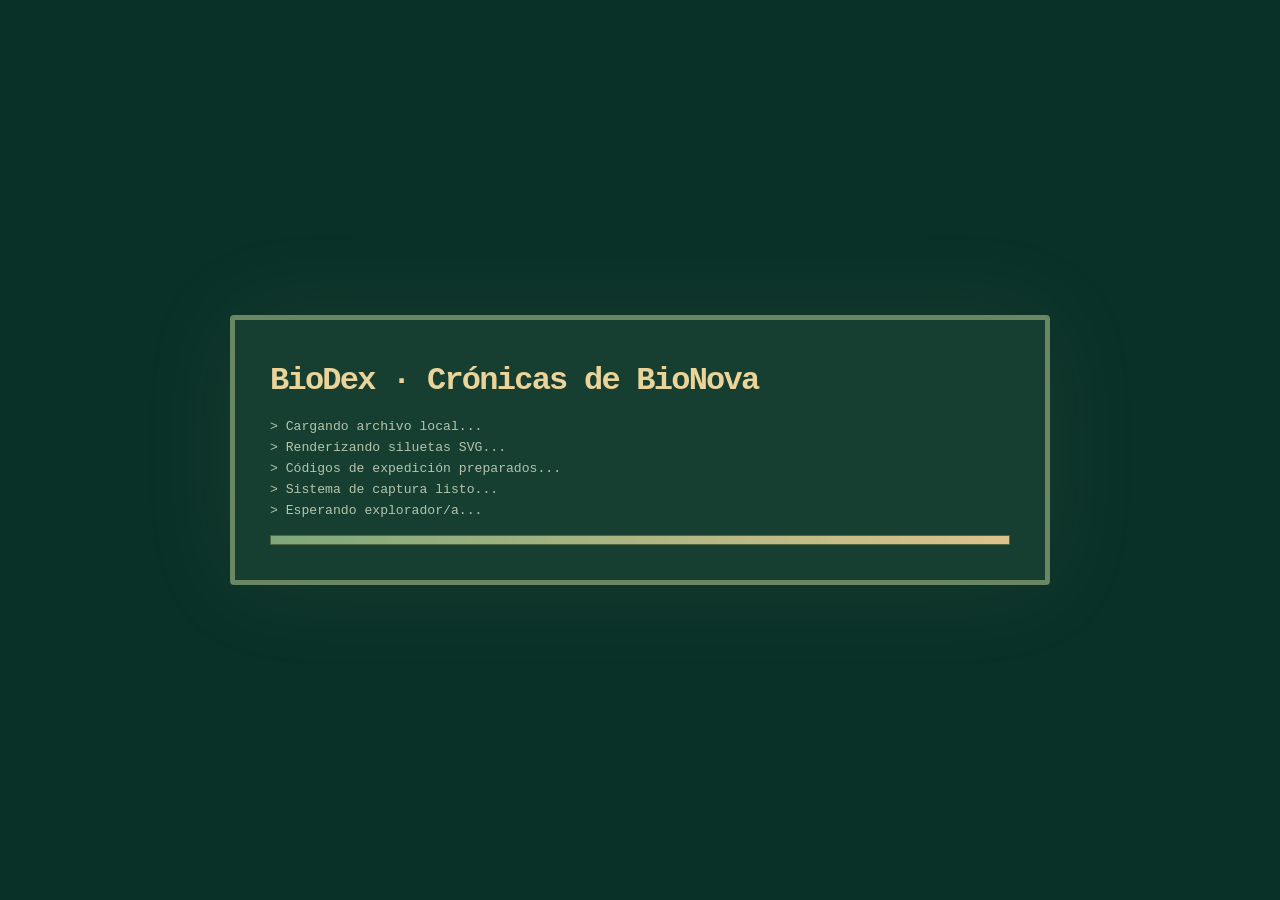
==== commit 0839b11c: "Fix silent audio with gesture-started HTML media playback Replace live Web Audio synthesis with orig" ====
--- a/index.html
+++ b/index.html
@@ -176,7 +176,7 @@
 <link rel="stylesheet" href="retro.css?v=2.4.0">
 <link rel="stylesheet" href="territorios.css?v=2.4.1">
 <link rel="stylesheet" href="narrativa.css?v=2.4.2">
-<link rel="stylesheet" href="experiencia.css?v=2.5.0">
+<link rel="stylesheet" href="experiencia.css?v=2.5.2">
 </head>
 <body>
 <div class="particles"></div>
@@ -810,6 +810,6 @@
 <script src="megas.js?v=2.4.0&amp;rev=2.4.2"></script>
 <script src="territorios.js?v=2.4.1&amp;rev=2.4.2"></script>
 <script src="narrativa.js?v=2.4.2"></script>
-<script src="experiencia.js?v=2.5.0"></script>
+<script src="experiencia.js?v=2.5.2"></script>
 </body>
 </html>
--- a/experiencia.css
+++ b/experiencia.css
@@ -31,3 +31,9 @@
 @media(max-width:520px){.register label{font:14px/1.6 'Trebuchet MS',sans-serif!important}.register input,.guild-code-entry input,.capture-terminal input{font-size:16px!important;min-height:46px}.access-tabs button,.access-submit{font-size:12px!important;min-height:44px}.avatar-option>span:not(.sr-only),.landscape-option>span{font:11px/1.5 'Trebuchet MS',sans-serif!important}.profile-choices legend{font-size:11px!important}.atlas-state,.atlas-route{font-size:9px!important}.atlas-waypoints small{font-size:11px!important}}
 /* El respaldo no debe asomarse bajo el recorte cuando la imagen ya cargó. */
 .portrait.image-ready>.portrait-fallback{opacity:0!important;pointer-events:none}
+/* Cada grado conserva una firma visual, además del color original de rareza. */
+#captureOverlay[data-fx-grade=uncommon] .cap-ring{border-style:dashed;animation-duration:1.9s}
+#captureOverlay[data-fx-grade=rare] .cap-ring{border-width:3px}
+#captureOverlay[data-fx-grade=epic] .cap-stage:before{background:repeating-conic-gradient(transparent 0deg 16deg,#d9b9f322 16deg 20deg)}
+#captureOverlay[data-fx-grade=legendary] .cap-rarity{border-color:#f1d58a;box-shadow:0 0 35px #e0be6577}
+#captureOverlay[data-fx-grade=legendary] .cap-stage:before{background:repeating-conic-gradient(transparent 0deg 12deg,#f5e2b12b 12deg 15deg)}
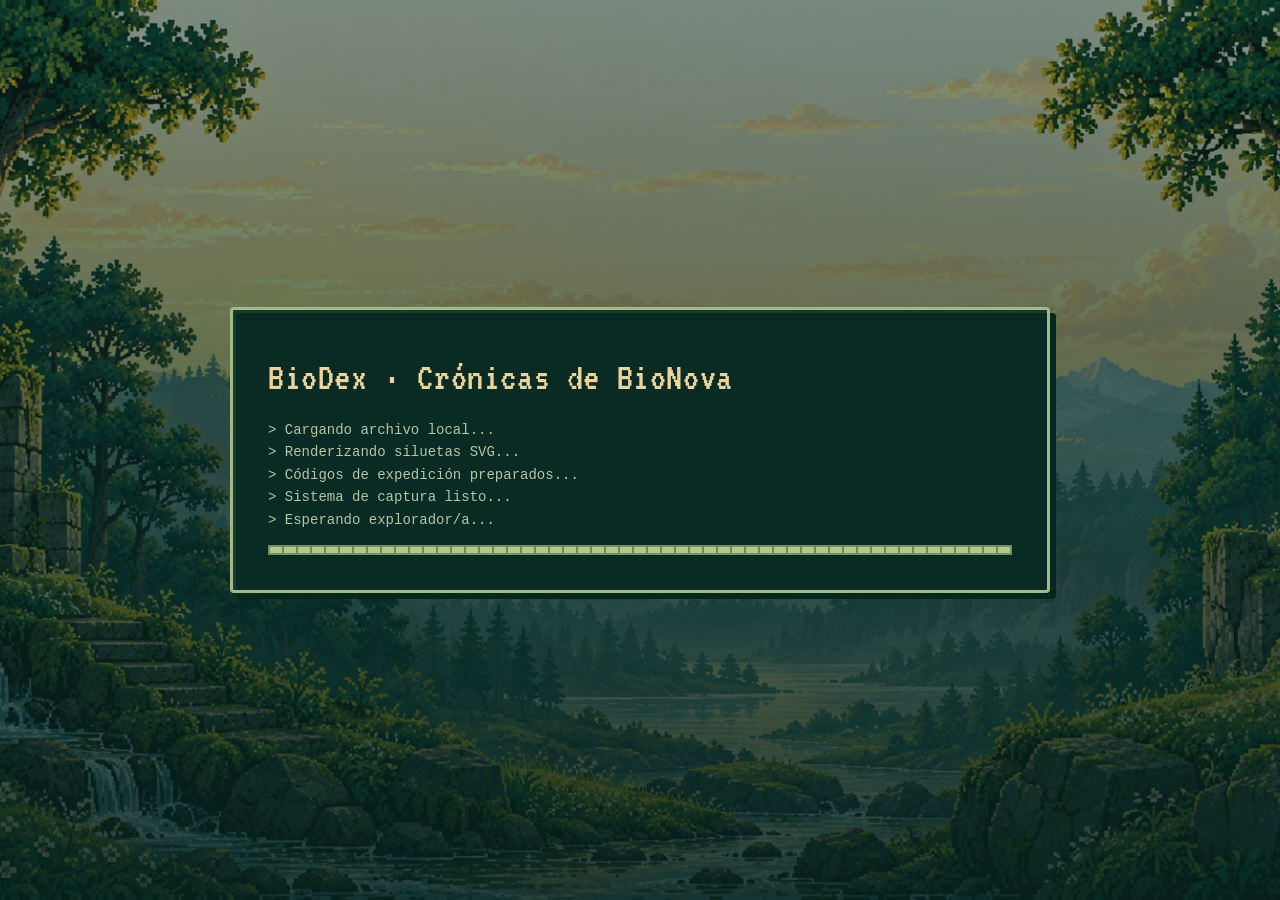
==== commit 4fc5c22d: "Add responsive 16-bit presentation without changing existing game code Introduce four exterior panor" ====
--- a/index.html
+++ b/index.html
@@ -2,7 +2,11 @@
 <html lang="es">
 <head>
 <meta charset="UTF-8">
-<meta name="viewport" content="width=device-width, initial-scale=1.0">
+<meta name="viewport" content="width=device-width, initial-scale=1.0, viewport-fit=cover">
+<meta name="theme-color" content="#173f35">
+<link rel="icon" type="image/png" sizes="32x32" href="assets/pixel/favicon-32.png?v=2.6.0">
+<link rel="icon" type="image/svg+xml" href="assets/pixel/favicon.svg?v=2.6.0">
+<link rel="apple-touch-icon" href="assets/pixel/apple-touch-icon.png?v=2.6.0">
 <title>BioDex · Crónicas de BioNova</title>
 <style>
 :root {
@@ -177,6 +181,7 @@
 <link rel="stylesheet" href="territorios.css?v=2.4.1">
 <link rel="stylesheet" href="narrativa.css?v=2.4.2">
 <link rel="stylesheet" href="experiencia.css?v=2.5.2">
+<link rel="stylesheet" href="pixel.css?v=2.6.0">
 </head>
 <body>
 <div class="particles"></div>
@@ -811,5 +816,6 @@
 <script src="territorios.js?v=2.4.1&amp;rev=2.4.2"></script>
 <script src="narrativa.js?v=2.4.2"></script>
 <script src="experiencia.js?v=2.5.2"></script>
+<script src="pixel.js?v=2.6.0"></script>
 </body>
 </html>
--- a/pixel.css
+++ b/pixel.css
@@ -0,0 +1,31 @@
+/* BioDex 2.6 · Solo diseño. Todos los selectores conservan los controles originales. */
+@font-face{font-family:FieldPixel;src:url('assets/fonts/VT323-Regular.ttf') format('truetype');font-display:swap;font-weight:400;font-style:normal}
+:root{--px-font:FieldPixel,'Courier New',monospace;--px-world:url('assets/pixel/bosque.webp');--px-mist:#d7d8b0;--px-shadow:#173b30;--px-light:#f9edbd;--px-case:#daddb7;--px-rim:#345849;--px-trim:#97ac83}
+body[data-landscape=prisma]{--px-world:url('assets/pixel/prisma.webp');--px-mist:#bddfe6;--px-shadow:#183e4a;--px-case:#d5e0ca;--px-rim:#365f61;--px-trim:#93b6b0}
+body[data-landscape=bruma]{--px-world:url('assets/pixel/bruma.webp');--px-mist:#aec8bb;--px-shadow:#15332d;--px-case:#cfd7bb;--px-rim:#3f6154;--px-trim:#91aa96}
+body[data-landscape=arcana]{--px-world:url('assets/pixel/arcana.webp');--px-mist:#c0b3d5;--px-shadow:#272c49;--px-case:#d8d1c1;--px-rim:#53566e;--px-trim:#a0a0b7}
+html{min-width:0;background:#163e33}body{min-width:0;min-height:100svh;background:transparent!important;padding-bottom:max(28px,env(safe-area-inset-bottom))}body:before{background:none!important;opacity:0!important;animation:none!important}#pxScenery{position:fixed;inset:0;overflow:hidden;z-index:0;pointer-events:none;background:var(--px-shadow);--px-x:0px;--px-y:0px}#pxScenery>div{position:absolute;inset:-12px}.px-horizon{background-image:linear-gradient(#123a2e18,#08281b48),var(--px-world);background-position:center;background-size:cover;image-rendering:pixelated;transform:translate(calc(var(--px-x)*.35),calc(var(--px-y)*.35));transition:transform .3s ease-out}.px-haze{background:radial-gradient(ellipse at 50% 25%,var(--px-mist),transparent 65%);opacity:.075;transform:translate(calc(var(--px-x)*-.7),calc(var(--px-y)*-.7))}.px-ground{background:linear-gradient(0deg,#07241b99,transparent 25%);transform:translate(calc(var(--px-x)*.75),calc(var(--px-y)*.75))}.fx-ambient{z-index:1}.fx-ambient i{border-radius:0;width:4px;height:4px;box-shadow:0 0 0 2px #dfeaac15}.app{z-index:2;width:calc(100% - 64px);max-width:1180px;margin:auto;padding:clamp(16px,3vh,40px) 0 44px;min-width:0}
+h1,h2,h3,.card-title,.rpg-title,.eyebrow,.boot-title,.cap-name{font-family:var(--px-font)!important;font-weight:400!important;letter-spacing:.015em!important}p,li,label,input,select,textarea{font-family:'Trebuchet MS',Arial,sans-serif}p{font-size:15px;line-height:1.7}h2{font-size:clamp(32px,3.2vw,46px);line-height:1.05}h3{font-size:28px;line-height:1.1}.rpg-title,.eyebrow{font-size:17px!important;line-height:1.25;letter-spacing:.06em!important}.muted{color:#bbd0bf}.small{font-size:13px;line-height:1.6}
+.field-device,.welcome-device{background:var(--px-case);border:3px solid var(--px-rim);border-radius:4px;padding:0 20px 10px;box-shadow:inset 4px 4px #f7f1d0,inset -4px -6px var(--px-trim),0 7px 0 var(--px-rim),0 11px 0 #173b3066,0 24px 50px #031a1a66;overflow:hidden;isolation:isolate}.device-header{position:relative;padding:23px 6px 20px;border-bottom:3px solid var(--px-trim);gap:16px}.device-header:after,.device-badge:after{content:'';position:absolute;width:6px;height:6px;background:#b0b89a;box-shadow:inset 2px 2px #7a8e72;top:9px;right:4px}.device-badge{position:relative;font:17px/1.3 var(--px-font);padding:21px 6px 16px;letter-spacing:.04em}.device-badge>span:last-child{font-size:13px}.brand{min-width:0;gap:15px}.brand h1{font-size:45px;letter-spacing:-.02em!important;white-space:nowrap}.brand h1>span{font:16px/1.2 var(--px-font);margin-left:8px;border:1px solid #829b7b;padding:3px 5px}.subtitle{font:12px/1.35 var(--px-font);letter-spacing:.055em;margin-top:5px}.device-lens{border-radius:0;width:50px;height:50px;flex-basis:50px;border:0;background:transparent url('assets/pixel/favicon.svg') center/contain no-repeat;box-shadow:none}.device-lens i{display:none}.header-signals{gap:15px}.header-signals>span{font:14px/1.3 var(--px-font);letter-spacing:.04em}.power-led{border-radius:0;width:7px;height:7px;box-shadow:2px 0 #b5ce8b,0 2px #355c44}.header-signals .ghost{font:18px/1 var(--px-font);min-height:44px;padding:10px 14px;border:1px solid #809a79;background:#c8d2af;border-radius:0}.device-layout{grid-template-columns:182px minmax(0,1fr);gap:17px;padding-top:18px;align-items:start}.explorer-sidebar{top:16px;padding-bottom:12px}.explorer-card{border:2px solid #89a079;border-radius:0;background:#c3d0ac;box-shadow:inset 3px 3px #e3e7c8,inset -2px -2px #a2b58e;padding:12px}.explorer-card strong{font:22px/1.1 var(--px-font);margin:10px 0 4px}.explorer-card small{font:16px/1.15 var(--px-font)}.edit-profile{font:14px/1.2 var(--px-font);letter-spacing:.03em;margin-top:9px}.avatar-monitor{height:130px;border:3px solid var(--px-rim);box-shadow:inset 2px 2px #a9c49a}.avatar-monitor>.avatar-sprite{height:122px;filter:drop-shadow(2px 3px #062c2577)}.avatar-coordinates{font:11px/1.2 var(--px-font)}
+.explorer-sidebar .nav{gap:6px;padding:14px 0}.explorer-sidebar .nav button{display:flex;align-items:center;gap:10px;border:2px solid #9fb68d;background:#cad5b1;min-height:44px;padding:8px 10px;border-radius:0;box-shadow:inset 2px 2px #e8eccf,inset -2px -2px #a9b992;color:#355c48;font:21px/1 var(--px-font);letter-spacing:0;white-space:normal}.explorer-sidebar .nav button.active{background:#315d49;border:2px solid #234b3b;color:#ffdf94;box-shadow:inset 3px 0 #efcb80,inset 0 -2px #183d30}.px-icon{width:18px;height:18px;min-width:18px;image-rendering:pixelated;shape-rendering:crispEdges;overflow:visible}.px-nav-label{min-width:0;overflow-wrap:anywhere}.sidebar-counter{border-top:2px solid #9caf8b;padding:12px 7px 0}.sidebar-counter>b{font:44px/1 var(--px-font)}.sidebar-counter>span{font:14px/1.1 var(--px-font);letter-spacing:0}
+.device-screen{border:6px solid var(--px-rim);border-radius:0;background:#0c3027;padding:0 20px 24px;box-shadow:inset 3px 3px #051e1b,0 0 0 2px #9db58c;min-width:0}.screen-status{padding:7px 0 10px;gap:9px;border-bottom:2px solid #48735b;font:15px/1.15 var(--px-font);letter-spacing:.02em;min-height:46px}.screen-status>span{min-width:0;overflow-wrap:anywhere}.screen-status .ghost{min-height:38px;min-width:38px}.screen-status #cloudStatus{font:12px/1.4 'Trebuchet MS',Arial,sans-serif;color:#bbcfb6}.field-hero{min-height:380px;border:2px solid #85a777;border-radius:0;padding:55px 26px 24px;margin-top:18px;box-shadow:inset 0 0 0 2px #153f2866;background-position:center}.field-hero-copy{width:68%}.field-hero-copy h2{font-size:clamp(40px,4.5vw,62px);line-height:1.02;overflow-wrap:anywhere;text-shadow:2px 3px #0a2a22;margin:10px 0 15px}.field-hero-copy p{font-size:16px;line-height:1.65;max-width:360px}.field-hero-copy .primary{font:22px/1.1 var(--px-font);padding:12px 18px;min-height:48px}.scene-topline,.scene-bottomline{font:12px/1.2 var(--px-font);letter-spacing:.025em}.field-trainer-label{font:12px/1.25 var(--px-font)!important}.field-trainer{filter:drop-shadow(3px 5px #082d2666)}.field-summary{gap:10px;margin:18px 0}.field-summary .stat{border:2px solid #74946b;border-radius:0;background:#cad7af;box-shadow:inset 2px 2px #e4e9cc,inset -2px -2px #9db48a;padding:13px 12px;min-height:84px}.field-summary .stat b{font:16px/1.15 var(--px-font);letter-spacing:.02em}.field-summary .stat span{font:36px/1.1 var(--px-font)}
+.rpg-window,.card,.guild-card,.atlas-card,.honor-card,.kit-card,.mega-card,.atlas-note,.guild-unlock,.fx-dialog,.fx-dock,.fx-notice{border-radius:0!important}.rpg-window,.card,.guild-card,.atlas-card,.honor-card,.kit-card{border:2px solid #628a6c;box-shadow:inset 2px 2px #b6d39f12,inset -2px -2px #021d1a55,3px 3px #061f1a55}.rpg-window{padding:25px 22px}.field-actions .card{padding:24px}.field-actions h3{font-size:32px;line-height:1}.field-actions p{font-size:15px;line-height:1.7}.field-actions .ghost{font:20px/1.2 var(--px-font);min-height:44px}.rpg-title{display:block;padding-bottom:8px;border-bottom:1px dashed #83a77b77;margin-bottom:13px}.capture-terminal h2{font-size:clamp(40px,4.5vw,60px);line-height:.98}.capture-terminal p{font-size:15px}.capture-rules{font:16px/1.4 var(--px-font)}.capture-signal .signal-orb svg{shape-rendering:crispEdges}.capture-signal .signal-coordinate{font:14px/1.4 var(--px-font);letter-spacing:.08em}.capture-signal .signal-orb>span{font-family:var(--px-font);font-size:72px}.signal-ring{border-style:dashed}.signal-orb{background:repeating-linear-gradient(0deg,#82ac8b07 0 2px,transparent 2px 5px),#133e32}
+button{border-radius:0!important;font-family:var(--px-font);font-weight:400;line-height:1.15;min-height:44px;box-shadow:inset 2px 2px #f7ecc322,inset -2px -2px #031e1955,0 3px #061e18;transition:transform .1s,background-color .12s,box-shadow .12s}button:hover{filter:brightness(1.07);transform:translateY(-1px)}button:active{transform:translate(1px,2px)!important;box-shadow:inset 2px 2px #052b2844,0 1px #061e18}button.primary{background:#edc477;color:#163c2d;border:2px solid #f8df9a;box-shadow:inset -2px -2px #bc9450,0 4px #8f733f}button.ghost{border-color:#638b70}.modal-actions button,.guild-code-entry button,.atlas-copy>button,.guild-card-body>button,.filters select,.guild-filter button,.atlas-filter button{font:20px/1.15 var(--px-font)!important;min-height:44px}.access-tabs button,.access-submit{font:23px/1.15 var(--px-font)!important;min-height:46px}.register h2{font-size:38px}.register .access-hint{font-size:15px;line-height:1.7}.register label,.profile-choices legend{font:16px/1.5 'Trebuchet MS',Arial,sans-serif}.register input,input,select,textarea{font-size:16px;min-height:46px;border:2px solid #6e9478;border-radius:0;background:#092d25;max-width:100%}.register input{margin-bottom:12px}.profile-choices legend{font-size:14px}.avatar-option,.landscape-option{border-radius:0!important;border-width:2px}.avatar-option.selected,.landscape-option.selected{border-color:#f1ce85;box-shadow:inset 0 0 0 2px #718d5a}.avatar-option>span:not(.sr-only),.landscape-option>span{font:18px/1.1 var(--px-font)!important}.profile-preview{border-radius:0}.profile-preview h3{font-size:34px}.profile-preview p{font-size:15px}
+.bioforma-grid{grid-template-columns:repeat(auto-fit,minmax(min(100%,205px),1fr));gap:14px}.bioforma{padding:16px;min-height:390px;background:linear-gradient(#193d30,#0d3027);position:relative}.bioforma .bio-svg-wrap{height:190px;border:2px solid #4c785c;border-radius:0;background:repeating-linear-gradient(0deg,#8db59008 0 2px,transparent 2px 5px),#0b2a24;box-shadow:inset 2px 2px #031d18}.bioforma .bio-svg-wrap .portrait{--portrait-size:180px!important}.bioforma .card-title{font-size:31px;line-height:1.05;overflow-wrap:anywhere}.bioforma .small{font:14px/1.6 'Trebuchet MS',Arial,sans-serif}.bioforma .status{font:13px/1.3 var(--px-font);margin-top:21px;max-width:100%}.bioforma .stamp{font:13px/1.1 var(--px-font)!important;padding:4px 8px!important;border-width:1px!important;border-radius:0;top:10px;left:16px;right:auto}.bioforma .pill{font:12px/1.3 'Trebuchet MS',Arial,sans-serif;padding:3px 6px;margin:3px 2px 2px 0;border-radius:0}.bioforma button{font:21px/1.2 var(--px-font);min-height:44px}.bioforma[class*=rarity-]{box-shadow:inset 0 3px #8baf7c,3px 3px #061f1a55}.bioforma.rarity-rara{border-color:#81c9c2;box-shadow:inset 0 3px #81c9c2,3px 3px #061f1a55}.bioforma.rarity-epica{border-color:#be9bdb;box-shadow:inset 0 3px #be9bdb,3px 3px #061f1a55}.bioforma.rarity-legendaria{border-color:#e4c374;box-shadow:inset 0 3px #e4c374,3px 3px #061f1a55}.pill{border-radius:0}.filters{gap:10px;margin-bottom:22px}.filters input,.filters select{width:100%;min-width:0}.filters input{font-size:15px}
+.atlas-hero,.guild-hero,.honors-hero{border-radius:0;border-width:2px}.atlas-hero h2,.guild-hero h2,.honors-hero h2{font-size:clamp(38px,4vw,58px);line-height:.98}.atlas-hero p,.guild-hero p,.honors-hero p{font-size:15px;line-height:1.7}.atlas-state,.atlas-route,.guild-route,.guild-state{border-radius:0;font:14px/1.1 var(--px-font)}.atlas-story,.guild-story{font:15px/1.7 'Trebuchet MS',Arial,sans-serif}.atlas-copy h3,.guild-card h3{font-size:35px}.atlas-cover,.guild-card-scene{image-rendering:pixelated}.atlas-waypoints small{font-size:12px}.atlas-progress-label,.guild-progress-label{font-size:12px}.atlas-stats span,.guild-stats span{font:17px/1.2 var(--px-font)}.atlas-stats b,.guild-stats b{font:38px/1 var(--px-font)}.atlas-index{gap:6px}.atlas-location{border-radius:0;font-family:var(--px-font);min-height:60px}.atlas-location b{font-size:19px}.atlas-location>span{font-size:17px}.guild-insignia{border-radius:0}.honor-card h3{font-size:26px}.honor-card p{font:14px/1.6 'Trebuchet MS',Arial,sans-serif}.honor-status{font:15px/1.3 var(--px-font)}.medal-face{border-radius:10%;box-shadow:inset 0 0 0 3px #10372c,inset 0 0 0 5px currentColor,3px 3px #061f1a}.kit-card h3{font-size:29px}.kit-card p{font-size:14px}.kit-icon{border-radius:0}.kit-heading h2{font-size:46px}
+.modal-back{padding:16px;background:#051e18c9;backdrop-filter:blur(3px)}.modal{width:min(740px,100%);max-width:100%;max-height:calc(100dvh - 32px);border:3px solid #90ac7d;background:#0e352b;box-shadow:inset 3px 3px #b2c49422,6px 6px #071b17;overflow:auto;overscroll-behavior:contain;padding:24px}.modal h2{font-size:42px;line-height:1.05;overflow-wrap:anywhere}.modal p{font:16px/1.7 'Trebuchet MS',Arial,sans-serif!important}.modal .status{font-size:14px!important}.modal .bio-svg-wrap:has(.full-art){height:clamp(210px,44vw,330px)!important}.modal .full-art{--portrait-size:clamp(190px,44vw,320px)!important}.meter b{font:18px/1.2 var(--px-font)}.meter span{font:18px/1.2 var(--px-font)}.meter-bar,.meter-bar>div{border-radius:0}.journey-note{border-radius:0;padding:14px}.journey-note small{font:16px/1.3 var(--px-font)}.dialogue{max-width:min(760px,calc(100vw - 24px));bottom:18px}.dialogue .name{font:22px/1 var(--px-font);border:2px solid #c3b681;border-radius:0;padding:8px 15px;background:#244e3c}.dialogue .box{border:3px solid #c3b681;border-radius:0;box-shadow:inset 3px 3px #f3d89710,5px 5px #041f1b;background:#0b2e25;font:16px/1.7 'Trebuchet MS',Arial,sans-serif}.dialogue .controls button{font:20px/1.1 var(--px-font)}.dialogue .box:after{content:'▼';display:block;text-align:right;color:#ebcf87;font:20px/1 var(--px-font);animation:px-next 1s steps(2,end) infinite}@keyframes px-next{50%{opacity:.35}}
+.fx-dialog{border:3px solid #90ac7d;box-shadow:inset 2px 2px #cfe5b219,6px 6px #041f1b;width:min(720px,calc(100vw - 24px));padding:25px}.fx-dialog h2{font-size:40px;line-height:1.05}.fx-dialog .eyebrow{font-size:17px}.fx-dialog button{font:22px/1.1 var(--px-font);min-height:44px}.fx-setting label{font-size:16px}.fx-setting select{font-size:14px;min-width:0}.fx-volume input{min-height:40px}.fx-story{padding:0}.fx-story-cover{height:clamp(180px,35dvh,340px)}.fx-story-copy{padding:4px 26px 24px}.fx-story-copy p{font-size:16px;line-height:1.75}.fx-story-cover .eyebrow{font-size:17px}.fx-artwork{padding:14px;width:min(1020px,calc(100vw - 24px))}.fx-art-header h2{font-size:32px}.fx-artwork>img{max-width:100%;max-height:70dvh;object-fit:contain}.fx-notice strong{font:28px/1 var(--px-font)}.fx-notice .eyebrow{font-size:15px}.fx-notice-close{font:17px/1 var(--px-font)}.fx-dock{border:2px solid #8da579;box-shadow:inset 2px 2px #d5e7b313,3px 3px #05281e;padding:3px}.fx-dock-button{font:19px/1.1 var(--px-font)!important;min-height:42px!important}.fx-expand-art{font:21px/1.1 var(--px-font)!important}.toast{font:20px/1.3 var(--px-font);border:2px solid #abc88e;border-radius:0;box-shadow:4px 4px #041f1b}.cloud-loading{border-radius:0;border:3px solid #90ac7d}.cloud-loading h2{font-family:var(--px-font);font-size:40px}.loading-radar{border-radius:0}.loading-track{border-radius:0}.fx-lineage .card-title{font-size:30px}.fx-lineage-seal{font:16px/1.2 var(--px-font)}.fx-lineage p.small{font-size:13px!important}
+.device-bottom{padding:20px 6px 15px;font:14px/1.2 var(--px-font);letter-spacing:.02em;border-top:2px solid #a8bb92;margin-top:16px}.device-controls small{font:12px/1.2 var(--px-font)}.dpad{font-family:var(--px-font);font-size:46px;text-shadow:2px 3px #6c8969}.physical-buttons{gap:13px;padding:0 4px}.physical-buttons button{height:44px;width:44px;min-height:44px;border-radius:3px!important;border:2px solid #b49b61;background:#e0b46f;box-shadow:inset 3px 3px #edcf8d,inset -3px -3px #b48f51,0 4px #857443;font:27px/1 var(--px-font)}.physical-buttons button:last-child{background:#74986d;box-shadow:inset 3px 3px #adbe88,inset -3px -3px #537c59,0 4px #3b6047}.speaker-grille{font-size:20px;letter-spacing:4px;transform:none}.boot-screen{background:linear-gradient(#0b2b2277,#07241fdd),var(--px-world) center/cover}.boot-panel{max-width:calc(100vw - 28px);border:3px solid #a2ba8a;box-shadow:inset 3px 3px #183c2b,6px 6px #05271e;background:#092b23}.boot-title{font-size:40px;color:#ead39c}.boot-line{font-size:14px}.boot-bar{border:2px solid #728f65;background:#173f31}.boot-bar>div{background:repeating-linear-gradient(90deg,#b4c888 0 12px,#668a5e 12px 14px)}
+/* La altura nunca se fija: las secciones conservan desplazamiento natural. */
+@media(min-width:1600px){.app{max-width:1220px;padding-top:40px}.device-layout{grid-template-columns:192px minmax(0,1fr)}.device-screen{padding:0 26px 28px}.field-hero{min-height:420px}.field-hero-copy h2{font-size:66px}}
+@media(max-width:1050px){.app{width:calc(100% - 36px)}.field-device,.welcome-device{padding:0 16px 8px}.device-layout{grid-template-columns:156px minmax(0,1fr);gap:14px}.device-screen{padding:0 15px 20px}.explorer-sidebar .nav button{font-size:19px;gap:7px;padding:8px}.field-hero-copy{width:72%}.field-hero-copy h2{font-size:48px}.field-hero-copy p{max-width:290px}.field-trainer{right:2px!important}.brand h1{font-size:42px}.guild-grid,.atlas-grid{grid-template-columns:repeat(2,minmax(0,1fr))}.bioforma-grid{grid-template-columns:repeat(auto-fit,minmax(min(100%,200px),1fr))}}
+@media(max-width:850px){.app{width:calc(100% - 28px);padding-top:18px}.device-layout{grid-template-columns:minmax(0,1fr)}.explorer-sidebar{position:static;display:grid;grid-template-columns:160px minmax(0,1fr);gap:14px;padding:0 0 8px}.explorer-card{padding:8px;display:flex;flex-direction:column}.avatar-monitor{height:90px}.avatar-monitor>.avatar-sprite{height:84px}.explorer-card strong{font-size:20px;margin-top:6px}.explorer-card small{font-size:15px}.edit-profile{font-size:14px;margin-top:5px}.explorer-sidebar .nav{grid-template-columns:repeat(3,minmax(0,1fr));gap:6px;padding:0}.explorer-sidebar .nav button{display:flex;flex-direction:column;align-items:center;justify-content:center;text-align:center;gap:6px;font-size:20px;line-height:1;min-height:64px;padding:7px 3px}.sidebar-counter{display:none}.device-screen{padding:0 18px 22px}.field-hero{min-height:370px}.field-hero-copy h2{font-size:52px}.field-hero-copy{width:66%}.welcome-device .access-layout{grid-template-columns:1fr}.welcome-landscape{min-height:400px}.welcome-title h1{font-size:46px}.welcome-caption>span{font:17px/1.3 var(--px-font)}.welcome-caption p{font-size:15px}.welcome-device .register{padding:25px}.device-badge{font-size:16px}.device-badge>span:last-child{display:none}}
+@media(max-width:600px){.app{width:calc(100% - 20px);padding:12px 0 82px}.field-device,.welcome-device{padding:0 12px 8px;border-width:3px;border-radius:0}.device-header{padding:20px 2px 15px;gap:10px;align-items:center}.brand{gap:9px}.brand h1{font-size:39px}.brand h1>span{font-size:13px;padding:2px 4px;margin-left:5px}.subtitle{font-size:10px;max-width:225px;letter-spacing:.015em}.device-lens{width:40px;height:40px;flex-basis:40px}.header-signals{gap:6px;flex-direction:column;align-items:flex-end}.header-signals>span{font:12px/1 var(--px-font)!important}.header-signals .ghost{font:17px/1 var(--px-font);min-height:40px;padding:8px 10px}.device-layout{gap:12px;padding-top:13px}.explorer-sidebar{grid-template-columns:minmax(0,1fr)!important;gap:11px}.explorer-card{display:grid!important;grid-template-columns:60px minmax(0,1fr);gap:0 12px;align-items:center;text-align:left;padding:9px!important}.explorer-card .avatar-monitor{grid-column:1;grid-row:1/5;width:60px;height:65px;margin:0}.explorer-card .avatar-sprite{height:60px!important;padding:0}.explorer-card strong{font:23px/1.1 var(--px-font)!important;margin:0!important;grid-column:2}.explorer-card small{font:17px/1 var(--px-font)!important;grid-column:2}.explorer-card .edit-profile{font:15px/1 var(--px-font)!important;grid-column:2;margin:3px 0 0}.avatar-coordinates{display:none}.explorer-sidebar .nav{grid-template-columns:repeat(3,minmax(0,1fr))!important;gap:6px!important}.explorer-sidebar .nav button{font:20px/1 var(--px-font)!important;min-height:62px!important;padding:7px 2px!important;letter-spacing:0!important;gap:5px}.px-icon{width:18px;height:18px;min-width:18px}.device-screen{border-width:4px;padding:0 12px 16px;box-shadow:inset 2px 2px #051e1b,0 0 0 1px #9db58c}.screen-status{gap:6px;padding:6px 0;font:16px/1.1 var(--px-font)!important}.screen-status>span:first-child{font:16px/1.1 var(--px-font);width:auto;margin-right:auto}.screen-status #cloudStatus{flex-basis:calc(100% - 44px);font:12px/1.4 'Trebuchet MS',Arial,sans-serif;order:2}.screen-status .ghost{order:3;min-width:38px!important;min-height:38px!important}.field-hero{padding:40px 17px 235px;min-height:500px;margin:14px 0 12px;background-image:linear-gradient(#082d2477,#092c2211 45%,#082d2288),var(--landscape);background-position:58% center}.field-hero-copy{width:100%}.field-hero-copy h2{font-size:47px;line-height:1;max-width:100%;margin:10px 0 12px}.field-hero-copy p{font-size:15px!important;line-height:1.6;max-width:100%}.field-hero-copy .eyebrow{font:17px/1.15 var(--px-font)!important}.field-hero-copy .primary{font:23px/1.1 var(--px-font)!important;width:100%;padding:11px 10px;min-height:48px}.field-trainer{position:absolute!important;right:12px!important;left:auto!important;bottom:22px!important;width:180px!important;height:235px!important}.field-trainer .avatar-sprite{height:100%;width:100%;object-fit:contain}.field-trainer-label{font:11px/1.2 var(--px-font)!important;bottom:9px!important;right:8px!important;max-width:100%}.scene-topline,.scene-bottomline{font:10px/1.2 var(--px-font);left:10px;right:10px;letter-spacing:0}.scene-topline{top:12px}.field-summary{grid-template-columns:repeat(2,minmax(0,1fr));gap:9px;margin:14px 0}.field-summary .stat{padding:12px 10px;min-height:75px}.field-summary .stat b{font:16px/1.2 var(--px-font)!important;letter-spacing:0}.field-summary .stat span{font:35px/1 var(--px-font)}.field-actions .card{padding:22px 17px}.field-actions h3{font-size:31px;line-height:1.04}.field-actions p{font-size:15px!important}.field-actions .ghost{font:21px/1.1 var(--px-font)!important}.rpg-window{padding:22px 16px}.rpg-title{font-size:16px!important}h2{font-size:36px}h3{font-size:28px}.eyebrow{font-size:16px!important}.bioforma-grid{grid-template-columns:1fr!important;gap:15px}.bioforma{padding:15px!important;min-height:0!important}.bioforma .bio-svg-wrap{height:205px!important;margin:18px 0 14px!important}.bioforma .bio-svg-wrap .portrait{--portrait-size:195px!important}.bioforma .card-title{font-size:36px!important;letter-spacing:.015em!important}.bioforma .status{font:14px/1.3 var(--px-font)!important;margin-top:21px!important}.bioforma .stamp{font:14px/1.1 var(--px-font)!important;left:15px;top:10px;padding:4px 8px!important}.bioforma .small{font:15px/1.65 'Trebuchet MS',Arial,sans-serif!important}.bioforma .pill{font:11px/1.3 'Trebuchet MS',Arial,sans-serif!important;padding:4px 6px!important}.bioforma button{font:23px/1.15 var(--px-font)!important;min-height:44px!important}.guild-grid,.atlas-grid{grid-template-columns:1fr!important}.atlas-hero,.guild-hero,.honors-hero{padding:26px 20px;min-height:270px}.atlas-hero h2,.guild-hero h2,.honors-hero h2{font-size:43px;line-height:1}.atlas-hero p,.guild-hero p,.honors-hero p{font-size:15px;line-height:1.6;max-width:100%}.atlas-state,.atlas-route,.guild-state,.guild-route{font:14px/1.1 var(--px-font)!important}.atlas-story,.guild-story{font-size:15px}.atlas-copy h3,.guild-card h3{font-size:36px}.guild-filter button,.atlas-filter button{font:20px/1.1 var(--px-font)!important;min-height:44px!important;padding:8px 10px}.guild-unlock{padding:18px 15px;gap:13px}.guild-code-entry{width:100%;min-width:0}.guild-code-entry input{font-size:16px!important;width:100%;flex:1 1 100%;min-width:0}.guild-code-entry button{font-size:22px!important;flex:1}.atlas-index{grid-template-columns:repeat(4,minmax(0,1fr))}.atlas-location b{font-size:18px}.atlas-location>span{font-size:17px}.atlas-waypoints small{font-size:12px!important}.honors-crest{display:none}.honors-grid{grid-template-columns:repeat(2,minmax(0,1fr))}.honor-card{padding:18px 10px}.honor-card h3{font-size:25px}.honor-card p{font-size:13px}.kit-card h3{font-size:30px}.kit-card p{font-size:14px}.register h2{font-size:37px}.register label{font-size:15px!important}.register input,.guild-code-entry input,.capture-terminal input{font-size:16px!important}.access-tabs button,.access-submit{font-size:23px!important}.profile-choices legend{font-size:14px!important}.avatar-option>span:not(.sr-only),.landscape-option>span{font:17px/1.2 var(--px-font)!important}.avatar-options,.landscape-options{grid-template-columns:repeat(2,minmax(0,1fr));gap:8px}.avatar-option>.avatar-sprite{height:100px}.landscape-option>img{height:64px}.welcome-device .register{padding:22px 17px}.welcome-device .access-layout{padding:13px 0 0}.welcome-landscape{min-height:415px;border:4px solid var(--px-rim)}.welcome-title{left:18px;right:18px;top:40px}.welcome-title h1{font-size:42px;line-height:1;max-width:100%}.welcome-title .eyebrow{font-size:16px!important}.welcome-trainer{height:205px!important;bottom:16px!important}.welcome-caption>span{font-size:16px}.welcome-caption p{font-size:15px}.profile-preview h3{font-size:31px}.profile-preview p{font-size:15px}.profile-page .avatar-option>.avatar-sprite{height:100px}.capture-terminal h2{font-size:45px}.capture-terminal p{font-size:15px!important}.capture-terminal .capture-rules{font:16px/1.3 var(--px-font);gap:10px}.modal{padding:20px 15px}.modal h2{font-size:39px}.modal p{font:15px/1.7 'Trebuchet MS',Arial,sans-serif!important}.modal-actions button{font:22px/1.1 var(--px-font)!important;min-width:0;min-height:44px}.modal-back .bio-svg-wrap:has(.full-art){height:245px!important}.modal-back .full-art{--portrait-size:235px!important}.fx-dialog{padding:23px 18px;width:calc(100vw - 24px);max-height:calc(100dvh - 24px)}.fx-dialog h2{font-size:37px}.fx-dialog button{font-size:22px}.fx-dialog .eyebrow{font-size:16px}.fx-dialog p{font-size:15px}.fx-setting{gap:10px;flex-wrap:wrap}.fx-setting select{max-width:100%;width:100%}.fx-setting label{font-size:16px}.fx-setting input[type=checkbox]{width:26px;height:26px}.fx-story{padding:0}.fx-story-copy{padding:5px 20px 22px}.fx-story-copy h2{font-size:36px}.fx-story-copy p{font-size:15px;line-height:1.75}.fx-story-cover .eyebrow{font-size:16px}.fx-dialog-actions{gap:9px}.fx-dialog-actions button{flex:1 1 100px;padding:10px 9px}.fx-artwork{padding:12px}.fx-art-header{gap:10px}.fx-art-header h2{font-size:30px}.fx-art-header button{font-size:19px;min-width:68px}.fx-dock{right:10px;bottom:max(10px,env(safe-area-inset-bottom));max-width:calc(100vw - 20px)}.fx-dock-button{font:20px/1 var(--px-font)!important;padding:10px 12px!important}.fx-notices{bottom:76px;width:calc(100vw - 24px);left:12px}.fx-notice strong{font-size:26px}.fx-notice .eyebrow{font-size:15px}.fx-notice p{font-size:13px}.fx-lineage{padding:20px 12px!important}.fx-lineage>.grid.three{grid-template-columns:repeat(3,minmax(0,1fr))!important;gap:6px}.fx-lineage .card-title{font-size:30px}.fx-lineage p.small{font:13px/1.35 'Trebuchet MS',Arial,sans-serif!important}.fx-lineage .portrait{--portrait-size:70px!important}.device-bottom{padding:18px 2px 13px;gap:8px}.device-controls{gap:8px}.device-controls>span:last-child{font:12px/1.2 var(--px-font)!important}.device-controls small{font:10px/1.2 var(--px-font)!important}.dpad{font-size:39px}.physical-buttons{gap:10px}.physical-buttons button{font-size:26px;width:43px!important;height:43px!important;min-width:43px!important;min-height:43px!important}.speaker-grille{display:none}.boot-title{font-size:34px}.boot-panel{padding:18px}.boot-line{font-size:12px}.dialogue .name{font-size:23px}.dialogue .box{font-size:15px;padding:16px}.dialogue .controls{gap:8px;flex-wrap:wrap}.dialogue .controls button{font-size:22px;min-height:44px}}
+@media(max-width:360px){.app{width:calc(100% - 14px)}.field-device,.welcome-device{padding:0 9px 7px}.brand h1{font-size:35px}.brand h1>span{display:none}.subtitle{font-size:9px}.device-lens{width:35px;height:35px;flex-basis:35px}.header-signals .ghost{font-size:16px;padding:8px}.explorer-sidebar .nav button{font-size:19px!important}.device-screen{padding:0 10px 14px}.field-hero{padding:38px 13px 225px}.field-hero-copy h2{font-size:42px}.field-hero-copy .primary{font-size:21px!important}.field-trainer{width:170px!important;height:225px!important}.field-actions .card{padding:20px 14px}.field-actions h3{font-size:29px}.field-summary .stat{padding:11px 8px}.field-summary .stat b{font-size:15px!important}.field-summary .stat span{font-size:32px}.atlas-location b{font-size:16px}.modal{padding:19px 12px}.modal-back .full-art{--portrait-size:215px!important}.fx-lineage .portrait{--portrait-size:61px!important}.fx-notice{grid-template-columns:65px minmax(0,1fr);padding-right:36px}.fx-notice>img{width:65px}.fx-notice>div{padding:14px 10px}.fx-notice strong{font-size:23px}.fx-dock-button{font-size:19px!important}.device-controls>span:last-child{font-size:11px!important}.dpad{font-size:32px}.physical-buttons{gap:7px;padding:0}.physical-buttons button{width:40px!important;height:40px!important;min-width:40px!important;min-height:40px!important}.welcome-title h1{font-size:38px}}
+@media(orientation:landscape) and (max-height:600px){.app{padding-top:12px}.welcome-device .access-layout{grid-template-columns:minmax(0,1fr) minmax(0,1fr);align-items:stretch;gap:18px}.welcome-landscape{min-height:430px}.welcome-title h1{font-size:38px}.fx-dialog{max-height:calc(100dvh - 20px)}.fx-story-cover{height:150px}.fx-story-copy p{min-height:0}.fx-artwork>img{max-height:calc(100dvh - 130px)}.cap-stage{padding:50px 15px 15px;max-height:100dvh;overflow:auto}.cap-svg-wrap{width:155px!important;height:155px!important}.cap-stage .portrait{--portrait-size:155px!important}.cap-name{font-size:34px!important;margin-top:8px}.cap-rarity{font-size:13px;margin-top:6px}.cap-cta{margin-top:10px}.fx-capture-subtitle{margin-bottom:9px}.fx-skip-capture{font-size:13px}}
+@media(prefers-reduced-motion:reduce){#pxScenery>div{transform:none!important;transition:none!important}.dialogue .box:after{animation:none}}
+body.fx-reduced #pxScenery>div{transform:none!important;transition:none!important}body.fx-reduced .dialogue .box:after{animation:none}
+/* El control persistente ocupa poco espacio sin cambiar su nombre accesible. */
+.fx-dock-button:first-child{font-size:0!important}.fx-dock-button:first-child:before{content:'Activar sonido';font:19px/1 var(--px-font)}.fx-dock-button:first-child[aria-label*='Música en reproducción']:before{content:'Sonido'}.fx-dock-button:first-child[aria-label*='Música en reproducción']:after{content:'';display:inline-block;width:6px;height:6px;background:#d3d994;margin-left:8px;box-shadow:2px 2px #749064}.fx-dock-button:first-child[aria-label*='Pulsa para reactivar']:before{content:'Reactivar audio'}
+/* Respetar las áreas seguras del dispositivo sin recortar el contenido. */
+body{padding-left:env(safe-area-inset-left);padding-right:env(safe-area-inset-right)}.fx-dock{right:max(10px,env(safe-area-inset-right));bottom:max(10px,env(safe-area-inset-bottom))}.modal-back{padding:max(12px,env(safe-area-inset-top)) max(12px,env(safe-area-inset-right)) max(12px,env(safe-area-inset-bottom)) max(12px,env(safe-area-inset-left))}.fx-dialog{max-width:calc(100vw - max(12px,env(safe-area-inset-left),env(safe-area-inset-right)) - max(12px,env(safe-area-inset-left),env(safe-area-inset-right)));max-height:calc(100dvh - max(12px,env(safe-area-inset-top)) - max(12px,env(safe-area-inset-bottom)))}.dialogue{left:max(12px,env(safe-area-inset-left));right:max(12px,env(safe-area-inset-right));width:auto;max-width:760px;margin-left:auto;margin-right:auto;transform:none;bottom:max(18px,env(safe-area-inset-bottom))}
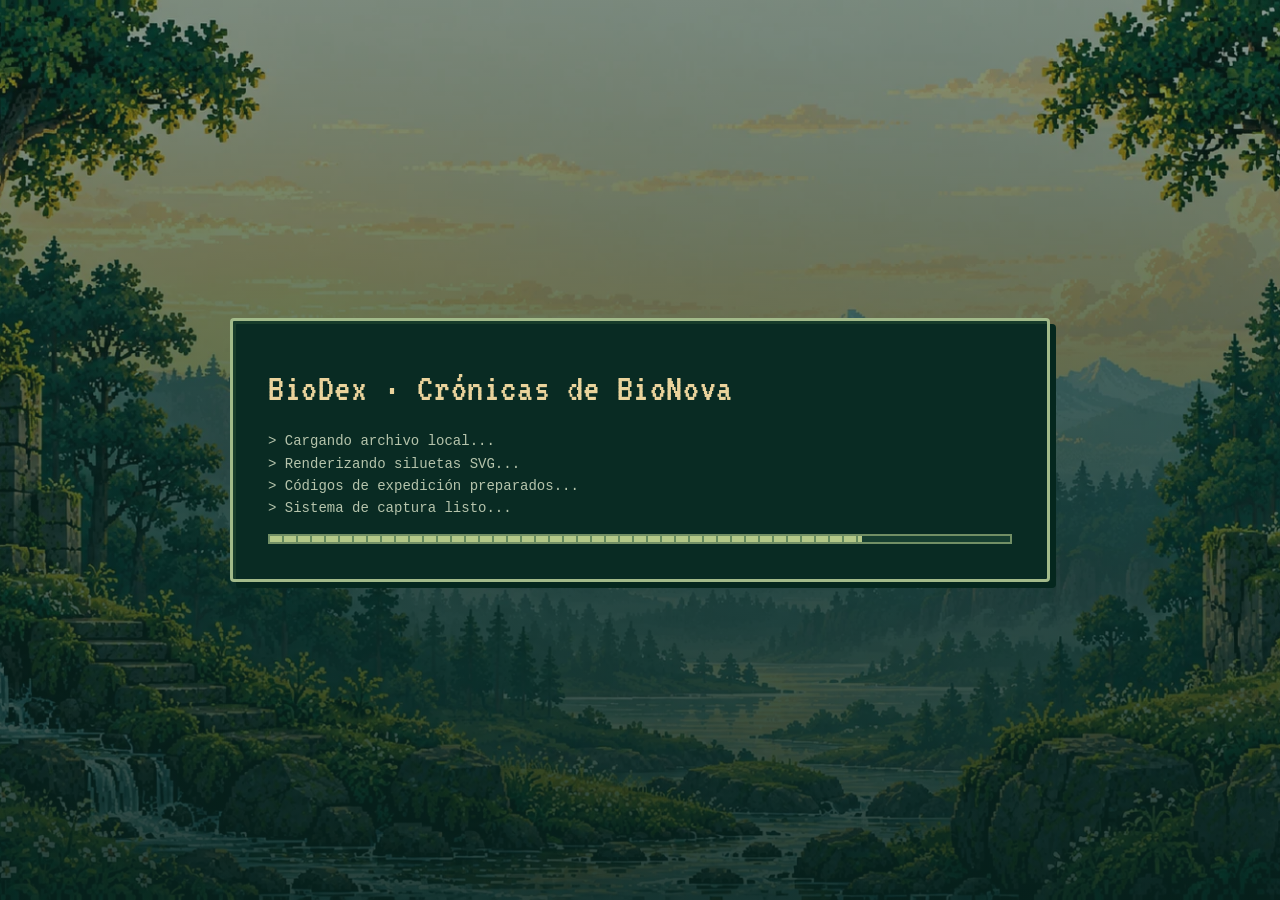
==== commit ad1fbe80: "Apply adaptive console with compact collection layouts and viewport-wide capture presentation" ====
--- a/index.html
+++ b/index.html
@@ -4,9 +4,9 @@
 <meta charset="UTF-8">
 <meta name="viewport" content="width=device-width, initial-scale=1.0, viewport-fit=cover">
 <meta name="theme-color" content="#173f35">
-<link rel="icon" type="image/png" sizes="32x32" href="assets/pixel/favicon-32.png?v=2.6.0">
-<link rel="icon" type="image/svg+xml" href="assets/pixel/favicon.svg?v=2.6.0">
-<link rel="apple-touch-icon" href="assets/pixel/apple-touch-icon.png?v=2.6.0">
+<link rel="icon" type="image/png" sizes="32x32" href="assets/pixel/favicon-32.png?v=2.6.1">
+<link rel="icon" type="image/svg+xml" href="assets/pixel/favicon.svg?v=2.6.1">
+<link rel="apple-touch-icon" href="assets/pixel/apple-touch-icon.png?v=2.6.1">
 <title>BioDex · Crónicas de BioNova</title>
 <style>
 :root {
@@ -181,7 +181,7 @@
 <link rel="stylesheet" href="territorios.css?v=2.4.1">
 <link rel="stylesheet" href="narrativa.css?v=2.4.2">
 <link rel="stylesheet" href="experiencia.css?v=2.5.2">
-<link rel="stylesheet" href="pixel.css?v=2.6.0">
+<link rel="stylesheet" href="pixel.css?v=2.6.1">
 </head>
 <body>
 <div class="particles"></div>
@@ -816,6 +816,7 @@
 <script src="territorios.js?v=2.4.1&amp;rev=2.4.2"></script>
 <script src="narrativa.js?v=2.4.2"></script>
 <script src="experiencia.js?v=2.5.2"></script>
-<script src="pixel.js?v=2.6.0"></script>
+<script src="pixel.js?v=2.6.1"></script>
+<script src="console.js?v=2.7.0"></script>
 </body>
 </html>
--- a/pixel.css
+++ b/pixel.css
@@ -29,3 +29,7 @@
 .fx-dock-button:first-child{font-size:0!important}.fx-dock-button:first-child:before{content:'Activar sonido';font:19px/1 var(--px-font)}.fx-dock-button:first-child[aria-label*='Música en reproducción']:before{content:'Sonido'}.fx-dock-button:first-child[aria-label*='Música en reproducción']:after{content:'';display:inline-block;width:6px;height:6px;background:#d3d994;margin-left:8px;box-shadow:2px 2px #749064}.fx-dock-button:first-child[aria-label*='Pulsa para reactivar']:before{content:'Reactivar audio'}
 /* Respetar las áreas seguras del dispositivo sin recortar el contenido. */
 body{padding-left:env(safe-area-inset-left);padding-right:env(safe-area-inset-right)}.fx-dock{right:max(10px,env(safe-area-inset-right));bottom:max(10px,env(safe-area-inset-bottom))}.modal-back{padding:max(12px,env(safe-area-inset-top)) max(12px,env(safe-area-inset-right)) max(12px,env(safe-area-inset-bottom)) max(12px,env(safe-area-inset-left))}.fx-dialog{max-width:calc(100vw - max(12px,env(safe-area-inset-left),env(safe-area-inset-right)) - max(12px,env(safe-area-inset-left),env(safe-area-inset-right)));max-height:calc(100dvh - max(12px,env(safe-area-inset-top)) - max(12px,env(safe-area-inset-bottom)))}.dialogue{left:max(12px,env(safe-area-inset-left));right:max(12px,env(safe-area-inset-right));width:auto;max-width:760px;margin-left:auto;margin-right:auto;transform:none;bottom:max(18px,env(safe-area-inset-bottom))}
+/* Título y entrenador ocupan su propio espacio, incluso con texto en varias líneas. */
+.welcome-landscape{display:flex;flex-direction:column;justify-content:space-between;gap:18px;min-height:550px;padding:52px 24px 36px}.welcome-title{position:relative!important;top:auto!important;right:auto!important;left:auto!important;width:100%;text-align:left;z-index:2}.welcome-title h1{font-size:clamp(34px,3.7vw,48px)!important;line-height:1.03!important;max-width:100%;margin:10px 0 0;text-align:left}.welcome-title .eyebrow{font-size:16px!important;text-align:left;margin:0}.welcome-trainer{position:relative!important;left:auto!important;right:auto!important;bottom:auto!important;transform:none!important;height:255px!important;width:100%!important;flex:0 0 255px;margin:0;display:flex;align-items:flex-end;justify-content:center}.welcome-trainer>div{height:100%!important;width:100%!important;display:flex;align-items:flex-end;justify-content:center}.welcome-trainer .avatar-sprite{height:100%!important;width:auto!important;max-width:100%;object-fit:contain}.footer-note{font:13px/1.6 'Trebuchet MS',Arial,sans-serif}
+@media(max-width:600px){.welcome-landscape{min-height:0;padding:48px 18px 32px;gap:14px}.welcome-title h1{font-size:34px!important}.welcome-trainer{height:185px!important;flex-basis:185px}.welcome-title .eyebrow{font-size:15px!important}}
+@media(orientation:landscape) and (max-height:600px){.welcome-title h1{font-size:33px!important}.welcome-landscape{padding:45px 18px 32px;min-height:0;gap:14px}.welcome-trainer{height:180px!important;flex-basis:180px}}
